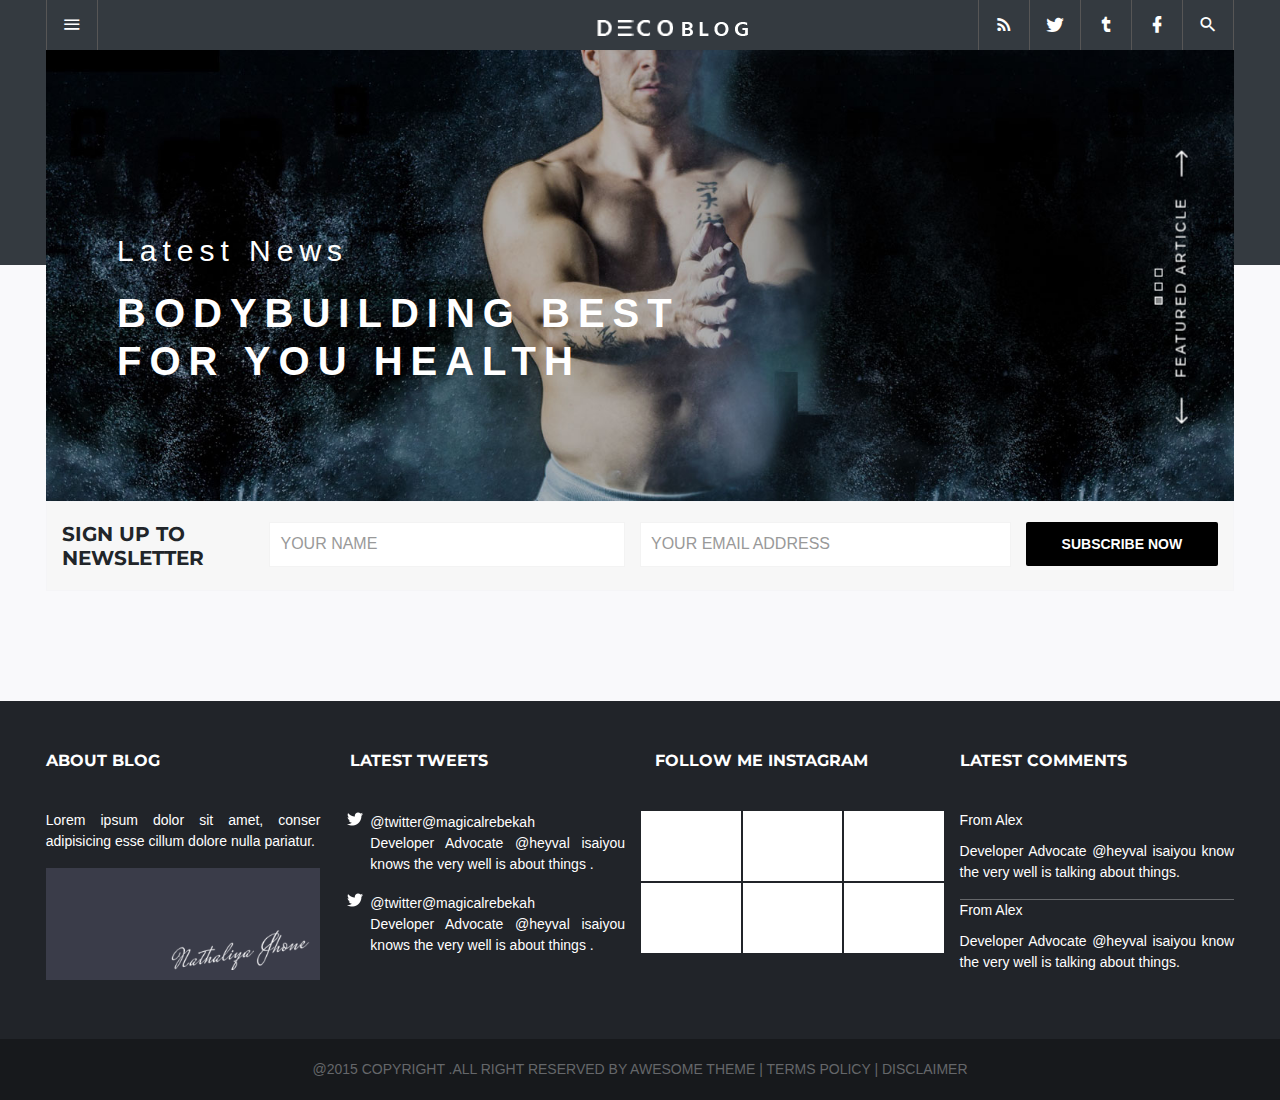
==== index.html @ edc7c09a "Auto-generated commit" ====
<!doctype html>
<html lang="en">
<head>
  <meta charset="utf-8">
  <title>Decoblog</title>
  <base href="https://markalonzo21.github.io/decoblog/">
  <meta name="viewport" content="width=device-width, initial-scale=1">
  <link rel="icon" type="image/x-icon" href="favicon.ico">
  <link href="https://fonts.googleapis.com/css?family=Hind:500|Montserrat:400,700" rel="stylesheet">
    <link href="https://fonts.googleapis.com/css?family=Hind" rel="stylesheet">
  <link rel="stylesheet" href="https://fonts.googleapis.com/icon?family=Material+Icons">
<link rel="stylesheet" href="styles.7036d4e7f2d8ab586c8f.css"></head>
<body id="mainBody" class="animate-bottom">
  <app-root>
    <div id="loader"></div>
  </app-root>
<script src="https://cdnjs.cloudflare.com/ajax/libs/jquery/3.1.0/jquery.js"></script>
<script src="https://cdnjs.cloudflare.com/ajax/libs/popper.js/1.14.3/umd/popper.min.js" integrity="sha384-ZMP7rVo3mIykV+2+9J3UJ46jBk0WLaUAdn689aCwoqbBJiSnjAK/l8WvCWPIPm49" crossorigin="anonymous"></script>
<script src="https://stackpath.bootstrapcdn.com/bootstrap/4.1.3/js/bootstrap.min.js" integrity="sha384-ChfqqxuZUCnJSK3+MXmPNIyE6ZbWh2IMqE241rYiqJxyMiZ6OW/JmZQ5stwEULTy" crossorigin="anonymous"></script>
<script src="/src/assets/myscript/player.js"></script>
<script src="/src/assets/myscript/scripted.js"></script>
<script type="text/javascript" src="runtime.a66f828dca56eeb90e02.js"></script><script type="text/javascript" src="polyfills.14735d4d1cd2aa9a23a5.js"></script><script type="text/javascript" src="main.c12eb0054701c60e790d.js"></script></body>
</html>
---- styles.7036d4e7f2d8ab586c8f.css ----
.mat-elevation-z0{box-shadow:0 0 0 0 rgba(0,0,0,.2),0 0 0 0 rgba(0,0,0,.14),0 0 0 0 rgba(0,0,0,.12)}.mat-elevation-z1{box-shadow:0 2px 1px -1px rgba(0,0,0,.2),0 1px 1px 0 rgba(0,0,0,.14),0 1px 3px 0 rgba(0,0,0,.12)}.mat-elevation-z2{box-shadow:0 3px 1px -2px rgba(0,0,0,.2),0 2px 2px 0 rgba(0,0,0,.14),0 1px 5px 0 rgba(0,0,0,.12)}.mat-elevation-z3{box-shadow:0 3px 3px -2px rgba(0,0,0,.2),0 3px 4px 0 rgba(0,0,0,.14),0 1px 8px 0 rgba(0,0,0,.12)}.mat-elevation-z4{box-shadow:0 2px 4px -1px rgba(0,0,0,.2),0 4px 5px 0 rgba(0,0,0,.14),0 1px 10px 0 rgba(0,0,0,.12)}.mat-elevation-z5{box-shadow:0 3px 5px -1px rgba(0,0,0,.2),0 5px 8px 0 rgba(0,0,0,.14),0 1px 14px 0 rgba(0,0,0,.12)}.mat-elevation-z6{box-shadow:0 3px 5px -1px rgba(0,0,0,.2),0 6px 10px 0 rgba(0,0,0,.14),0 1px 18px 0 rgba(0,0,0,.12)}.mat-elevation-z7{box-shadow:0 4px 5px -2px rgba(0,0,0,.2),0 7px 10px 1px rgba(0,0,0,.14),0 2px 16px 1px rgba(0,0,0,.12)}.mat-elevation-z8{box-shadow:0 5px 5px -3px rgba(0,0,0,.2),0 8px 10px 1px rgba(0,0,0,.14),0 3px 14px 2px rgba(0,0,0,.12)}.mat-elevation-z9{box-shadow:0 5px 6px -3px rgba(0,0,0,.2),0 9px 12px 1px rgba(0,0,0,.14),0 3px 16px 2px rgba(0,0,0,.12)}.mat-elevation-z10{box-shadow:0 6px 6px -3px rgba(0,0,0,.2),0 10px 14px 1px rgba(0,0,0,.14),0 4px 18px 3px rgba(0,0,0,.12)}.mat-elevation-z11{box-shadow:0 6px 7px -4px rgba(0,0,0,.2),0 11px 15px 1px rgba(0,0,0,.14),0 4px 20px 3px rgba(0,0,0,.12)}.mat-elevation-z12{box-shadow:0 7px 8px -4px rgba(0,0,0,.2),0 12px 17px 2px rgba(0,0,0,.14),0 5px 22px 4px rgba(0,0,0,.12)}.mat-elevation-z13{box-shadow:0 7px 8px -4px rgba(0,0,0,.2),0 13px 19px 2px rgba(0,0,0,.14),0 5px 24px 4px rgba(0,0,0,.12)}.mat-elevation-z14{box-shadow:0 7px 9px -4px rgba(0,0,0,.2),0 14px 21px 2px rgba(0,0,0,.14),0 5px 26px 4px rgba(0,0,0,.12)}.mat-elevation-z15{box-shadow:0 8px 9px -5px rgba(0,0,0,.2),0 15px 22px 2px rgba(0,0,0,.14),0 6px 28px 5px rgba(0,0,0,.12)}.mat-elevation-z16{box-shadow:0 8px 10px -5px rgba(0,0,0,.2),0 16px 24px 2px rgba(0,0,0,.14),0 6px 30px 5px rgba(0,0,0,.12)}.mat-elevation-z17{box-shadow:0 8px 11px -5px rgba(0,0,0,.2),0 17px 26px 2px rgba(0,0,0,.14),0 6px 32px 5px rgba(0,0,0,.12)}.mat-elevation-z18{box-shadow:0 9px 11px -5px rgba(0,0,0,.2),0 18px 28px 2px rgba(0,0,0,.14),0 7px 34px 6px rgba(0,0,0,.12)}.mat-elevation-z19{box-shadow:0 9px 12px -6px rgba(0,0,0,.2),0 19px 29px 2px rgba(0,0,0,.14),0 7px 36px 6px rgba(0,0,0,.12)}.mat-elevation-z20{box-shadow:0 10px 13px -6px rgba(0,0,0,.2),0 20px 31px 3px rgba(0,0,0,.14),0 8px 38px 7px rgba(0,0,0,.12)}.mat-elevation-z21{box-shadow:0 10px 13px -6px rgba(0,0,0,.2),0 21px 33px 3px rgba(0,0,0,.14),0 8px 40px 7px rgba(0,0,0,.12)}.mat-elevation-z22{box-shadow:0 10px 14px -6px rgba(0,0,0,.2),0 22px 35px 3px rgba(0,0,0,.14),0 8px 42px 7px rgba(0,0,0,.12)}.mat-elevation-z23{box-shadow:0 11px 14px -7px rgba(0,0,0,.2),0 23px 36px 3px rgba(0,0,0,.14),0 9px 44px 8px rgba(0,0,0,.12)}.mat-elevation-z24{box-shadow:0 11px 15px -7px rgba(0,0,0,.2),0 24px 38px 3px rgba(0,0,0,.14),0 9px 46px 8px rgba(0,0,0,.12)}.mat-badge-content{font-weight:600;font-size:12px;font-family:Roboto,"Helvetica Neue",sans-serif}.mat-badge-small .mat-badge-content{font-size:6px}.mat-badge-large .mat-badge-content{font-size:24px}.mat-h1,.mat-headline,.mat-typography h1{font:400 24px/32px Roboto,"Helvetica Neue",sans-serif;margin:0 0 16px}.mat-h2,.mat-title,.mat-typography h2{font:500 20px/32px Roboto,"Helvetica Neue",sans-serif;margin:0 0 16px}.mat-h3,.mat-subheading-2,.mat-typography h3{font:400 16px/28px Roboto,"Helvetica Neue",sans-serif;margin:0 0 16px}.mat-h4,.mat-subheading-1,.mat-typography h4{font:400 15px/24px Roboto,"Helvetica Neue",sans-serif;margin:0 0 16px}.mat-h5,.mat-typography h5{font:400 11.62px/20px Roboto,"Helvetica Neue",sans-serif;margin:0 0 12px}.mat-h6,.mat-typography h6{font:400 9.38px/20px Roboto,"Helvetica Neue",sans-serif;margin:0 0 12px}.mat-body-2,.mat-body-strong{font:500 14px/24px Roboto,"Helvetica Neue",sans-serif}.mat-body,.mat-body-1,.mat-typography{font:400 14px/20px Roboto,"Helvetica Neue",sans-serif}.mat-body p,.mat-body-1 p,.mat-typography p{margin:0 0 12px}.mat-caption,.mat-small{font:400 12px/20px Roboto,"Helvetica Neue",sans-serif}.mat-display-4,.mat-typography .mat-display-4{font:300 112px/112px Roboto,"Helvetica Neue",sans-serif;margin:0 0 56px;letter-spacing:-.05em}.mat-display-3,.mat-typography .mat-display-3{font:400 56px/56px Roboto,"Helvetica Neue",sans-serif;margin:0 0 64px;letter-spacing:-.02em}.mat-display-2,.mat-typography .mat-display-2{font:400 45px/48px Roboto,"Helvetica Neue",sans-serif;margin:0 0 64px;letter-spacing:-.005em}.mat-display-1,.mat-typography .mat-display-1{font:400 34px/40px Roboto,"Helvetica Neue",sans-serif;margin:0 0 64px}.mat-bottom-sheet-container{font-family:Roboto,"Helvetica Neue",sans-serif;font-size:16px;font-weight:400}.mat-button,.mat-fab,.mat-flat-button,.mat-icon-button,.mat-mini-fab,.mat-raised-button,.mat-stroked-button{font-family:Roboto,"Helvetica Neue",sans-serif;font-size:14px;font-weight:500}.mat-button-toggle,.mat-card{font-family:Roboto,"Helvetica Neue",sans-serif}.mat-card-title{font-size:24px;font-weight:400}.mat-card-content,.mat-card-header .mat-card-title,.mat-card-subtitle{font-size:14px}.mat-checkbox{font-family:Roboto,"Helvetica Neue",sans-serif}.mat-checkbox-layout .mat-checkbox-label{line-height:24px}.mat-chip{font-size:13px;line-height:18px}.mat-chip .mat-chip-remove.mat-icon,.mat-chip .mat-chip-trailing-icon.mat-icon{font-size:18px}.mat-table{font-family:Roboto,"Helvetica Neue",sans-serif}.mat-header-cell{font-size:12px;font-weight:500}.mat-cell,.mat-footer-cell{font-size:14px}.mat-calendar{font-family:Roboto,"Helvetica Neue",sans-serif}.mat-calendar-body{font-size:13px}.mat-calendar-body-label,.mat-calendar-period-button{font-size:14px;font-weight:500}.mat-calendar-table-header th{font-size:11px;font-weight:400}.mat-dialog-title{font:500 20px/32px Roboto,"Helvetica Neue",sans-serif}.mat-expansion-panel-header{font-family:Roboto,"Helvetica Neue",sans-serif;font-size:15px;font-weight:400}.mat-expansion-panel-content{font:400 14px/20px Roboto,"Helvetica Neue",sans-serif}.mat-form-field{font-size:inherit;font-weight:400;line-height:1.125;font-family:Roboto,"Helvetica Neue",sans-serif}.mat-form-field-wrapper{padding-bottom:1.34375em}.mat-form-field-prefix .mat-icon,.mat-form-field-suffix .mat-icon{font-size:150%;line-height:1.125}.mat-form-field-prefix .mat-icon-button,.mat-form-field-suffix .mat-icon-button{height:1.5em;width:1.5em}.mat-form-field-prefix .mat-icon-button .mat-icon,.mat-form-field-suffix .mat-icon-button .mat-icon{height:1.125em;line-height:1.125}.mat-form-field-infix{padding:.5em 0;border-top:.84375em solid transparent}.mat-form-field-can-float .mat-input-server:focus+.mat-form-field-label-wrapper .mat-form-field-label,.mat-form-field-can-float.mat-form-field-should-float .mat-form-field-label{-webkit-transform:translateY(-1.34375em) scale(.75);transform:translateY(-1.34375em) scale(.75);width:133.33333%}.mat-form-field-can-float .mat-input-server[label]:not(:label-shown)+.mat-form-field-label-wrapper .mat-form-field-label{-webkit-transform:translateY(-1.34374em) scale(.75);transform:translateY(-1.34374em) scale(.75);width:133.33334%}.mat-form-field-label-wrapper{top:-.84375em;padding-top:.84375em}.mat-form-field-label{top:1.34375em}.mat-form-field-underline{bottom:1.34375em}.mat-form-field-subscript-wrapper{font-size:75%;margin-top:.66667em;top:calc(100% - 1.79167em)}.mat-form-field-appearance-legacy .mat-form-field-wrapper{padding-bottom:1.25em}.mat-form-field-appearance-legacy .mat-form-field-infix{padding:.4375em 0}.mat-form-field-appearance-legacy.mat-form-field-can-float .mat-input-server:focus+.mat-form-field-label-wrapper .mat-form-field-label,.mat-form-field-appearance-legacy.mat-form-field-can-float.mat-form-field-should-float .mat-form-field-label{-webkit-transform:translateY(-1.28125em) scale(.75) perspective(100px) translateZ(.001px);transform:translateY(-1.28125em) scale(.75) perspective(100px) translateZ(.001px);-ms-transform:translateY(-1.28125em) scale(.75);width:133.33333%}.mat-form-field-appearance-legacy.mat-form-field-can-float .mat-form-field-autofill-control:-webkit-autofill+.mat-form-field-label-wrapper .mat-form-field-label{-webkit-transform:translateY(-1.28125em) scale(.75) perspective(100px) translateZ(.00101px);transform:translateY(-1.28125em) scale(.75) perspective(100px) translateZ(.00101px);-ms-transform:translateY(-1.28124em) scale(.75);width:133.33334%}.mat-form-field-appearance-legacy.mat-form-field-can-float .mat-input-server[label]:not(:label-shown)+.mat-form-field-label-wrapper .mat-form-field-label{-webkit-transform:translateY(-1.28125em) scale(.75) perspective(100px) translateZ(.00102px);transform:translateY(-1.28125em) scale(.75) perspective(100px) translateZ(.00102px);-ms-transform:translateY(-1.28123em) scale(.75);width:133.33335%}.mat-form-field-appearance-legacy .mat-form-field-label{top:1.28125em}.mat-form-field-appearance-legacy .mat-form-field-subscript-wrapper{margin-top:.54167em;top:calc(100% - 1.66667em)}.mat-form-field-appearance-fill .mat-form-field-infix{padding:.25em 0 .75em}.mat-form-field-appearance-fill .mat-form-field-label{top:1.09375em;margin-top:-.5em}.mat-form-field-appearance-fill.mat-form-field-can-float .mat-input-server:focus+.mat-form-field-label-wrapper .mat-form-field-label,.mat-form-field-appearance-fill.mat-form-field-can-float.mat-form-field-should-float .mat-form-field-label{-webkit-transform:translateY(-.59375em) scale(.75);transform:translateY(-.59375em) scale(.75);width:133.33333%}.mat-form-field-appearance-fill.mat-form-field-can-float .mat-input-server[label]:not(:label-shown)+.mat-form-field-label-wrapper .mat-form-field-label{-webkit-transform:translateY(-.59374em) scale(.75);transform:translateY(-.59374em) scale(.75);width:133.33334%}.mat-form-field-appearance-outline .mat-form-field-infix{padding:1em 0}.mat-form-field-appearance-outline .mat-form-field-label{top:1.84375em;margin-top:-.25em}.mat-form-field-appearance-outline.mat-form-field-can-float .mat-input-server:focus+.mat-form-field-label-wrapper .mat-form-field-label,.mat-form-field-appearance-outline.mat-form-field-can-float.mat-form-field-should-float .mat-form-field-label{-webkit-transform:translateY(-1.59375em) scale(.75);transform:translateY(-1.59375em) scale(.75);width:133.33333%}.mat-form-field-appearance-outline.mat-form-field-can-float .mat-input-server[label]:not(:label-shown)+.mat-form-field-label-wrapper .mat-form-field-label{-webkit-transform:translateY(-1.59374em) scale(.75);transform:translateY(-1.59374em) scale(.75);width:133.33334%}.mat-grid-tile-footer,.mat-grid-tile-header{font-size:14px}.mat-grid-tile-footer .mat-line,.mat-grid-tile-header .mat-line{white-space:nowrap;overflow:hidden;text-overflow:ellipsis;display:block;box-sizing:border-box}.mat-grid-tile-footer .mat-line:nth-child(n+2),.mat-grid-tile-header .mat-line:nth-child(n+2){font-size:12px}input.mat-input-element{margin-top:-.0625em}.mat-menu-item{font-family:Roboto,"Helvetica Neue",sans-serif;font-size:16px;font-weight:400}.mat-paginator,.mat-paginator-page-size .mat-select-trigger{font-family:Roboto,"Helvetica Neue",sans-serif;font-size:12px}.mat-radio-button,.mat-select{font-family:Roboto,"Helvetica Neue",sans-serif}.mat-select-trigger{height:1.125em}.mat-slide-toggle-content{font:400 14px/20px Roboto,"Helvetica Neue",sans-serif}.mat-slider-thumb-label-text{font-family:Roboto,"Helvetica Neue",sans-serif;font-size:12px;font-weight:500}.mat-stepper-horizontal,.mat-stepper-vertical{font-family:Roboto,"Helvetica Neue",sans-serif}.mat-step-label{font-size:14px;font-weight:400}.mat-step-label-selected{font-size:14px;font-weight:500}.mat-tab-group{font-family:Roboto,"Helvetica Neue",sans-serif}.mat-tab-label,.mat-tab-link{font-family:Roboto,"Helvetica Neue",sans-serif;font-size:14px;font-weight:500}.mat-toolbar,.mat-toolbar h1,.mat-toolbar h2,.mat-toolbar h3,.mat-toolbar h4,.mat-toolbar h5,.mat-toolbar h6{font:500 20px/32px Roboto,"Helvetica Neue",sans-serif;margin:0}.mat-tooltip{font-family:Roboto,"Helvetica Neue",sans-serif;font-size:10px;padding-top:6px;padding-bottom:6px}.mat-tooltip-handset{font-size:14px;padding-top:9px;padding-bottom:9px}.mat-list-item,.mat-list-option{font-family:Roboto,"Helvetica Neue",sans-serif}.mat-list .mat-list-item,.mat-nav-list .mat-list-item,.mat-selection-list .mat-list-item{font-size:16px}.mat-list .mat-list-item .mat-line,.mat-nav-list .mat-list-item .mat-line,.mat-selection-list .mat-list-item .mat-line{white-space:nowrap;overflow:hidden;text-overflow:ellipsis;display:block;box-sizing:border-box}.mat-list .mat-list-item .mat-line:nth-child(n+2),.mat-nav-list .mat-list-item .mat-line:nth-child(n+2),.mat-selection-list .mat-list-item .mat-line:nth-child(n+2){font-size:14px}.mat-list .mat-list-option,.mat-nav-list .mat-list-option,.mat-selection-list .mat-list-option{font-size:16px}.mat-list .mat-list-option .mat-line,.mat-nav-list .mat-list-option .mat-line,.mat-selection-list .mat-list-option .mat-line{white-space:nowrap;overflow:hidden;text-overflow:ellipsis;display:block;box-sizing:border-box}.mat-list .mat-list-option .mat-line:nth-child(n+2),.mat-nav-list .mat-list-option .mat-line:nth-child(n+2),.mat-selection-list .mat-list-option .mat-line:nth-child(n+2){font-size:14px}.mat-list[dense] .mat-list-item,.mat-nav-list[dense] .mat-list-item,.mat-selection-list[dense] .mat-list-item{font-size:12px}.mat-list[dense] .mat-list-item .mat-line,.mat-nav-list[dense] .mat-list-item .mat-line,.mat-selection-list[dense] .mat-list-item .mat-line{white-space:nowrap;overflow:hidden;text-overflow:ellipsis;display:block;box-sizing:border-box}.mat-list[dense] .mat-list-item .mat-line:nth-child(n+2),.mat-list[dense] .mat-list-option,.mat-nav-list[dense] .mat-list-item .mat-line:nth-child(n+2),.mat-nav-list[dense] .mat-list-option,.mat-selection-list[dense] .mat-list-item .mat-line:nth-child(n+2),.mat-selection-list[dense] .mat-list-option{font-size:12px}.mat-list[dense] .mat-list-option .mat-line,.mat-nav-list[dense] .mat-list-option .mat-line,.mat-selection-list[dense] .mat-list-option .mat-line{white-space:nowrap;overflow:hidden;text-overflow:ellipsis;display:block;box-sizing:border-box}.mat-list[dense] .mat-list-option .mat-line:nth-child(n+2),.mat-nav-list[dense] .mat-list-option .mat-line:nth-child(n+2),.mat-selection-list[dense] .mat-list-option .mat-line:nth-child(n+2){font-size:12px}.mat-list[dense] .mat-subheader,.mat-nav-list[dense] .mat-subheader,.mat-selection-list[dense] .mat-subheader{font-family:Roboto,"Helvetica Neue",sans-serif;font-size:12px;font-weight:500}.mat-option{font-family:Roboto,"Helvetica Neue",sans-serif;font-size:16px;color:#fff}.mat-optgroup-label{font:500 14px/24px Roboto,"Helvetica Neue",sans-serif;color:rgba(255,255,255,.7)}.mat-simple-snackbar{font-family:Roboto,"Helvetica Neue",sans-serif;font-size:14px}.mat-simple-snackbar-action{line-height:1;font-family:inherit;font-size:inherit;font-weight:500}.mat-ripple{overflow:hidden}.mat-ripple.mat-ripple-unbounded{overflow:visible}.mat-ripple-element{position:absolute;border-radius:50%;pointer-events:none;transition:opacity,transform cubic-bezier(0,0,.2,1),-webkit-transform cubic-bezier(0,0,.2,1);-webkit-transform:scale(0);transform:scale(0)}@media screen and (-ms-high-contrast:active){.mat-ripple-element{display:none}}.cdk-visually-hidden{border:0;clip:rect(0 0 0 0);height:1px;margin:-1px;overflow:hidden;padding:0;position:absolute;width:1px;outline:0;-webkit-appearance:none;-moz-appearance:none}.cdk-global-overlay-wrapper,.cdk-overlay-container{pointer-events:none;top:0;left:0;height:100%;width:100%}.cdk-overlay-container{position:fixed;z-index:1000}.cdk-overlay-container:empty{display:none}.cdk-global-overlay-wrapper{display:flex;position:absolute;z-index:1000}.cdk-overlay-pane{position:absolute;pointer-events:auto;box-sizing:border-box;z-index:1000;display:flex;max-width:100%;max-height:100%}.cdk-overlay-backdrop{position:absolute;top:0;bottom:0;left:0;right:0;z-index:1000;pointer-events:auto;-webkit-tap-highlight-color:transparent;transition:opacity .4s cubic-bezier(.25,.8,.25,1);opacity:0}.cdk-overlay-backdrop.cdk-overlay-backdrop-showing{opacity:1}@media screen and (-ms-high-contrast:active){.cdk-overlay-backdrop.cdk-overlay-backdrop-showing{opacity:.6}.mat-badge-small .mat-badge-content{outline:solid 1px;border-radius:0}}.cdk-overlay-dark-backdrop{background:rgba(0,0,0,.288)}.cdk-overlay-transparent-backdrop,.cdk-overlay-transparent-backdrop.cdk-overlay-backdrop-showing{opacity:0}.cdk-overlay-connected-position-bounding-box{position:absolute;z-index:1000;display:flex;flex-direction:column;min-width:1px;min-height:1px}.cdk-global-scrollblock{position:fixed;width:100%;overflow-y:scroll}@-webkit-keyframes cdk-text-field-autofill-start{/*!*/}@keyframes cdk-text-field-autofill-start{/*!*/}@-webkit-keyframes cdk-text-field-autofill-end{/*!*/}@keyframes cdk-text-field-autofill-end{/*!*/}.cdk-text-field-autofill-monitored:-webkit-autofill{-webkit-animation-name:cdk-text-field-autofill-start;animation-name:cdk-text-field-autofill-start}.cdk-text-field-autofill-monitored:not(:-webkit-autofill){-webkit-animation-name:cdk-text-field-autofill-end;animation-name:cdk-text-field-autofill-end}textarea.cdk-textarea-autosize{resize:none}textarea.cdk-textarea-autosize-measuring{height:auto!important;overflow:hidden!important;padding:2px 0!important;box-sizing:content-box!important}.mat-ripple-element{background-color:rgba(255,255,255,.1)}.mat-option.mat-selected:not(.mat-option-multiple):not(.mat-option-disabled),.mat-option:focus:not(.mat-option-disabled),.mat-option:hover:not(.mat-option-disabled){background:rgba(255,255,255,.04)}.mat-option.mat-active{background:rgba(255,255,255,.04);color:#fff}.mat-option.mat-option-disabled{color:rgba(255,255,255,.5)}.mat-primary .mat-option.mat-selected:not(.mat-option-disabled){color:#c2185b}.mat-accent .mat-option.mat-selected:not(.mat-option-disabled){color:#b0bec5}.mat-warn .mat-option.mat-selected:not(.mat-option-disabled){color:#f44336}.mat-optgroup-disabled .mat-optgroup-label{color:rgba(255,255,255,.5)}.mat-pseudo-checkbox{color:rgba(255,255,255,.7)}.mat-pseudo-checkbox::after{color:#303030}.mat-accent .mat-pseudo-checkbox-checked,.mat-accent .mat-pseudo-checkbox-indeterminate,.mat-pseudo-checkbox-checked,.mat-pseudo-checkbox-indeterminate{background:#b0bec5}.mat-primary .mat-pseudo-checkbox-checked,.mat-primary .mat-pseudo-checkbox-indeterminate{background:#c2185b}.mat-warn .mat-pseudo-checkbox-checked,.mat-warn .mat-pseudo-checkbox-indeterminate{background:#f44336}.mat-pseudo-checkbox-checked.mat-pseudo-checkbox-disabled,.mat-pseudo-checkbox-indeterminate.mat-pseudo-checkbox-disabled{background:#686868}.mat-app-background{background-color:#303030;color:#fff}.mat-theme-loaded-marker{display:none}.mat-autocomplete-panel{background:#424242;color:#fff}.mat-autocomplete-panel .mat-option.mat-selected:not(.mat-active):not(:hover){background:#424242}.mat-autocomplete-panel .mat-option.mat-selected:not(.mat-active):not(:hover):not(.mat-option-disabled){color:#fff}.mat-badge-accent .mat-badge-content{background:#b0bec5;color:rgba(0,0,0,.87)}.mat-badge-warn .mat-badge-content{color:#fff;background:#f44336}.mat-badge{position:relative}.mat-badge-hidden .mat-badge-content{display:none}.mat-badge-content{color:#fff;background:#c2185b;position:absolute;text-align:center;display:inline-block;border-radius:50%;transition:transform .2s ease-in-out,-webkit-transform .2s ease-in-out;-webkit-transform:scale(.6);transform:scale(.6);overflow:hidden;white-space:nowrap;text-overflow:ellipsis;pointer-events:none}.mat-badge-content.mat-badge-active{-webkit-transform:none;transform:none}.mat-badge-small .mat-badge-content{width:16px;height:16px;line-height:16px}.mat-badge-small.mat-badge-above .mat-badge-content{top:-8px}.mat-badge-small.mat-badge-below .mat-badge-content{bottom:-8px}.mat-badge-small.mat-badge-before .mat-badge-content{left:-16px}[dir=rtl] .mat-badge-small.mat-badge-before .mat-badge-content{left:auto;right:-16px}.mat-badge-small.mat-badge-after .mat-badge-content{right:-16px}[dir=rtl] .mat-badge-small.mat-badge-after .mat-badge-content{right:auto;left:-16px}.mat-badge-small.mat-badge-overlap.mat-badge-before .mat-badge-content{left:-8px}[dir=rtl] .mat-badge-small.mat-badge-overlap.mat-badge-before .mat-badge-content{left:auto;right:-8px}.mat-badge-small.mat-badge-overlap.mat-badge-after .mat-badge-content{right:-8px}[dir=rtl] .mat-badge-small.mat-badge-overlap.mat-badge-after .mat-badge-content{right:auto;left:-8px}.mat-badge-medium .mat-badge-content{width:22px;height:22px;line-height:22px}.mat-badge-medium.mat-badge-above .mat-badge-content{top:-11px}.mat-badge-medium.mat-badge-below .mat-badge-content{bottom:-11px}.mat-badge-medium.mat-badge-before .mat-badge-content{left:-22px}[dir=rtl] .mat-badge-medium.mat-badge-before .mat-badge-content{left:auto;right:-22px}.mat-badge-medium.mat-badge-after .mat-badge-content{right:-22px}[dir=rtl] .mat-badge-medium.mat-badge-after .mat-badge-content{right:auto;left:-22px}.mat-badge-medium.mat-badge-overlap.mat-badge-before .mat-badge-content{left:-11px}[dir=rtl] .mat-badge-medium.mat-badge-overlap.mat-badge-before .mat-badge-content{left:auto;right:-11px}.mat-badge-medium.mat-badge-overlap.mat-badge-after .mat-badge-content{right:-11px}[dir=rtl] .mat-badge-medium.mat-badge-overlap.mat-badge-after .mat-badge-content{right:auto;left:-11px}.mat-badge-large .mat-badge-content{width:28px;height:28px;line-height:28px}.mat-badge-large.mat-badge-above .mat-badge-content{top:-14px}.mat-badge-large.mat-badge-below .mat-badge-content{bottom:-14px}.mat-badge-large.mat-badge-before .mat-badge-content{left:-28px}[dir=rtl] .mat-badge-large.mat-badge-before .mat-badge-content{left:auto;right:-28px}.mat-badge-large.mat-badge-after .mat-badge-content{right:-28px}[dir=rtl] .mat-badge-large.mat-badge-after .mat-badge-content{right:auto;left:-28px}.mat-badge-large.mat-badge-overlap.mat-badge-before .mat-badge-content{left:-14px}[dir=rtl] .mat-badge-large.mat-badge-overlap.mat-badge-before .mat-badge-content{left:auto;right:-14px}.mat-badge-large.mat-badge-overlap.mat-badge-after .mat-badge-content{right:-14px}[dir=rtl] .mat-badge-large.mat-badge-overlap.mat-badge-after .mat-badge-content{right:auto;left:-14px}.mat-bottom-sheet-container{background:#424242;color:#fff}.mat-button,.mat-icon-button,.mat-stroked-button{color:inherit;background:0 0}.mat-button.mat-primary,.mat-icon-button.mat-primary,.mat-stroked-button.mat-primary{color:#c2185b}.mat-button.mat-accent,.mat-icon-button.mat-accent,.mat-stroked-button.mat-accent{color:#b0bec5}.mat-button.mat-warn,.mat-icon-button.mat-warn,.mat-stroked-button.mat-warn{color:#f44336}.mat-button.mat-accent[disabled],.mat-button.mat-primary[disabled],.mat-button.mat-warn[disabled],.mat-button[disabled][disabled],.mat-icon-button.mat-accent[disabled],.mat-icon-button.mat-primary[disabled],.mat-icon-button.mat-warn[disabled],.mat-icon-button[disabled][disabled],.mat-stroked-button.mat-accent[disabled],.mat-stroked-button.mat-primary[disabled],.mat-stroked-button.mat-warn[disabled],.mat-stroked-button[disabled][disabled]{color:rgba(255,255,255,.3)}.mat-button.mat-primary .mat-button-focus-overlay,.mat-icon-button.mat-primary .mat-button-focus-overlay,.mat-stroked-button.mat-primary .mat-button-focus-overlay{background-color:rgba(194,24,91,.12)}.mat-button.mat-accent .mat-button-focus-overlay,.mat-icon-button.mat-accent .mat-button-focus-overlay,.mat-stroked-button.mat-accent .mat-button-focus-overlay{background-color:rgba(176,190,197,.12)}.mat-button.mat-warn .mat-button-focus-overlay,.mat-icon-button.mat-warn .mat-button-focus-overlay,.mat-stroked-button.mat-warn .mat-button-focus-overlay{background-color:rgba(244,67,54,.12)}.mat-button[disabled] .mat-button-focus-overlay,.mat-icon-button[disabled] .mat-button-focus-overlay,.mat-stroked-button[disabled] .mat-button-focus-overlay{background-color:transparent}.mat-button.mat-primary .mat-ripple-element,.mat-icon-button.mat-primary .mat-ripple-element,.mat-stroked-button.mat-primary .mat-ripple-element{background-color:rgba(194,24,91,.1)}.mat-button.mat-accent .mat-ripple-element,.mat-icon-button.mat-accent .mat-ripple-element,.mat-stroked-button.mat-accent .mat-ripple-element{background-color:rgba(176,190,197,.1)}.mat-button.mat-warn .mat-ripple-element,.mat-icon-button.mat-warn .mat-ripple-element,.mat-stroked-button.mat-warn .mat-ripple-element{background-color:rgba(244,67,54,.1)}.mat-fab,.mat-flat-button,.mat-mini-fab,.mat-raised-button{color:#fff;background-color:#424242}.mat-fab.mat-primary,.mat-flat-button.mat-primary,.mat-mini-fab.mat-primary,.mat-raised-button.mat-primary{color:#fff;background-color:#c2185b}.mat-fab.mat-accent,.mat-flat-button.mat-accent,.mat-mini-fab.mat-accent,.mat-raised-button.mat-accent{color:rgba(0,0,0,.87);background-color:#b0bec5}.mat-fab.mat-warn,.mat-flat-button.mat-warn,.mat-mini-fab.mat-warn,.mat-raised-button.mat-warn{color:#fff;background-color:#f44336}.mat-fab.mat-accent[disabled],.mat-fab.mat-primary[disabled],.mat-fab.mat-warn[disabled],.mat-fab[disabled][disabled],.mat-flat-button.mat-accent[disabled],.mat-flat-button.mat-primary[disabled],.mat-flat-button.mat-warn[disabled],.mat-flat-button[disabled][disabled],.mat-mini-fab.mat-accent[disabled],.mat-mini-fab.mat-primary[disabled],.mat-mini-fab.mat-warn[disabled],.mat-mini-fab[disabled][disabled],.mat-raised-button.mat-accent[disabled],.mat-raised-button.mat-primary[disabled],.mat-raised-button.mat-warn[disabled],.mat-raised-button[disabled][disabled]{color:rgba(255,255,255,.3);background-color:rgba(255,255,255,.12)}.mat-fab.mat-primary .mat-ripple-element,.mat-flat-button.mat-primary .mat-ripple-element,.mat-mini-fab.mat-primary .mat-ripple-element,.mat-raised-button.mat-primary .mat-ripple-element{background-color:rgba(255,255,255,.1)}.mat-fab.mat-accent .mat-ripple-element,.mat-flat-button.mat-accent .mat-ripple-element,.mat-mini-fab.mat-accent .mat-ripple-element,.mat-raised-button.mat-accent .mat-ripple-element{background-color:rgba(0,0,0,.1)}.mat-fab.mat-warn .mat-ripple-element,.mat-flat-button.mat-warn .mat-ripple-element,.mat-mini-fab.mat-warn .mat-ripple-element,.mat-raised-button.mat-warn .mat-ripple-element{background-color:rgba(255,255,255,.1)}.mat-icon-button.mat-primary .mat-ripple-element{background-color:rgba(194,24,91,.2)}.mat-icon-button.mat-accent .mat-ripple-element{background-color:rgba(176,190,197,.2)}.mat-icon-button.mat-warn .mat-ripple-element{background-color:rgba(244,67,54,.2)}.mat-button-toggle{color:rgba(255,255,255,.5)}.mat-button-toggle .mat-button-toggle-focus-overlay{background-color:rgba(255,255,255,.12)}.mat-button-toggle-checked{background-color:#212121;color:rgba(255,255,255,.7)}.mat-button-toggle-disabled{background-color:#000;color:rgba(255,255,255,.3)}.mat-button-toggle-disabled.mat-button-toggle-checked{background-color:#424242}.mat-card{background:#424242;color:#fff}.mat-card-subtitle{color:rgba(255,255,255,.7)}.mat-checkbox-frame{border-color:rgba(255,255,255,.7)}.mat-checkbox-checkmark{fill:#303030}.mat-checkbox-checkmark-path{stroke:#303030!important}@media screen and (-ms-high-contrast:black-on-white){.mat-checkbox-checkmark-path{stroke:#000!important}}.mat-checkbox-mixedmark{background-color:#303030}.mat-checkbox-checked.mat-primary .mat-checkbox-background,.mat-checkbox-indeterminate.mat-primary .mat-checkbox-background{background-color:#c2185b}.mat-checkbox-checked.mat-accent .mat-checkbox-background,.mat-checkbox-indeterminate.mat-accent .mat-checkbox-background{background-color:#b0bec5}.mat-checkbox-checked.mat-warn .mat-checkbox-background,.mat-checkbox-indeterminate.mat-warn .mat-checkbox-background{background-color:#f44336}.mat-checkbox-disabled.mat-checkbox-checked .mat-checkbox-background,.mat-checkbox-disabled.mat-checkbox-indeterminate .mat-checkbox-background{background-color:#686868}.mat-checkbox-disabled:not(.mat-checkbox-checked) .mat-checkbox-frame{border-color:#686868}.mat-checkbox-disabled .mat-checkbox-label{color:#686868}@media screen and (-ms-high-contrast:active){.mat-badge-large .mat-badge-content,.mat-badge-medium .mat-badge-content{outline:solid 1px;border-radius:0}.mat-checkbox-disabled{opacity:.5}.mat-checkbox-background{background:0 0}}.mat-checkbox:not(.mat-checkbox-disabled).mat-primary .mat-checkbox-ripple .mat-ripple-element{background-color:rgba(194,24,91,.26)}.mat-checkbox:not(.mat-checkbox-disabled).mat-accent .mat-checkbox-ripple .mat-ripple-element{background-color:rgba(176,190,197,.26)}.mat-checkbox:not(.mat-checkbox-disabled).mat-warn .mat-checkbox-ripple .mat-ripple-element{background-color:rgba(244,67,54,.26)}.mat-chip.mat-standard-chip{background-color:#616161;color:#fff}.mat-chip.mat-standard-chip .mat-chip-remove{color:#fff;opacity:.4}.mat-chip.mat-standard-chip .mat-chip-remove:hover{opacity:.54}.mat-chip.mat-standard-chip.mat-chip-selected.mat-primary{background-color:#c2185b;color:#fff}.mat-chip.mat-standard-chip.mat-chip-selected.mat-primary .mat-chip-remove{color:#fff;opacity:.4}.mat-chip.mat-standard-chip.mat-chip-selected.mat-primary .mat-chip-remove:hover{opacity:.54}.mat-chip.mat-standard-chip.mat-chip-selected.mat-warn{background-color:#f44336;color:#fff}.mat-chip.mat-standard-chip.mat-chip-selected.mat-warn .mat-chip-remove{color:#fff;opacity:.4}.mat-chip.mat-standard-chip.mat-chip-selected.mat-warn .mat-chip-remove:hover{opacity:.54}.mat-chip.mat-standard-chip.mat-chip-selected.mat-accent{background-color:#b0bec5;color:rgba(0,0,0,.87)}.mat-chip.mat-standard-chip.mat-chip-selected.mat-accent .mat-chip-remove{color:rgba(0,0,0,.87);opacity:.4}.mat-chip.mat-standard-chip.mat-chip-selected.mat-accent .mat-chip-remove:hover{opacity:.54}.mat-table{background:#424242}.mat-table tbody,.mat-table tfoot,.mat-table thead,.mat-table-sticky,[mat-footer-row],[mat-header-row],[mat-row],mat-footer-row,mat-header-row,mat-row{background:inherit}mat-footer-row,mat-header-row,mat-row,td.mat-cell,td.mat-footer-cell,th.mat-header-cell{border-bottom-color:rgba(255,255,255,.12)}.mat-header-cell{color:rgba(255,255,255,.7)}.mat-cell,.mat-footer-cell{color:#fff}.mat-calendar-arrow{border-top-color:#fff}.mat-datepicker-content .mat-calendar-next-button,.mat-datepicker-content .mat-calendar-previous-button,.mat-datepicker-toggle{color:#fff}.mat-calendar-table-header{color:rgba(255,255,255,.5)}.mat-calendar-table-header-divider::after{background:rgba(255,255,255,.12)}.mat-calendar-body-label{color:rgba(255,255,255,.7)}.mat-calendar-body-cell-content{color:#fff;border-color:transparent}.mat-calendar-body-disabled>.mat-calendar-body-cell-content:not(.mat-calendar-body-selected){color:rgba(255,255,255,.5)}.cdk-keyboard-focused .mat-calendar-body-active>.mat-calendar-body-cell-content:not(.mat-calendar-body-selected),.cdk-program-focused .mat-calendar-body-active>.mat-calendar-body-cell-content:not(.mat-calendar-body-selected),.mat-calendar-body-cell:not(.mat-calendar-body-disabled):hover>.mat-calendar-body-cell-content:not(.mat-calendar-body-selected){background-color:rgba(255,255,255,.04)}.mat-calendar-body-today:not(.mat-calendar-body-selected){border-color:rgba(255,255,255,.5)}.mat-calendar-body-disabled>.mat-calendar-body-today:not(.mat-calendar-body-selected){border-color:rgba(255,255,255,.3)}.mat-calendar-body-selected{background-color:#c2185b;color:#fff}.mat-calendar-body-disabled>.mat-calendar-body-selected{background-color:rgba(194,24,91,.4)}.mat-calendar-body-today.mat-calendar-body-selected{box-shadow:inset 0 0 0 1px #fff}.mat-datepicker-content{background-color:#424242;color:#fff}.mat-datepicker-content.mat-accent .mat-calendar-body-selected{background-color:#b0bec5;color:rgba(0,0,0,.87)}.mat-datepicker-content.mat-accent .mat-calendar-body-disabled>.mat-calendar-body-selected{background-color:rgba(176,190,197,.4)}.mat-datepicker-content.mat-accent .mat-calendar-body-today.mat-calendar-body-selected{box-shadow:inset 0 0 0 1px rgba(0,0,0,.87)}.mat-datepicker-content.mat-warn .mat-calendar-body-selected{background-color:#f44336;color:#fff}.mat-datepicker-content.mat-warn .mat-calendar-body-disabled>.mat-calendar-body-selected{background-color:rgba(244,67,54,.4)}.mat-datepicker-content.mat-warn .mat-calendar-body-today.mat-calendar-body-selected{box-shadow:inset 0 0 0 1px #fff}.mat-datepicker-toggle-active{color:#c2185b}.mat-datepicker-toggle-active.mat-accent{color:#b0bec5}.mat-datepicker-toggle-active.mat-warn{color:#f44336}.mat-dialog-container{background:#424242;color:#fff}.mat-divider{border-top-color:rgba(255,255,255,.12)}.mat-divider-vertical{border-right-color:rgba(255,255,255,.12)}.mat-expansion-panel{background:#424242;color:#fff}.mat-action-row{border-top-color:rgba(255,255,255,.12)}.mat-expansion-panel:not(.mat-expanded) .mat-expansion-panel-header:not([aria-disabled=true]).cdk-keyboard-focused,.mat-expansion-panel:not(.mat-expanded) .mat-expansion-panel-header:not([aria-disabled=true]).cdk-program-focused,.mat-expansion-panel:not(.mat-expanded) .mat-expansion-panel-header:not([aria-disabled=true]):hover{background:rgba(255,255,255,.04)}@media (hover:none){.mat-expansion-panel:not(.mat-expanded):not([aria-disabled=true]) .mat-expansion-panel-header:hover{background:#424242}}.mat-expansion-panel-header-title{color:#fff}.mat-expansion-indicator::after,.mat-expansion-panel-header-description{color:rgba(255,255,255,.7)}.mat-expansion-panel-header[aria-disabled=true]{color:rgba(255,255,255,.3)}.mat-expansion-panel-header[aria-disabled=true] .mat-expansion-panel-header-description,.mat-expansion-panel-header[aria-disabled=true] .mat-expansion-panel-header-title{color:inherit}.mat-form-field-label,.mat-hint{color:rgba(255,255,255,.7)}.mat-form-field.mat-focused .mat-form-field-label{color:#c2185b}.mat-form-field.mat-focused .mat-form-field-label.mat-accent{color:#b0bec5}.mat-form-field.mat-focused .mat-form-field-label.mat-warn{color:#f44336}.mat-focused .mat-form-field-required-marker{color:#b0bec5}.mat-form-field-ripple{background-color:#fff}.mat-form-field.mat-focused .mat-form-field-ripple{background-color:#c2185b}.mat-form-field.mat-focused .mat-form-field-ripple.mat-accent{background-color:#b0bec5}.mat-form-field.mat-focused .mat-form-field-ripple.mat-warn{background-color:#f44336}.mat-form-field.mat-form-field-invalid .mat-form-field-label,.mat-form-field.mat-form-field-invalid .mat-form-field-label .mat-form-field-required-marker,.mat-form-field.mat-form-field-invalid .mat-form-field-label.mat-accent{color:#f44336}.mat-form-field.mat-form-field-invalid .mat-form-field-ripple,.mat-form-field.mat-form-field-invalid .mat-form-field-ripple.mat-accent{background-color:#f44336}.mat-error{color:#f44336}.mat-form-field-appearance-legacy .mat-form-field-label,.mat-form-field-appearance-legacy .mat-hint{color:rgba(255,255,255,.7)}.mat-form-field-appearance-legacy .mat-form-field-underline{bottom:1.25em;background-color:rgba(255,255,255,.7)}.mat-form-field-appearance-legacy.mat-form-field-disabled .mat-form-field-underline{background-image:linear-gradient(to right,rgba(255,255,255,.7) 0,rgba(255,255,255,.7) 33%,transparent 0);background-size:4px 100%;background-repeat:repeat-x}.mat-form-field-appearance-standard .mat-form-field-underline{background-color:rgba(255,255,255,.7)}.mat-form-field-appearance-standard.mat-form-field-disabled .mat-form-field-underline{background-image:linear-gradient(to right,rgba(255,255,255,.7) 0,rgba(255,255,255,.7) 33%,transparent 0);background-size:4px 100%;background-repeat:repeat-x}.mat-form-field-appearance-fill .mat-form-field-flex{background-color:rgba(255,255,255,.1)}.mat-form-field-appearance-fill.mat-form-field-disabled .mat-form-field-flex{background-color:rgba(255,255,255,.05)}.mat-form-field-appearance-fill .mat-form-field-underline::before{background-color:rgba(255,255,255,.5)}.mat-form-field-appearance-fill.mat-form-field-disabled .mat-form-field-label{color:rgba(255,255,255,.5)}.mat-form-field-appearance-fill.mat-form-field-disabled .mat-form-field-underline::before{background-color:transparent}.mat-form-field-appearance-outline .mat-form-field-outline{color:rgba(255,255,255,.3)}.mat-form-field-appearance-outline .mat-form-field-outline-thick{color:#fff}.mat-form-field-appearance-outline.mat-focused .mat-form-field-outline-thick{color:#c2185b}.mat-form-field-appearance-outline.mat-focused.mat-accent .mat-form-field-outline-thick{color:#b0bec5}.mat-form-field-appearance-outline.mat-focused.mat-warn .mat-form-field-outline-thick,.mat-form-field-appearance-outline.mat-form-field-invalid.mat-form-field-invalid .mat-form-field-outline-thick{color:#f44336}.mat-form-field-appearance-outline.mat-form-field-disabled .mat-form-field-label{color:rgba(255,255,255,.5)}.mat-form-field-appearance-outline.mat-form-field-disabled .mat-form-field-outline{color:rgba(255,255,255,.15)}.mat-icon.mat-primary{color:#c2185b}.mat-icon.mat-accent{color:#b0bec5}.mat-icon.mat-warn{color:#f44336}.mat-input-element:disabled{color:rgba(255,255,255,.5)}.mat-input-element{caret-color:#c2185b}.mat-input-element::-ms-input-placeholder{color:rgba(255,255,255,.5)}.mat-input-element::placeholder{color:rgba(255,255,255,.5)}.mat-input-element::-moz-placeholder{color:rgba(255,255,255,.5)}.mat-input-element::-webkit-input-placeholder{color:rgba(255,255,255,.5)}.mat-input-element:-ms-input-placeholder{color:rgba(255,255,255,.5)}.mat-accent .mat-input-element{caret-color:#b0bec5}.mat-form-field-invalid .mat-input-element,.mat-warn .mat-input-element{caret-color:#f44336}.mat-list .mat-list-item,.mat-list .mat-list-option,.mat-nav-list .mat-list-item,.mat-nav-list .mat-list-option,.mat-selection-list .mat-list-item,.mat-selection-list .mat-list-option{color:#fff}.mat-list .mat-subheader,.mat-nav-list .mat-subheader,.mat-selection-list .mat-subheader{font-family:Roboto,"Helvetica Neue",sans-serif;font-size:14px;font-weight:500;color:rgba(255,255,255,.7)}.mat-list-item-disabled{background-color:#000}.mat-list-option.mat-list-item-focus,.mat-list-option:hover,.mat-nav-list .mat-list-item.mat-list-item-focus,.mat-nav-list .mat-list-item:hover{background:rgba(255,255,255,.04)}.mat-menu-panel{background:#424242}.mat-menu-item{background:0 0;color:#fff}.mat-menu-item[disabled],.mat-menu-item[disabled]::after{color:rgba(255,255,255,.5)}.mat-menu-item .mat-icon:not([color]),.mat-menu-item-submenu-trigger::after{color:#fff}.mat-menu-item-highlighted:not([disabled]),.mat-menu-item.cdk-keyboard-focused:not([disabled]),.mat-menu-item.cdk-program-focused:not([disabled]),.mat-menu-item:hover:not([disabled]){background:rgba(255,255,255,.04)}.mat-paginator{background:#424242}.mat-paginator,.mat-paginator-page-size .mat-select-trigger{color:rgba(255,255,255,.7)}.mat-paginator-decrement,.mat-paginator-increment{border-top:2px solid #fff;border-right:2px solid #fff}.mat-paginator-first,.mat-paginator-last{border-top:2px solid #fff}.mat-icon-button[disabled] .mat-paginator-decrement,.mat-icon-button[disabled] .mat-paginator-first,.mat-icon-button[disabled] .mat-paginator-increment,.mat-icon-button[disabled] .mat-paginator-last{border-color:rgba(255,255,255,.5)}.mat-progress-bar-background{fill:#e91e63}.mat-progress-bar-buffer{background-color:#e91e63}.mat-progress-bar-fill::after{background-color:#c2185b}.mat-progress-bar.mat-accent .mat-progress-bar-background{fill:#cfd8dc}.mat-progress-bar.mat-accent .mat-progress-bar-buffer{background-color:#cfd8dc}.mat-progress-bar.mat-accent .mat-progress-bar-fill::after{background-color:#b0bec5}.mat-progress-bar.mat-warn .mat-progress-bar-background{fill:#ffcdd2}.mat-progress-bar.mat-warn .mat-progress-bar-buffer{background-color:#ffcdd2}.mat-progress-bar.mat-warn .mat-progress-bar-fill::after{background-color:#f44336}.mat-progress-spinner circle,.mat-spinner circle{stroke:#c2185b}.mat-progress-spinner.mat-accent circle,.mat-spinner.mat-accent circle{stroke:#b0bec5}.mat-progress-spinner.mat-warn circle,.mat-spinner.mat-warn circle{stroke:#f44336}.mat-radio-outer-circle{border-color:rgba(255,255,255,.7)}.mat-radio-button.mat-primary.mat-radio-checked .mat-radio-outer-circle{border-color:#c2185b}.mat-radio-button.mat-primary .mat-radio-inner-circle{background-color:#c2185b}.mat-radio-button.mat-primary .mat-radio-ripple .mat-ripple-element{background-color:rgba(194,24,91,.26)}.mat-radio-button.mat-accent.mat-radio-checked .mat-radio-outer-circle{border-color:#b0bec5}.mat-radio-button.mat-accent .mat-radio-inner-circle{background-color:#b0bec5}.mat-radio-button.mat-accent .mat-radio-ripple .mat-ripple-element{background-color:rgba(176,190,197,.26)}.mat-radio-button.mat-warn.mat-radio-checked .mat-radio-outer-circle{border-color:#f44336}.mat-radio-button.mat-warn .mat-radio-inner-circle{background-color:#f44336}.mat-radio-button.mat-warn .mat-radio-ripple .mat-ripple-element{background-color:rgba(244,67,54,.26)}.mat-radio-button.mat-radio-disabled .mat-radio-outer-circle,.mat-radio-button.mat-radio-disabled.mat-radio-checked .mat-radio-outer-circle{border-color:rgba(255,255,255,.5)}.mat-radio-button.mat-radio-disabled .mat-radio-inner-circle,.mat-radio-button.mat-radio-disabled .mat-radio-ripple .mat-ripple-element{background-color:rgba(255,255,255,.5)}.mat-radio-button.mat-radio-disabled .mat-radio-label-content{color:rgba(255,255,255,.5)}.mat-select-content,.mat-select-panel-done-animating{background:#424242}.mat-select-value{color:#fff}.mat-select-disabled .mat-select-value,.mat-select-placeholder{color:rgba(255,255,255,.5)}.mat-select-arrow{color:rgba(255,255,255,.7)}.mat-select-panel .mat-option.mat-selected:not(.mat-option-multiple){background:rgba(255,255,255,.12)}.mat-form-field.mat-focused.mat-primary .mat-select-arrow{color:#c2185b}.mat-form-field.mat-focused.mat-accent .mat-select-arrow{color:#b0bec5}.mat-form-field .mat-select.mat-select-invalid .mat-select-arrow,.mat-form-field.mat-focused.mat-warn .mat-select-arrow{color:#f44336}.mat-form-field .mat-select.mat-select-disabled .mat-select-arrow{color:rgba(255,255,255,.5)}.mat-drawer-container{background-color:#303030;color:#fff}.mat-drawer{background-color:#424242;color:#fff}.mat-drawer.mat-drawer-push{background-color:#424242}.mat-drawer-backdrop.mat-drawer-shown{background-color:rgba(189,189,189,.6)}.mat-slide-toggle.mat-checked:not(.mat-disabled) .mat-slide-toggle-thumb{background-color:#b0bec5}.mat-slide-toggle.mat-checked:not(.mat-disabled) .mat-slide-toggle-bar{background-color:rgba(176,190,197,.5)}.mat-slide-toggle:not(.mat-checked) .mat-ripple-element{background-color:rgba(255,255,255,.12)}.mat-slide-toggle .mat-ripple-element{background-color:rgba(176,190,197,.12)}.mat-slide-toggle.mat-primary.mat-checked:not(.mat-disabled) .mat-slide-toggle-thumb{background-color:#f48fb1}.mat-slide-toggle.mat-primary.mat-checked:not(.mat-disabled) .mat-slide-toggle-bar{background-color:rgba(244,143,177,.5)}.mat-slide-toggle.mat-primary:not(.mat-checked) .mat-ripple-element{background-color:rgba(255,255,255,.12)}.mat-slide-toggle.mat-primary .mat-ripple-element{background-color:rgba(244,143,177,.12)}.mat-slide-toggle.mat-warn.mat-checked:not(.mat-disabled) .mat-slide-toggle-thumb{background-color:#ef9a9a}.mat-slide-toggle.mat-warn.mat-checked:not(.mat-disabled) .mat-slide-toggle-bar{background-color:rgba(239,154,154,.5)}.mat-slide-toggle.mat-warn:not(.mat-checked) .mat-ripple-element{background-color:rgba(255,255,255,.12)}.mat-slide-toggle.mat-warn .mat-ripple-element{background-color:rgba(239,154,154,.12)}.mat-disabled .mat-slide-toggle-thumb{background-color:#424242}.mat-disabled .mat-slide-toggle-bar{background-color:rgba(255,255,255,.12)}.mat-slide-toggle-thumb{background-color:#bdbdbd}.mat-slide-toggle-bar{background-color:rgba(255,255,255,.5)}.mat-slider-track-background{background-color:rgba(255,255,255,.3)}.mat-primary .mat-slider-thumb,.mat-primary .mat-slider-thumb-label,.mat-primary .mat-slider-track-fill{background-color:#c2185b}.mat-primary .mat-slider-thumb-label-text{color:#fff}.mat-accent .mat-slider-thumb,.mat-accent .mat-slider-thumb-label,.mat-accent .mat-slider-track-fill{background-color:#b0bec5}.mat-accent .mat-slider-thumb-label-text{color:rgba(0,0,0,.87)}.mat-warn .mat-slider-thumb,.mat-warn .mat-slider-thumb-label,.mat-warn .mat-slider-track-fill{background-color:#f44336}.mat-warn .mat-slider-thumb-label-text{color:#fff}.mat-slider-focus-ring{background-color:rgba(176,190,197,.2)}.cdk-focused .mat-slider-track-background,.mat-slider-disabled .mat-slider-thumb,.mat-slider-disabled .mat-slider-track-background,.mat-slider-disabled .mat-slider-track-fill,.mat-slider-disabled:hover .mat-slider-track-background,.mat-slider:hover .mat-slider-track-background{background-color:rgba(255,255,255,.3)}.mat-slider-min-value .mat-slider-focus-ring{background-color:rgba(255,255,255,.12)}.mat-slider-min-value.mat-slider-thumb-label-showing .mat-slider-thumb,.mat-slider-min-value.mat-slider-thumb-label-showing .mat-slider-thumb-label{background-color:#fff}.mat-slider-min-value.mat-slider-thumb-label-showing.cdk-focused .mat-slider-thumb,.mat-slider-min-value.mat-slider-thumb-label-showing.cdk-focused .mat-slider-thumb-label{background-color:rgba(255,255,255,.3)}.mat-slider-min-value:not(.mat-slider-thumb-label-showing) .mat-slider-thumb{border-color:rgba(255,255,255,.3);background-color:transparent}.mat-slider-min-value:not(.mat-slider-thumb-label-showing).cdk-focused .mat-slider-thumb,.mat-slider-min-value:not(.mat-slider-thumb-label-showing):hover .mat-slider-thumb{border-color:rgba(255,255,255,.3)}.mat-slider-min-value:not(.mat-slider-thumb-label-showing).cdk-focused.mat-slider-disabled .mat-slider-thumb,.mat-slider-min-value:not(.mat-slider-thumb-label-showing):hover.mat-slider-disabled .mat-slider-thumb{border-color:rgba(255,255,255,.3)}.mat-slider-has-ticks .mat-slider-wrapper::after{border-color:rgba(255,255,255,.7)}.mat-slider-horizontal .mat-slider-ticks{background-image:repeating-linear-gradient(to right,rgba(255,255,255,.7),rgba(255,255,255,.7) 2px,transparent 0,transparent);background-image:-moz-repeating-linear-gradient(.0001deg,rgba(255,255,255,.7),rgba(255,255,255,.7) 2px,transparent 0,transparent)}.mat-slider-vertical .mat-slider-ticks{background-image:repeating-linear-gradient(to bottom,rgba(255,255,255,.7),rgba(255,255,255,.7) 2px,transparent 0,transparent)}.mat-step-header.cdk-keyboard-focused,.mat-step-header.cdk-program-focused,.mat-step-header:hover{background-color:rgba(255,255,255,.04)}.mat-step-header .mat-step-label,.mat-step-header .mat-step-optional{color:rgba(255,255,255,.5)}.mat-step-header .mat-step-icon{background-color:#c2185b;color:#fff}.mat-step-header .mat-step-icon-not-touched{background-color:rgba(255,255,255,.5);color:#fff}.mat-step-header .mat-step-label.mat-step-label-active{color:#fff}.mat-stepper-horizontal,.mat-stepper-vertical{background-color:#424242}.mat-stepper-vertical-line::before{border-left-color:rgba(255,255,255,.12)}.mat-stepper-horizontal-line{border-top-color:rgba(255,255,255,.12)}.mat-sort-header-arrow{color:#c6c6c6}.mat-tab-header,.mat-tab-nav-bar{border-bottom:1px solid rgba(255,255,255,.12)}.mat-tab-group-inverted-header .mat-tab-header,.mat-tab-group-inverted-header .mat-tab-nav-bar{border-top:1px solid rgba(255,255,255,.12);border-bottom:none}.mat-tab-label,.mat-tab-link{color:#fff}.mat-tab-label.mat-tab-disabled,.mat-tab-link.mat-tab-disabled{color:rgba(255,255,255,.5)}.mat-tab-header-pagination-chevron{border-color:#fff}.mat-tab-header-pagination-disabled .mat-tab-header-pagination-chevron{border-color:rgba(255,255,255,.5)}.mat-tab-group[class*=mat-background-] .mat-tab-header,.mat-tab-nav-bar[class*=mat-background-]{border-bottom:none;border-top:none}.mat-tab-group.mat-primary .mat-tab-label.cdk-keyboard-focused:not(.mat-tab-disabled),.mat-tab-group.mat-primary .mat-tab-label.cdk-program-focused:not(.mat-tab-disabled),.mat-tab-group.mat-primary .mat-tab-link.cdk-keyboard-focused:not(.mat-tab-disabled),.mat-tab-group.mat-primary .mat-tab-link.cdk-program-focused:not(.mat-tab-disabled),.mat-tab-nav-bar.mat-primary .mat-tab-label.cdk-keyboard-focused:not(.mat-tab-disabled),.mat-tab-nav-bar.mat-primary .mat-tab-label.cdk-program-focused:not(.mat-tab-disabled),.mat-tab-nav-bar.mat-primary .mat-tab-link.cdk-keyboard-focused:not(.mat-tab-disabled),.mat-tab-nav-bar.mat-primary .mat-tab-link.cdk-program-focused:not(.mat-tab-disabled){background-color:rgba(233,30,99,.3)}.mat-tab-group.mat-primary .mat-ink-bar,.mat-tab-nav-bar.mat-primary .mat-ink-bar{background-color:#c2185b}.mat-tab-group.mat-primary.mat-background-primary .mat-ink-bar,.mat-tab-nav-bar.mat-primary.mat-background-primary .mat-ink-bar{background-color:#fff}.mat-tab-group.mat-accent .mat-tab-label.cdk-keyboard-focused:not(.mat-tab-disabled),.mat-tab-group.mat-accent .mat-tab-label.cdk-program-focused:not(.mat-tab-disabled),.mat-tab-group.mat-accent .mat-tab-link.cdk-keyboard-focused:not(.mat-tab-disabled),.mat-tab-group.mat-accent .mat-tab-link.cdk-program-focused:not(.mat-tab-disabled),.mat-tab-nav-bar.mat-accent .mat-tab-label.cdk-keyboard-focused:not(.mat-tab-disabled),.mat-tab-nav-bar.mat-accent .mat-tab-label.cdk-program-focused:not(.mat-tab-disabled),.mat-tab-nav-bar.mat-accent .mat-tab-link.cdk-keyboard-focused:not(.mat-tab-disabled),.mat-tab-nav-bar.mat-accent .mat-tab-link.cdk-program-focused:not(.mat-tab-disabled){background-color:rgba(207,216,220,.3)}.mat-tab-group.mat-accent .mat-ink-bar,.mat-tab-nav-bar.mat-accent .mat-ink-bar{background-color:#b0bec5}.mat-tab-group.mat-accent.mat-background-accent .mat-ink-bar,.mat-tab-nav-bar.mat-accent.mat-background-accent .mat-ink-bar{background-color:rgba(0,0,0,.87)}.mat-tab-group.mat-warn .mat-tab-label.cdk-keyboard-focused:not(.mat-tab-disabled),.mat-tab-group.mat-warn .mat-tab-label.cdk-program-focused:not(.mat-tab-disabled),.mat-tab-group.mat-warn .mat-tab-link.cdk-keyboard-focused:not(.mat-tab-disabled),.mat-tab-group.mat-warn .mat-tab-link.cdk-program-focused:not(.mat-tab-disabled),.mat-tab-nav-bar.mat-warn .mat-tab-label.cdk-keyboard-focused:not(.mat-tab-disabled),.mat-tab-nav-bar.mat-warn .mat-tab-label.cdk-program-focused:not(.mat-tab-disabled),.mat-tab-nav-bar.mat-warn .mat-tab-link.cdk-keyboard-focused:not(.mat-tab-disabled),.mat-tab-nav-bar.mat-warn .mat-tab-link.cdk-program-focused:not(.mat-tab-disabled){background-color:rgba(255,205,210,.3)}.mat-tab-group.mat-warn .mat-ink-bar,.mat-tab-nav-bar.mat-warn .mat-ink-bar{background-color:#f44336}.mat-tab-group.mat-warn.mat-background-warn .mat-ink-bar,.mat-tab-nav-bar.mat-warn.mat-background-warn .mat-ink-bar{background-color:#fff}.mat-tab-group.mat-background-primary .mat-tab-label.cdk-keyboard-focused:not(.mat-tab-disabled),.mat-tab-group.mat-background-primary .mat-tab-label.cdk-program-focused:not(.mat-tab-disabled),.mat-tab-group.mat-background-primary .mat-tab-link.cdk-keyboard-focused:not(.mat-tab-disabled),.mat-tab-group.mat-background-primary .mat-tab-link.cdk-program-focused:not(.mat-tab-disabled),.mat-tab-nav-bar.mat-background-primary .mat-tab-label.cdk-keyboard-focused:not(.mat-tab-disabled),.mat-tab-nav-bar.mat-background-primary .mat-tab-label.cdk-program-focused:not(.mat-tab-disabled),.mat-tab-nav-bar.mat-background-primary .mat-tab-link.cdk-keyboard-focused:not(.mat-tab-disabled),.mat-tab-nav-bar.mat-background-primary .mat-tab-link.cdk-program-focused:not(.mat-tab-disabled){background-color:rgba(233,30,99,.3)}.mat-tab-group.mat-background-primary .mat-tab-header,.mat-tab-group.mat-background-primary .mat-tab-links,.mat-tab-nav-bar.mat-background-primary .mat-tab-header,.mat-tab-nav-bar.mat-background-primary .mat-tab-links{background-color:#c2185b}.mat-tab-group.mat-background-primary .mat-tab-label,.mat-tab-group.mat-background-primary .mat-tab-link,.mat-tab-nav-bar.mat-background-primary .mat-tab-label,.mat-tab-nav-bar.mat-background-primary .mat-tab-link{color:#fff}.mat-tab-group.mat-background-primary .mat-tab-label.mat-tab-disabled,.mat-tab-group.mat-background-primary .mat-tab-link.mat-tab-disabled,.mat-tab-nav-bar.mat-background-primary .mat-tab-label.mat-tab-disabled,.mat-tab-nav-bar.mat-background-primary .mat-tab-link.mat-tab-disabled{color:rgba(255,255,255,.4)}.mat-tab-group.mat-background-primary .mat-tab-header-pagination-chevron,.mat-tab-nav-bar.mat-background-primary .mat-tab-header-pagination-chevron{border-color:#fff}.mat-tab-group.mat-background-primary .mat-tab-header-pagination-disabled .mat-tab-header-pagination-chevron,.mat-tab-nav-bar.mat-background-primary .mat-tab-header-pagination-disabled .mat-tab-header-pagination-chevron{border-color:rgba(255,255,255,.4)}.mat-tab-group.mat-background-primary .mat-ripple-element,.mat-tab-nav-bar.mat-background-primary .mat-ripple-element{background-color:rgba(255,255,255,.12)}.mat-tab-group.mat-background-accent .mat-tab-label.cdk-keyboard-focused:not(.mat-tab-disabled),.mat-tab-group.mat-background-accent .mat-tab-label.cdk-program-focused:not(.mat-tab-disabled),.mat-tab-group.mat-background-accent .mat-tab-link.cdk-keyboard-focused:not(.mat-tab-disabled),.mat-tab-group.mat-background-accent .mat-tab-link.cdk-program-focused:not(.mat-tab-disabled),.mat-tab-nav-bar.mat-background-accent .mat-tab-label.cdk-keyboard-focused:not(.mat-tab-disabled),.mat-tab-nav-bar.mat-background-accent .mat-tab-label.cdk-program-focused:not(.mat-tab-disabled),.mat-tab-nav-bar.mat-background-accent .mat-tab-link.cdk-keyboard-focused:not(.mat-tab-disabled),.mat-tab-nav-bar.mat-background-accent .mat-tab-link.cdk-program-focused:not(.mat-tab-disabled){background-color:rgba(207,216,220,.3)}.mat-tab-group.mat-background-accent .mat-tab-header,.mat-tab-group.mat-background-accent .mat-tab-links,.mat-tab-nav-bar.mat-background-accent .mat-tab-header,.mat-tab-nav-bar.mat-background-accent .mat-tab-links{background-color:#b0bec5}.mat-tab-group.mat-background-accent .mat-tab-label,.mat-tab-group.mat-background-accent .mat-tab-link,.mat-tab-nav-bar.mat-background-accent .mat-tab-label,.mat-tab-nav-bar.mat-background-accent .mat-tab-link{color:rgba(0,0,0,.87)}.mat-tab-group.mat-background-accent .mat-tab-label.mat-tab-disabled,.mat-tab-group.mat-background-accent .mat-tab-link.mat-tab-disabled,.mat-tab-nav-bar.mat-background-accent .mat-tab-label.mat-tab-disabled,.mat-tab-nav-bar.mat-background-accent .mat-tab-link.mat-tab-disabled{color:rgba(0,0,0,.4)}.mat-tab-group.mat-background-accent .mat-tab-header-pagination-chevron,.mat-tab-nav-bar.mat-background-accent .mat-tab-header-pagination-chevron{border-color:rgba(0,0,0,.87)}.mat-tab-group.mat-background-accent .mat-tab-header-pagination-disabled .mat-tab-header-pagination-chevron,.mat-tab-nav-bar.mat-background-accent .mat-tab-header-pagination-disabled .mat-tab-header-pagination-chevron{border-color:rgba(0,0,0,.4)}.mat-tab-group.mat-background-accent .mat-ripple-element,.mat-tab-nav-bar.mat-background-accent .mat-ripple-element{background-color:rgba(0,0,0,.12)}.mat-tab-group.mat-background-warn .mat-tab-label.cdk-keyboard-focused:not(.mat-tab-disabled),.mat-tab-group.mat-background-warn .mat-tab-label.cdk-program-focused:not(.mat-tab-disabled),.mat-tab-group.mat-background-warn .mat-tab-link.cdk-keyboard-focused:not(.mat-tab-disabled),.mat-tab-group.mat-background-warn .mat-tab-link.cdk-program-focused:not(.mat-tab-disabled),.mat-tab-nav-bar.mat-background-warn .mat-tab-label.cdk-keyboard-focused:not(.mat-tab-disabled),.mat-tab-nav-bar.mat-background-warn .mat-tab-label.cdk-program-focused:not(.mat-tab-disabled),.mat-tab-nav-bar.mat-background-warn .mat-tab-link.cdk-keyboard-focused:not(.mat-tab-disabled),.mat-tab-nav-bar.mat-background-warn .mat-tab-link.cdk-program-focused:not(.mat-tab-disabled){background-color:rgba(255,205,210,.3)}.mat-tab-group.mat-background-warn .mat-tab-header,.mat-tab-group.mat-background-warn .mat-tab-links,.mat-tab-nav-bar.mat-background-warn .mat-tab-header,.mat-tab-nav-bar.mat-background-warn .mat-tab-links{background-color:#f44336}.mat-tab-group.mat-background-warn .mat-tab-label,.mat-tab-group.mat-background-warn .mat-tab-link,.mat-tab-nav-bar.mat-background-warn .mat-tab-label,.mat-tab-nav-bar.mat-background-warn .mat-tab-link{color:#fff}.mat-tab-group.mat-background-warn .mat-tab-label.mat-tab-disabled,.mat-tab-group.mat-background-warn .mat-tab-link.mat-tab-disabled,.mat-tab-nav-bar.mat-background-warn .mat-tab-label.mat-tab-disabled,.mat-tab-nav-bar.mat-background-warn .mat-tab-link.mat-tab-disabled{color:rgba(255,255,255,.4)}.mat-tab-group.mat-background-warn .mat-tab-header-pagination-chevron,.mat-tab-nav-bar.mat-background-warn .mat-tab-header-pagination-chevron{border-color:#fff}.mat-tab-group.mat-background-warn .mat-tab-header-pagination-disabled .mat-tab-header-pagination-chevron,.mat-tab-nav-bar.mat-background-warn .mat-tab-header-pagination-disabled .mat-tab-header-pagination-chevron{border-color:rgba(255,255,255,.4)}.mat-tab-group.mat-background-warn .mat-ripple-element,.mat-tab-nav-bar.mat-background-warn .mat-ripple-element{background-color:rgba(255,255,255,.12)}.mat-toolbar{background:#212121;color:#fff}.mat-toolbar.mat-primary{background:#c2185b;color:#fff}.mat-toolbar.mat-accent{background:#b0bec5;color:rgba(0,0,0,.87)}.mat-toolbar.mat-warn{background:#f44336;color:#fff}.mat-toolbar .mat-focused .mat-form-field-ripple,.mat-toolbar .mat-form-field-ripple,.mat-toolbar .mat-form-field-underline{background-color:currentColor}.mat-toolbar .mat-focused .mat-form-field-label,.mat-toolbar .mat-form-field-label,.mat-toolbar .mat-form-field.mat-focused .mat-select-arrow,.mat-toolbar .mat-select-arrow,.mat-toolbar .mat-select-value{color:inherit}.mat-toolbar .mat-input-element{caret-color:currentColor}.mat-tooltip{background:rgba(97,97,97,.9)}.mat-tree{font-family:Roboto,"Helvetica Neue",sans-serif;background:#424242}.mat-tree-node{font-weight:400;font-size:14px;color:#fff}.mat-snack-bar-container{background:#fafafa;color:rgba(0,0,0,.87)}.mat-simple-snackbar-action{color:inherit}/*!
 * Bootstrap v4.1.3 (https://getbootstrap.com/)
 * Copyright 2011-2018 The Bootstrap Authors
 * Copyright 2011-2018 Twitter, Inc.
 * Licensed under MIT (https://github.com/twbs/bootstrap/blob/master/LICENSE)
 */:root{--blue:#007bff;--indigo:#6610f2;--purple:#6f42c1;--pink:#e83e8c;--red:#dc3545;--orange:#fd7e14;--yellow:#ffc107;--green:#28a745;--teal:#20c997;--cyan:#17a2b8;--white:#fff;--gray:#6c757d;--gray-dark:#343a40;--primary:#007bff;--secondary:#6c757d;--success:#28a745;--info:#17a2b8;--warning:#ffc107;--danger:#dc3545;--light:#f8f9fa;--dark:#343a40;--breakpoint-xs:0;--breakpoint-sm:576px;--breakpoint-md:768px;--breakpoint-lg:992px;--breakpoint-xl:1200px;--font-family-sans-serif:-apple-system,BlinkMacSystemFont,"Segoe UI",Roboto,"Helvetica Neue",Arial,sans-serif,"Apple Color Emoji","Segoe UI Emoji","Segoe UI Symbol","Noto Color Emoji";--font-family-monospace:SFMono-Regular,Menlo,Monaco,Consolas,"Liberation Mono","Courier New",monospace}*,::after,::before{box-sizing:border-box}html{font-family:sans-serif;line-height:1.15;-webkit-text-size-adjust:100%;-ms-text-size-adjust:100%;-ms-overflow-style:scrollbar;-webkit-tap-highlight-color:transparent}@-ms-viewport{width:device-width}article,aside,figcaption,figure,footer,header,hgroup,main,nav,section{display:block}body{font-family:-apple-system,BlinkMacSystemFont,"Segoe UI",Roboto,"Helvetica Neue",Arial,sans-serif,"Apple Color Emoji","Segoe UI Emoji","Segoe UI Symbol","Noto Color Emoji";font-size:1rem;font-weight:400;line-height:1.5;color:#212529;text-align:left}[tabindex="-1"]:focus{outline:0!important}h1,h2,h3,h4,h5,h6{margin-top:0}dl,ol,p,ul{margin-top:0;margin-bottom:1rem}abbr[data-original-title],abbr[title]{text-decoration:underline;-webkit-text-decoration:underline dotted;text-decoration:underline dotted;cursor:help;border-bottom:0}address{margin-bottom:1rem;font-style:normal;line-height:inherit}ol ol,ol ul,ul ol,ul ul{margin-bottom:0}dt{font-weight:700}dd{margin-bottom:.5rem;margin-left:0}blockquote,figure{margin:0 0 1rem}dfn{font-style:italic}b,strong{font-weight:bolder}sub,sup{position:relative;font-size:75%;line-height:0;vertical-align:baseline}sub{bottom:-.25em}sup{top:-.5em}a{color:#007bff;text-decoration:none;background-color:transparent;-webkit-text-decoration-skip:objects}a:hover{color:#0056b3;text-decoration:underline}a:not([href]):not([tabindex]),a:not([href]):not([tabindex]):focus,a:not([href]):not([tabindex]):hover{color:inherit;text-decoration:none}a:not([href]):not([tabindex]):focus{outline:0}code,kbd,pre,samp{font-family:SFMono-Regular,Menlo,Monaco,Consolas,"Liberation Mono","Courier New",monospace;font-size:1em}pre{margin-top:0;margin-bottom:1rem;overflow:auto;-ms-overflow-style:scrollbar}img{vertical-align:middle;border-style:none}svg{overflow:hidden;vertical-align:middle}table{border-collapse:collapse}caption{padding-top:.75rem;padding-bottom:.75rem;color:#6c757d;text-align:left;caption-side:bottom}th{text-align:inherit}label{display:inline-block;margin-bottom:.5rem}button{border-radius:0}button:focus{outline:dotted 1px;outline:-webkit-focus-ring-color auto 5px}button,input,optgroup,select,textarea{margin:0;font-family:inherit;font-size:inherit;line-height:inherit}button,input{overflow:visible}button,select{text-transform:none}[type=reset],[type=submit],button,html [type=button]{-webkit-appearance:button}[type=button]::-moz-focus-inner,[type=reset]::-moz-focus-inner,[type=submit]::-moz-focus-inner,button::-moz-focus-inner{padding:0;border-style:none}input[type=checkbox],input[type=radio]{box-sizing:border-box;padding:0}input[type=date],input[type=datetime-local],input[type=month],input[type=time]{-webkit-appearance:listbox}textarea{overflow:auto;resize:vertical}fieldset{min-width:0;padding:0;margin:0;border:0}legend{display:block;width:100%;max-width:100%;padding:0;margin-bottom:.5rem;font-size:1.5rem;line-height:inherit;color:inherit;white-space:normal}progress{vertical-align:baseline}[type=number]::-webkit-inner-spin-button,[type=number]::-webkit-outer-spin-button{height:auto}[type=search]{outline-offset:-2px;-webkit-appearance:none}[type=search]::-webkit-search-cancel-button,[type=search]::-webkit-search-decoration{-webkit-appearance:none}::-webkit-file-upload-button{font:inherit;-webkit-appearance:button}output{display:inline-block}summary{display:list-item;cursor:pointer}template{display:none}[hidden]{display:none!important}.h1,.h2,.h3,.h4,.h5,.h6,h1,h2,h3,h4,h5,h6{margin-bottom:.5rem;font-family:inherit;font-weight:500;line-height:1.2;color:inherit}.h1,h1{font-size:2.5rem}.h2,h2{font-size:2rem}.h3,h3{font-size:1.75rem}.h4,h4{font-size:1.5rem}.h5,h5{font-size:1.25rem}.h6,h6{font-size:1rem}.lead{font-size:1.25rem;font-weight:300}.display-1{font-size:6rem;font-weight:300;line-height:1.2}.display-2{font-size:5.5rem;font-weight:300;line-height:1.2}.display-3{font-size:4.5rem;font-weight:300;line-height:1.2}.display-4{font-size:3.5rem;font-weight:300;line-height:1.2}hr{box-sizing:content-box;height:0;overflow:visible;margin-top:1rem;margin-bottom:1rem;border:0;border-top:1px solid rgba(0,0,0,.1)}.small,small{font-size:80%;font-weight:400}.mark,mark{padding:.2em;background-color:#fcf8e3}.list-inline,.list-unstyled{padding-left:0;list-style:none}.list-inline-item{display:inline-block}.list-inline-item:not(:last-child){margin-right:.5rem}.initialism{font-size:90%;text-transform:uppercase}.blockquote{margin-bottom:1rem;font-size:1.25rem}.blockquote-footer{display:block;font-size:80%;color:#6c757d}.blockquote-footer::before{content:"\2014 \00A0"}.img-fluid{max-width:100%;height:auto}.img-thumbnail{padding:.25rem;background-color:#fff;border:1px solid #dee2e6;border-radius:.25rem;max-width:100%;height:auto}.figure{display:inline-block}.figure-img{margin-bottom:.5rem;line-height:1}.figure-caption{font-size:90%;color:#6c757d}code{font-size:87.5%;color:#e83e8c;word-break:break-word}a>code{color:inherit}kbd{padding:.2rem .4rem;font-size:87.5%;color:#fff;background-color:#212529;border-radius:.2rem}kbd kbd{padding:0;font-size:100%;font-weight:700}pre{display:block;font-size:87.5%;color:#212529}pre code{font-size:inherit;color:inherit;word-break:normal}.pre-scrollable{max-height:340px;overflow-y:scroll}.container{padding-right:15px;padding-left:15px;margin-right:auto;margin-left:auto}@media (min-width:576px){.container{max-width:540px}}@media (min-width:768px){.container{max-width:720px}}@media (min-width:992px){.container{max-width:960px}}@media (min-width:1200px){.container{max-width:1140px}}.container-fluid{width:100%;padding-right:15px;padding-left:15px;margin-right:auto;margin-left:auto}.row{display:flex;flex-wrap:wrap;margin-right:-15px;margin-left:-15px}.no-gutters{margin-right:0;margin-left:0}.no-gutters>.col,.no-gutters>[class*=col-]{padding-right:0;padding-left:0}.col,.col-1,.col-10,.col-11,.col-12,.col-2,.col-3,.col-4,.col-5,.col-6,.col-7,.col-8,.col-9,.col-auto,.col-lg,.col-lg-1,.col-lg-10,.col-lg-11,.col-lg-12,.col-lg-2,.col-lg-3,.col-lg-4,.col-lg-5,.col-lg-6,.col-lg-7,.col-lg-8,.col-lg-9,.col-lg-auto,.col-md,.col-md-1,.col-md-10,.col-md-11,.col-md-12,.col-md-2,.col-md-3,.col-md-4,.col-md-5,.col-md-6,.col-md-7,.col-md-8,.col-md-9,.col-md-auto,.col-sm,.col-sm-1,.col-sm-10,.col-sm-11,.col-sm-12,.col-sm-2,.col-sm-3,.col-sm-4,.col-sm-5,.col-sm-6,.col-sm-7,.col-sm-8,.col-sm-9,.col-sm-auto,.col-xl,.col-xl-1,.col-xl-10,.col-xl-11,.col-xl-12,.col-xl-2,.col-xl-3,.col-xl-4,.col-xl-5,.col-xl-6,.col-xl-7,.col-xl-8,.col-xl-9,.col-xl-auto{position:relative;width:100%;min-height:1px;padding-right:15px;padding-left:15px}.col{flex-basis:0;flex-grow:1;max-width:100%}.col-auto{flex:0 0 auto;width:auto;max-width:none}.col-1{flex:0 0 8.333333%;max-width:8.333333%}.col-2{flex:0 0 16.666667%;max-width:16.666667%}.col-3{flex:0 0 25%;max-width:25%}.col-4{flex:0 0 33.333333%;max-width:33.333333%}.col-5{flex:0 0 41.666667%;max-width:41.666667%}.col-6{flex:0 0 50%;max-width:50%}.col-7{flex:0 0 58.333333%;max-width:58.333333%}.col-8{flex:0 0 66.666667%;max-width:66.666667%}.col-9{flex:0 0 75%;max-width:75%}.col-10{flex:0 0 83.333333%;max-width:83.333333%}.col-11{flex:0 0 91.666667%;max-width:91.666667%}.col-12{flex:0 0 100%;max-width:100%}.order-first{order:-1}.order-last{order:13}.order-0{order:0}.order-1{order:1}.order-2{order:2}.order-3{order:3}.order-4{order:4}.order-5{order:5}.order-6{order:6}.order-7{order:7}.order-8{order:8}.order-9{order:9}.order-10{order:10}.order-11{order:11}.order-12{order:12}.offset-1{margin-left:8.333333%}.offset-2{margin-left:16.666667%}.offset-3{margin-left:25%}.offset-4{margin-left:33.333333%}.offset-5{margin-left:41.666667%}.offset-6{margin-left:50%}.offset-7{margin-left:58.333333%}.offset-8{margin-left:66.666667%}.offset-9{margin-left:75%}.offset-10{margin-left:83.333333%}.offset-11{margin-left:91.666667%}@media (min-width:576px){.col-sm{flex-basis:0;flex-grow:1;max-width:100%}.col-sm-auto{flex:0 0 auto;width:auto;max-width:none}.col-sm-1{flex:0 0 8.333333%;max-width:8.333333%}.col-sm-2{flex:0 0 16.666667%;max-width:16.666667%}.col-sm-3{flex:0 0 25%;max-width:25%}.col-sm-4{flex:0 0 33.333333%;max-width:33.333333%}.col-sm-5{flex:0 0 41.666667%;max-width:41.666667%}.col-sm-6{flex:0 0 50%;max-width:50%}.col-sm-7{flex:0 0 58.333333%;max-width:58.333333%}.col-sm-8{flex:0 0 66.666667%;max-width:66.666667%}.col-sm-9{flex:0 0 75%;max-width:75%}.col-sm-10{flex:0 0 83.333333%;max-width:83.333333%}.col-sm-11{flex:0 0 91.666667%;max-width:91.666667%}.col-sm-12{flex:0 0 100%;max-width:100%}.order-sm-first{order:-1}.order-sm-last{order:13}.order-sm-0{order:0}.order-sm-1{order:1}.order-sm-2{order:2}.order-sm-3{order:3}.order-sm-4{order:4}.order-sm-5{order:5}.order-sm-6{order:6}.order-sm-7{order:7}.order-sm-8{order:8}.order-sm-9{order:9}.order-sm-10{order:10}.order-sm-11{order:11}.order-sm-12{order:12}.offset-sm-0{margin-left:0}.offset-sm-1{margin-left:8.333333%}.offset-sm-2{margin-left:16.666667%}.offset-sm-3{margin-left:25%}.offset-sm-4{margin-left:33.333333%}.offset-sm-5{margin-left:41.666667%}.offset-sm-6{margin-left:50%}.offset-sm-7{margin-left:58.333333%}.offset-sm-8{margin-left:66.666667%}.offset-sm-9{margin-left:75%}.offset-sm-10{margin-left:83.333333%}.offset-sm-11{margin-left:91.666667%}}@media (min-width:768px){.col-md{flex-basis:0;flex-grow:1;max-width:100%}.col-md-auto{flex:0 0 auto;width:auto;max-width:none}.col-md-1{flex:0 0 8.333333%;max-width:8.333333%}.col-md-2{flex:0 0 16.666667%;max-width:16.666667%}.col-md-3{flex:0 0 25%;max-width:25%}.col-md-4{flex:0 0 33.333333%;max-width:33.333333%}.col-md-5{flex:0 0 41.666667%;max-width:41.666667%}.col-md-6{flex:0 0 50%;max-width:50%}.col-md-7{flex:0 0 58.333333%;max-width:58.333333%}.col-md-8{flex:0 0 66.666667%;max-width:66.666667%}.col-md-9{flex:0 0 75%;max-width:75%}.col-md-10{flex:0 0 83.333333%;max-width:83.333333%}.col-md-11{flex:0 0 91.666667%;max-width:91.666667%}.col-md-12{flex:0 0 100%;max-width:100%}.order-md-first{order:-1}.order-md-last{order:13}.order-md-0{order:0}.order-md-1{order:1}.order-md-2{order:2}.order-md-3{order:3}.order-md-4{order:4}.order-md-5{order:5}.order-md-6{order:6}.order-md-7{order:7}.order-md-8{order:8}.order-md-9{order:9}.order-md-10{order:10}.order-md-11{order:11}.order-md-12{order:12}.offset-md-0{margin-left:0}.offset-md-1{margin-left:8.333333%}.offset-md-2{margin-left:16.666667%}.offset-md-3{margin-left:25%}.offset-md-4{margin-left:33.333333%}.offset-md-5{margin-left:41.666667%}.offset-md-6{margin-left:50%}.offset-md-7{margin-left:58.333333%}.offset-md-8{margin-left:66.666667%}.offset-md-9{margin-left:75%}.offset-md-10{margin-left:83.333333%}.offset-md-11{margin-left:91.666667%}}@media (min-width:992px){.col-lg{flex-basis:0;flex-grow:1;max-width:100%}.col-lg-auto{flex:0 0 auto;width:auto;max-width:none}.col-lg-1{flex:0 0 8.333333%;max-width:8.333333%}.col-lg-2{flex:0 0 16.666667%;max-width:16.666667%}.col-lg-3{flex:0 0 25%;max-width:25%}.col-lg-4{flex:0 0 33.333333%;max-width:33.333333%}.col-lg-5{flex:0 0 41.666667%;max-width:41.666667%}.col-lg-6{flex:0 0 50%;max-width:50%}.col-lg-7{flex:0 0 58.333333%;max-width:58.333333%}.col-lg-8{flex:0 0 66.666667%;max-width:66.666667%}.col-lg-9{flex:0 0 75%;max-width:75%}.col-lg-10{flex:0 0 83.333333%;max-width:83.333333%}.col-lg-11{flex:0 0 91.666667%;max-width:91.666667%}.col-lg-12{flex:0 0 100%;max-width:100%}.order-lg-first{order:-1}.order-lg-last{order:13}.order-lg-0{order:0}.order-lg-1{order:1}.order-lg-2{order:2}.order-lg-3{order:3}.order-lg-4{order:4}.order-lg-5{order:5}.order-lg-6{order:6}.order-lg-7{order:7}.order-lg-8{order:8}.order-lg-9{order:9}.order-lg-10{order:10}.order-lg-11{order:11}.order-lg-12{order:12}.offset-lg-0{margin-left:0}.offset-lg-1{margin-left:8.333333%}.offset-lg-2{margin-left:16.666667%}.offset-lg-3{margin-left:25%}.offset-lg-4{margin-left:33.333333%}.offset-lg-5{margin-left:41.666667%}.offset-lg-6{margin-left:50%}.offset-lg-7{margin-left:58.333333%}.offset-lg-8{margin-left:66.666667%}.offset-lg-9{margin-left:75%}.offset-lg-10{margin-left:83.333333%}.offset-lg-11{margin-left:91.666667%}}@media (min-width:1200px){.col-xl{flex-basis:0;flex-grow:1;max-width:100%}.col-xl-auto{flex:0 0 auto;width:auto;max-width:none}.col-xl-1{flex:0 0 8.333333%;max-width:8.333333%}.col-xl-2{flex:0 0 16.666667%;max-width:16.666667%}.col-xl-3{flex:0 0 25%;max-width:25%}.col-xl-4{flex:0 0 33.333333%;max-width:33.333333%}.col-xl-5{flex:0 0 41.666667%;max-width:41.666667%}.col-xl-6{flex:0 0 50%;max-width:50%}.col-xl-7{flex:0 0 58.333333%;max-width:58.333333%}.col-xl-8{flex:0 0 66.666667%;max-width:66.666667%}.col-xl-9{flex:0 0 75%;max-width:75%}.col-xl-10{flex:0 0 83.333333%;max-width:83.333333%}.col-xl-11{flex:0 0 91.666667%;max-width:91.666667%}.col-xl-12{flex:0 0 100%;max-width:100%}.order-xl-first{order:-1}.order-xl-last{order:13}.order-xl-0{order:0}.order-xl-1{order:1}.order-xl-2{order:2}.order-xl-3{order:3}.order-xl-4{order:4}.order-xl-5{order:5}.order-xl-6{order:6}.order-xl-7{order:7}.order-xl-8{order:8}.order-xl-9{order:9}.order-xl-10{order:10}.order-xl-11{order:11}.order-xl-12{order:12}.offset-xl-0{margin-left:0}.offset-xl-1{margin-left:8.333333%}.offset-xl-2{margin-left:16.666667%}.offset-xl-3{margin-left:25%}.offset-xl-4{margin-left:33.333333%}.offset-xl-5{margin-left:41.666667%}.offset-xl-6{margin-left:50%}.offset-xl-7{margin-left:58.333333%}.offset-xl-8{margin-left:66.666667%}.offset-xl-9{margin-left:75%}.offset-xl-10{margin-left:83.333333%}.offset-xl-11{margin-left:91.666667%}}.table{width:100%;margin-bottom:1rem;background-color:transparent}.table td,.table th{padding:.75rem;vertical-align:top;border-top:1px solid #dee2e6}.table thead th{vertical-align:bottom;border-bottom:2px solid #dee2e6}.table tbody+tbody{border-top:2px solid #dee2e6}.table .table{background-color:#fff}.table-sm td,.table-sm th{padding:.3rem}.table-bordered,.table-bordered td,.table-bordered th{border:1px solid #dee2e6}.table-bordered thead td,.table-bordered thead th{border-bottom-width:2px}.table-borderless tbody+tbody,.table-borderless td,.table-borderless th,.table-borderless thead th{border:0}.table-striped tbody tr:nth-of-type(odd){background-color:rgba(0,0,0,.05)}.table-hover tbody tr:hover{background-color:rgba(0,0,0,.075)}.table-primary,.table-primary>td,.table-primary>th{background-color:#b8daff}.table-hover .table-primary:hover,.table-hover .table-primary:hover>td,.table-hover .table-primary:hover>th{background-color:#9fcdff}.table-secondary,.table-secondary>td,.table-secondary>th{background-color:#d6d8db}.table-hover .table-secondary:hover,.table-hover .table-secondary:hover>td,.table-hover .table-secondary:hover>th{background-color:#c8cbcf}.table-success,.table-success>td,.table-success>th{background-color:#c3e6cb}.table-hover .table-success:hover,.table-hover .table-success:hover>td,.table-hover .table-success:hover>th{background-color:#b1dfbb}.table-info,.table-info>td,.table-info>th{background-color:#bee5eb}.table-hover .table-info:hover,.table-hover .table-info:hover>td,.table-hover .table-info:hover>th{background-color:#abdde5}.table-warning,.table-warning>td,.table-warning>th{background-color:#ffeeba}.table-hover .table-warning:hover,.table-hover .table-warning:hover>td,.table-hover .table-warning:hover>th{background-color:#ffe8a1}.table-danger,.table-danger>td,.table-danger>th{background-color:#f5c6cb}.table-hover .table-danger:hover,.table-hover .table-danger:hover>td,.table-hover .table-danger:hover>th{background-color:#f1b0b7}.table-light,.table-light>td,.table-light>th{background-color:#fdfdfe}.table-hover .table-light:hover,.table-hover .table-light:hover>td,.table-hover .table-light:hover>th{background-color:#ececf6}.table-dark,.table-dark>td,.table-dark>th{background-color:#c6c8ca}.table-hover .table-dark:hover,.table-hover .table-dark:hover>td,.table-hover .table-dark:hover>th{background-color:#b9bbbe}.table-active,.table-active>td,.table-active>th,.table-hover .table-active:hover,.table-hover .table-active:hover>td,.table-hover .table-active:hover>th{background-color:rgba(0,0,0,.075)}.table .thead-dark th{color:#fff;background-color:#212529;border-color:#32383e}.table .thead-light th{color:#495057;background-color:#e9ecef;border-color:#dee2e6}.table-dark{color:#fff;background-color:#212529}.table-dark td,.table-dark th,.table-dark thead th{border-color:#32383e}.table-dark.table-bordered{border:0}.table-dark.table-striped tbody tr:nth-of-type(odd){background-color:rgba(255,255,255,.05)}.table-dark.table-hover tbody tr:hover{background-color:rgba(255,255,255,.075)}@media (max-width:575.98px){.table-responsive-sm{display:block;width:100%;overflow-x:auto;-webkit-overflow-scrolling:touch;-ms-overflow-style:-ms-autohiding-scrollbar}.table-responsive-sm>.table-bordered{border:0}}@media (max-width:767.98px){.table-responsive-md{display:block;width:100%;overflow-x:auto;-webkit-overflow-scrolling:touch;-ms-overflow-style:-ms-autohiding-scrollbar}.table-responsive-md>.table-bordered{border:0}}@media (max-width:991.98px){.table-responsive-lg{display:block;width:100%;overflow-x:auto;-webkit-overflow-scrolling:touch;-ms-overflow-style:-ms-autohiding-scrollbar}.table-responsive-lg>.table-bordered{border:0}}@media (max-width:1199.98px){.table-responsive-xl{display:block;width:100%;overflow-x:auto;-webkit-overflow-scrolling:touch;-ms-overflow-style:-ms-autohiding-scrollbar}.table-responsive-xl>.table-bordered{border:0}}.table-responsive{display:block;width:100%;overflow-x:auto;-webkit-overflow-scrolling:touch;-ms-overflow-style:-ms-autohiding-scrollbar}.table-responsive>.table-bordered{border:0}.form-control{display:block;width:100%;height:calc(2.25rem + 2px);padding:.375rem .75rem;font-size:1rem;line-height:1.5;color:#495057;background-color:#fff;background-clip:padding-box;border:1px solid #ced4da;border-radius:.25rem;transition:border-color .15s ease-in-out,box-shadow .15s ease-in-out}@media screen and (prefers-reduced-motion:reduce){.form-control{transition:none}}.form-control::-ms-expand{background-color:transparent;border:0}.form-control:focus{color:#495057;background-color:#fff;border-color:#80bdff;outline:0;box-shadow:0 0 0 .2rem rgba(0,123,255,.25)}.form-control::-webkit-input-placeholder{color:#6c757d;opacity:1}.form-control::-ms-input-placeholder{color:#6c757d;opacity:1}.form-control::placeholder{color:#6c757d;opacity:1}.form-control:disabled,.form-control[readonly]{background-color:#e9ecef;opacity:1}select.form-control:focus::-ms-value{color:#495057;background-color:#fff}.form-control-file,.form-control-range{display:block;width:100%}.col-form-label{padding-top:calc(.375rem + 1px);padding-bottom:calc(.375rem + 1px);margin-bottom:0;font-size:inherit;line-height:1.5}.col-form-label-lg{padding-top:calc(.5rem + 1px);padding-bottom:calc(.5rem + 1px);font-size:1.25rem;line-height:1.5}.col-form-label-sm{padding-top:calc(.25rem + 1px);padding-bottom:calc(.25rem + 1px);font-size:.875rem;line-height:1.5}.form-control-plaintext{display:block;width:100%;padding-top:.375rem;padding-bottom:.375rem;margin-bottom:0;line-height:1.5;color:#212529;background-color:transparent;border:solid transparent;border-width:1px 0}.form-control-plaintext.form-control-lg,.form-control-plaintext.form-control-sm{padding-right:0;padding-left:0}.form-control-sm{height:calc(1.8125rem + 2px);padding:.25rem .5rem;font-size:.875rem;line-height:1.5;border-radius:.2rem}.form-control-lg{height:calc(2.875rem + 2px);padding:.5rem 1rem;font-size:1.25rem;line-height:1.5;border-radius:.3rem}select.form-control[multiple],select.form-control[size],textarea.form-control{height:auto}.form-group{margin-bottom:1rem}.form-text{display:block;margin-top:.25rem}.form-row{display:flex;flex-wrap:wrap;margin-right:-5px;margin-left:-5px}.form-row>.col,.form-row>[class*=col-]{padding-right:5px;padding-left:5px}.form-check{position:relative;display:block;padding-left:1.25rem}.form-check-input{position:absolute;margin-top:.3rem;margin-left:-1.25rem}.form-check-input:disabled~.form-check-label{color:#6c757d}.form-check-label{margin-bottom:0}.form-check-inline{display:inline-flex;align-items:center;padding-left:0;margin-right:.75rem}.form-check-inline .form-check-input{position:static;margin-top:0;margin-right:.3125rem;margin-left:0}.valid-feedback{display:none;width:100%;margin-top:.25rem;font-size:80%;color:#28a745}.valid-tooltip{position:absolute;top:100%;z-index:5;display:none;max-width:100%;padding:.25rem .5rem;margin-top:.1rem;font-size:.875rem;line-height:1.5;color:#fff;background-color:rgba(40,167,69,.9);border-radius:.25rem}.custom-select.is-valid,.form-control.is-valid,.was-validated .custom-select:valid,.was-validated .form-control:valid{border-color:#28a745}.custom-select.is-valid:focus,.form-control.is-valid:focus,.was-validated .custom-select:valid:focus,.was-validated .form-control:valid:focus{border-color:#28a745;box-shadow:0 0 0 .2rem rgba(40,167,69,.25)}.custom-select.is-valid~.valid-feedback,.custom-select.is-valid~.valid-tooltip,.form-control.is-valid~.valid-feedback,.form-control.is-valid~.valid-tooltip,.was-validated .custom-select:valid~.valid-feedback,.was-validated .custom-select:valid~.valid-tooltip,.was-validated .form-control:valid~.valid-feedback,.was-validated .form-control:valid~.valid-tooltip{display:block}.form-control-file.is-valid~.valid-feedback,.form-control-file.is-valid~.valid-tooltip,.was-validated .form-control-file:valid~.valid-feedback,.was-validated .form-control-file:valid~.valid-tooltip{display:block}.form-check-input.is-valid~.form-check-label,.was-validated .form-check-input:valid~.form-check-label{color:#28a745}.form-check-input.is-valid~.valid-feedback,.form-check-input.is-valid~.valid-tooltip,.was-validated .form-check-input:valid~.valid-feedback,.was-validated .form-check-input:valid~.valid-tooltip{display:block}.custom-control-input.is-valid~.custom-control-label,.was-validated .custom-control-input:valid~.custom-control-label{color:#28a745}.custom-control-input.is-valid~.custom-control-label::before,.was-validated .custom-control-input:valid~.custom-control-label::before{background-color:#71dd8a}.custom-control-input.is-valid~.valid-feedback,.custom-control-input.is-valid~.valid-tooltip,.was-validated .custom-control-input:valid~.valid-feedback,.was-validated .custom-control-input:valid~.valid-tooltip{display:block}.custom-control-input.is-valid:checked~.custom-control-label::before,.was-validated .custom-control-input:valid:checked~.custom-control-label::before{background-color:#34ce57}.custom-control-input.is-valid:focus~.custom-control-label::before,.was-validated .custom-control-input:valid:focus~.custom-control-label::before{box-shadow:0 0 0 1px #fff,0 0 0 .2rem rgba(40,167,69,.25)}.custom-file-input.is-valid~.custom-file-label,.was-validated .custom-file-input:valid~.custom-file-label{border-color:#28a745}.custom-file-input.is-valid~.custom-file-label::after,.was-validated .custom-file-input:valid~.custom-file-label::after{border-color:inherit}.custom-file-input.is-valid~.valid-feedback,.custom-file-input.is-valid~.valid-tooltip,.was-validated .custom-file-input:valid~.valid-feedback,.was-validated .custom-file-input:valid~.valid-tooltip{display:block}.custom-file-input.is-valid:focus~.custom-file-label,.was-validated .custom-file-input:valid:focus~.custom-file-label{box-shadow:0 0 0 .2rem rgba(40,167,69,.25)}.invalid-feedback{display:none;width:100%;margin-top:.25rem;font-size:80%;color:#dc3545}.invalid-tooltip{position:absolute;top:100%;z-index:5;display:none;max-width:100%;padding:.25rem .5rem;margin-top:.1rem;font-size:.875rem;line-height:1.5;color:#fff;background-color:rgba(220,53,69,.9);border-radius:.25rem}.custom-select.is-invalid,.form-control.is-invalid,.was-validated .custom-select:invalid,.was-validated .form-control:invalid{border-color:#dc3545}.custom-select.is-invalid:focus,.form-control.is-invalid:focus,.was-validated .custom-select:invalid:focus,.was-validated .form-control:invalid:focus{border-color:#dc3545;box-shadow:0 0 0 .2rem rgba(220,53,69,.25)}.custom-select.is-invalid~.invalid-feedback,.custom-select.is-invalid~.invalid-tooltip,.form-control.is-invalid~.invalid-feedback,.form-control.is-invalid~.invalid-tooltip,.was-validated .custom-select:invalid~.invalid-feedback,.was-validated .custom-select:invalid~.invalid-tooltip,.was-validated .form-control:invalid~.invalid-feedback,.was-validated .form-control:invalid~.invalid-tooltip{display:block}.form-control-file.is-invalid~.invalid-feedback,.form-control-file.is-invalid~.invalid-tooltip,.was-validated .form-control-file:invalid~.invalid-feedback,.was-validated .form-control-file:invalid~.invalid-tooltip{display:block}.form-check-input.is-invalid~.form-check-label,.was-validated .form-check-input:invalid~.form-check-label{color:#dc3545}.form-check-input.is-invalid~.invalid-feedback,.form-check-input.is-invalid~.invalid-tooltip,.was-validated .form-check-input:invalid~.invalid-feedback,.was-validated .form-check-input:invalid~.invalid-tooltip{display:block}.custom-control-input.is-invalid~.custom-control-label,.was-validated .custom-control-input:invalid~.custom-control-label{color:#dc3545}.custom-control-input.is-invalid~.custom-control-label::before,.was-validated .custom-control-input:invalid~.custom-control-label::before{background-color:#efa2a9}.custom-control-input.is-invalid~.invalid-feedback,.custom-control-input.is-invalid~.invalid-tooltip,.was-validated .custom-control-input:invalid~.invalid-feedback,.was-validated .custom-control-input:invalid~.invalid-tooltip{display:block}.custom-control-input.is-invalid:checked~.custom-control-label::before,.was-validated .custom-control-input:invalid:checked~.custom-control-label::before{background-color:#e4606d}.custom-control-input.is-invalid:focus~.custom-control-label::before,.was-validated .custom-control-input:invalid:focus~.custom-control-label::before{box-shadow:0 0 0 1px #fff,0 0 0 .2rem rgba(220,53,69,.25)}.custom-file-input.is-invalid~.custom-file-label,.was-validated .custom-file-input:invalid~.custom-file-label{border-color:#dc3545}.custom-file-input.is-invalid~.custom-file-label::after,.was-validated .custom-file-input:invalid~.custom-file-label::after{border-color:inherit}.custom-file-input.is-invalid~.invalid-feedback,.custom-file-input.is-invalid~.invalid-tooltip,.was-validated .custom-file-input:invalid~.invalid-feedback,.was-validated .custom-file-input:invalid~.invalid-tooltip{display:block}.custom-file-input.is-invalid:focus~.custom-file-label,.was-validated .custom-file-input:invalid:focus~.custom-file-label{box-shadow:0 0 0 .2rem rgba(220,53,69,.25)}.form-inline{display:flex;flex-flow:row wrap;align-items:center}.form-inline .form-check{width:100%}@media (min-width:576px){.form-inline label{display:flex;align-items:center;justify-content:center;margin-bottom:0}.form-inline .form-group{display:flex;flex:0 0 auto;flex-flow:row wrap;align-items:center;margin-bottom:0}.form-inline .form-control{display:inline-block;width:auto;vertical-align:middle}.form-inline .form-control-plaintext{display:inline-block}.form-inline .custom-select,.form-inline .input-group{width:auto}.form-inline .form-check{display:flex;align-items:center;justify-content:center;width:auto;padding-left:0}.form-inline .form-check-input{position:relative;margin-top:0;margin-right:.25rem;margin-left:0}.form-inline .custom-control{align-items:center;justify-content:center}.form-inline .custom-control-label{margin-bottom:0}}.btn{display:inline-block;font-weight:400;text-align:center;white-space:nowrap;vertical-align:middle;-webkit-user-select:none;-moz-user-select:none;-ms-user-select:none;user-select:none;border:1px solid transparent;padding:.375rem .75rem;font-size:1rem;line-height:1.5;border-radius:.25rem;transition:color .15s ease-in-out,background-color .15s ease-in-out,border-color .15s ease-in-out,box-shadow .15s ease-in-out}@media screen and (prefers-reduced-motion:reduce){.btn{transition:none}}.btn:focus,.btn:hover{text-decoration:none}.btn.focus,.btn:focus{outline:0;box-shadow:0 0 0 .2rem rgba(0,123,255,.25)}.btn.disabled,.btn:disabled{opacity:.65}.btn:not(:disabled):not(.disabled){cursor:pointer}a.btn.disabled,fieldset:disabled a.btn{pointer-events:none}.btn-primary{color:#fff;background-color:#007bff;border-color:#007bff}.btn-primary:hover{color:#fff;background-color:#0069d9;border-color:#0062cc}.btn-primary.focus,.btn-primary:focus{box-shadow:0 0 0 .2rem rgba(0,123,255,.5)}.btn-primary.disabled,.btn-primary:disabled{color:#fff;background-color:#007bff;border-color:#007bff}.btn-primary:not(:disabled):not(.disabled).active,.btn-primary:not(:disabled):not(.disabled):active,.show>.btn-primary.dropdown-toggle{color:#fff;background-color:#0062cc;border-color:#005cbf}.btn-primary:not(:disabled):not(.disabled).active:focus,.btn-primary:not(:disabled):not(.disabled):active:focus,.show>.btn-primary.dropdown-toggle:focus{box-shadow:0 0 0 .2rem rgba(0,123,255,.5)}.btn-secondary{color:#fff;background-color:#6c757d;border-color:#6c757d}.btn-secondary:hover{color:#fff;background-color:#5a6268;border-color:#545b62}.btn-secondary.focus,.btn-secondary:focus{box-shadow:0 0 0 .2rem rgba(108,117,125,.5)}.btn-secondary.disabled,.btn-secondary:disabled{color:#fff;background-color:#6c757d;border-color:#6c757d}.btn-secondary:not(:disabled):not(.disabled).active,.btn-secondary:not(:disabled):not(.disabled):active,.show>.btn-secondary.dropdown-toggle{color:#fff;background-color:#545b62;border-color:#4e555b}.btn-secondary:not(:disabled):not(.disabled).active:focus,.btn-secondary:not(:disabled):not(.disabled):active:focus,.show>.btn-secondary.dropdown-toggle:focus{box-shadow:0 0 0 .2rem rgba(108,117,125,.5)}.btn-success{color:#fff;background-color:#28a745;border-color:#28a745}.btn-success:hover{color:#fff;background-color:#218838;border-color:#1e7e34}.btn-success.focus,.btn-success:focus{box-shadow:0 0 0 .2rem rgba(40,167,69,.5)}.btn-success.disabled,.btn-success:disabled{color:#fff;background-color:#28a745;border-color:#28a745}.btn-success:not(:disabled):not(.disabled).active,.btn-success:not(:disabled):not(.disabled):active,.show>.btn-success.dropdown-toggle{color:#fff;background-color:#1e7e34;border-color:#1c7430}.btn-success:not(:disabled):not(.disabled).active:focus,.btn-success:not(:disabled):not(.disabled):active:focus,.show>.btn-success.dropdown-toggle:focus{box-shadow:0 0 0 .2rem rgba(40,167,69,.5)}.btn-info{color:#fff;background-color:#17a2b8;border-color:#17a2b8}.btn-info:hover{color:#fff;background-color:#138496;border-color:#117a8b}.btn-info.focus,.btn-info:focus{box-shadow:0 0 0 .2rem rgba(23,162,184,.5)}.btn-info.disabled,.btn-info:disabled{color:#fff;background-color:#17a2b8;border-color:#17a2b8}.btn-info:not(:disabled):not(.disabled).active,.btn-info:not(:disabled):not(.disabled):active,.show>.btn-info.dropdown-toggle{color:#fff;background-color:#117a8b;border-color:#10707f}.btn-info:not(:disabled):not(.disabled).active:focus,.btn-info:not(:disabled):not(.disabled):active:focus,.show>.btn-info.dropdown-toggle:focus{box-shadow:0 0 0 .2rem rgba(23,162,184,.5)}.btn-warning{color:#212529;background-color:#ffc107;border-color:#ffc107}.btn-warning:hover{color:#212529;background-color:#e0a800;border-color:#d39e00}.btn-warning.focus,.btn-warning:focus{box-shadow:0 0 0 .2rem rgba(255,193,7,.5)}.btn-warning.disabled,.btn-warning:disabled{color:#212529;background-color:#ffc107;border-color:#ffc107}.btn-warning:not(:disabled):not(.disabled).active,.btn-warning:not(:disabled):not(.disabled):active,.show>.btn-warning.dropdown-toggle{color:#212529;background-color:#d39e00;border-color:#c69500}.btn-warning:not(:disabled):not(.disabled).active:focus,.btn-warning:not(:disabled):not(.disabled):active:focus,.show>.btn-warning.dropdown-toggle:focus{box-shadow:0 0 0 .2rem rgba(255,193,7,.5)}.btn-danger{color:#fff;background-color:#dc3545;border-color:#dc3545}.btn-danger:hover{color:#fff;background-color:#c82333;border-color:#bd2130}.btn-danger.focus,.btn-danger:focus{box-shadow:0 0 0 .2rem rgba(220,53,69,.5)}.btn-danger.disabled,.btn-danger:disabled{color:#fff;background-color:#dc3545;border-color:#dc3545}.btn-danger:not(:disabled):not(.disabled).active,.btn-danger:not(:disabled):not(.disabled):active,.show>.btn-danger.dropdown-toggle{color:#fff;background-color:#bd2130;border-color:#b21f2d}.btn-danger:not(:disabled):not(.disabled).active:focus,.btn-danger:not(:disabled):not(.disabled):active:focus,.show>.btn-danger.dropdown-toggle:focus{box-shadow:0 0 0 .2rem rgba(220,53,69,.5)}.btn-light{color:#212529;background-color:#f8f9fa;border-color:#f8f9fa}.btn-light:hover{color:#212529;background-color:#e2e6ea;border-color:#dae0e5}.btn-light.focus,.btn-light:focus{box-shadow:0 0 0 .2rem rgba(248,249,250,.5)}.btn-light.disabled,.btn-light:disabled{color:#212529;background-color:#f8f9fa;border-color:#f8f9fa}.btn-light:not(:disabled):not(.disabled).active,.btn-light:not(:disabled):not(.disabled):active,.show>.btn-light.dropdown-toggle{color:#212529;background-color:#dae0e5;border-color:#d3d9df}.btn-light:not(:disabled):not(.disabled).active:focus,.btn-light:not(:disabled):not(.disabled):active:focus,.show>.btn-light.dropdown-toggle:focus{box-shadow:0 0 0 .2rem rgba(248,249,250,.5)}.btn-dark{color:#fff;background-color:#343a40;border-color:#343a40}.btn-dark:hover{color:#fff;background-color:#23272b;border-color:#1d2124}.btn-dark.focus,.btn-dark:focus{box-shadow:0 0 0 .2rem rgba(52,58,64,.5)}.btn-dark.disabled,.btn-dark:disabled{color:#fff;background-color:#343a40;border-color:#343a40}.btn-dark:not(:disabled):not(.disabled).active,.btn-dark:not(:disabled):not(.disabled):active,.show>.btn-dark.dropdown-toggle{color:#fff;background-color:#1d2124;border-color:#171a1d}.btn-dark:not(:disabled):not(.disabled).active:focus,.btn-dark:not(:disabled):not(.disabled):active:focus,.show>.btn-dark.dropdown-toggle:focus{box-shadow:0 0 0 .2rem rgba(52,58,64,.5)}.btn-outline-primary{color:#007bff;background-color:transparent;background-image:none;border-color:#007bff}.btn-outline-primary:hover{color:#fff;background-color:#007bff;border-color:#007bff}.btn-outline-primary.focus,.btn-outline-primary:focus{box-shadow:0 0 0 .2rem rgba(0,123,255,.5)}.btn-outline-primary.disabled,.btn-outline-primary:disabled{color:#007bff;background-color:transparent}.btn-outline-primary:not(:disabled):not(.disabled).active,.btn-outline-primary:not(:disabled):not(.disabled):active,.show>.btn-outline-primary.dropdown-toggle{color:#fff;background-color:#007bff;border-color:#007bff}.btn-outline-primary:not(:disabled):not(.disabled).active:focus,.btn-outline-primary:not(:disabled):not(.disabled):active:focus,.show>.btn-outline-primary.dropdown-toggle:focus{box-shadow:0 0 0 .2rem rgba(0,123,255,.5)}.btn-outline-secondary{color:#6c757d;background-color:transparent;background-image:none;border-color:#6c757d}.btn-outline-secondary:hover{color:#fff;background-color:#6c757d;border-color:#6c757d}.btn-outline-secondary.focus,.btn-outline-secondary:focus{box-shadow:0 0 0 .2rem rgba(108,117,125,.5)}.btn-outline-secondary.disabled,.btn-outline-secondary:disabled{color:#6c757d;background-color:transparent}.btn-outline-secondary:not(:disabled):not(.disabled).active,.btn-outline-secondary:not(:disabled):not(.disabled):active,.show>.btn-outline-secondary.dropdown-toggle{color:#fff;background-color:#6c757d;border-color:#6c757d}.btn-outline-secondary:not(:disabled):not(.disabled).active:focus,.btn-outline-secondary:not(:disabled):not(.disabled):active:focus,.show>.btn-outline-secondary.dropdown-toggle:focus{box-shadow:0 0 0 .2rem rgba(108,117,125,.5)}.btn-outline-success{color:#28a745;background-color:transparent;background-image:none;border-color:#28a745}.btn-outline-success:hover{color:#fff;background-color:#28a745;border-color:#28a745}.btn-outline-success.focus,.btn-outline-success:focus{box-shadow:0 0 0 .2rem rgba(40,167,69,.5)}.btn-outline-success.disabled,.btn-outline-success:disabled{color:#28a745;background-color:transparent}.btn-outline-success:not(:disabled):not(.disabled).active,.btn-outline-success:not(:disabled):not(.disabled):active,.show>.btn-outline-success.dropdown-toggle{color:#fff;background-color:#28a745;border-color:#28a745}.btn-outline-success:not(:disabled):not(.disabled).active:focus,.btn-outline-success:not(:disabled):not(.disabled):active:focus,.show>.btn-outline-success.dropdown-toggle:focus{box-shadow:0 0 0 .2rem rgba(40,167,69,.5)}.btn-outline-info{color:#17a2b8;background-color:transparent;background-image:none;border-color:#17a2b8}.btn-outline-info:hover{color:#fff;background-color:#17a2b8;border-color:#17a2b8}.btn-outline-info.focus,.btn-outline-info:focus{box-shadow:0 0 0 .2rem rgba(23,162,184,.5)}.btn-outline-info.disabled,.btn-outline-info:disabled{color:#17a2b8;background-color:transparent}.btn-outline-info:not(:disabled):not(.disabled).active,.btn-outline-info:not(:disabled):not(.disabled):active,.show>.btn-outline-info.dropdown-toggle{color:#fff;background-color:#17a2b8;border-color:#17a2b8}.btn-outline-info:not(:disabled):not(.disabled).active:focus,.btn-outline-info:not(:disabled):not(.disabled):active:focus,.show>.btn-outline-info.dropdown-toggle:focus{box-shadow:0 0 0 .2rem rgba(23,162,184,.5)}.btn-outline-warning{color:#ffc107;background-color:transparent;background-image:none;border-color:#ffc107}.btn-outline-warning:hover{color:#212529;background-color:#ffc107;border-color:#ffc107}.btn-outline-warning.focus,.btn-outline-warning:focus{box-shadow:0 0 0 .2rem rgba(255,193,7,.5)}.btn-outline-warning.disabled,.btn-outline-warning:disabled{color:#ffc107;background-color:transparent}.btn-outline-warning:not(:disabled):not(.disabled).active,.btn-outline-warning:not(:disabled):not(.disabled):active,.show>.btn-outline-warning.dropdown-toggle{color:#212529;background-color:#ffc107;border-color:#ffc107}.btn-outline-warning:not(:disabled):not(.disabled).active:focus,.btn-outline-warning:not(:disabled):not(.disabled):active:focus,.show>.btn-outline-warning.dropdown-toggle:focus{box-shadow:0 0 0 .2rem rgba(255,193,7,.5)}.btn-outline-danger{color:#dc3545;background-color:transparent;background-image:none;border-color:#dc3545}.btn-outline-danger:hover{color:#fff;background-color:#dc3545;border-color:#dc3545}.btn-outline-danger.focus,.btn-outline-danger:focus{box-shadow:0 0 0 .2rem rgba(220,53,69,.5)}.btn-outline-danger.disabled,.btn-outline-danger:disabled{color:#dc3545;background-color:transparent}.btn-outline-danger:not(:disabled):not(.disabled).active,.btn-outline-danger:not(:disabled):not(.disabled):active,.show>.btn-outline-danger.dropdown-toggle{color:#fff;background-color:#dc3545;border-color:#dc3545}.btn-outline-danger:not(:disabled):not(.disabled).active:focus,.btn-outline-danger:not(:disabled):not(.disabled):active:focus,.show>.btn-outline-danger.dropdown-toggle:focus{box-shadow:0 0 0 .2rem rgba(220,53,69,.5)}.btn-outline-light{color:#f8f9fa;background-color:transparent;background-image:none;border-color:#f8f9fa}.btn-outline-light:hover{color:#212529;background-color:#f8f9fa;border-color:#f8f9fa}.btn-outline-light.focus,.btn-outline-light:focus{box-shadow:0 0 0 .2rem rgba(248,249,250,.5)}.btn-outline-light.disabled,.btn-outline-light:disabled{color:#f8f9fa;background-color:transparent}.btn-outline-light:not(:disabled):not(.disabled).active,.btn-outline-light:not(:disabled):not(.disabled):active,.show>.btn-outline-light.dropdown-toggle{color:#212529;background-color:#f8f9fa;border-color:#f8f9fa}.btn-outline-light:not(:disabled):not(.disabled).active:focus,.btn-outline-light:not(:disabled):not(.disabled):active:focus,.show>.btn-outline-light.dropdown-toggle:focus{box-shadow:0 0 0 .2rem rgba(248,249,250,.5)}.btn-outline-dark{color:#343a40;background-color:transparent;background-image:none;border-color:#343a40}.btn-outline-dark:hover{color:#fff;background-color:#343a40;border-color:#343a40}.btn-outline-dark.focus,.btn-outline-dark:focus{box-shadow:0 0 0 .2rem rgba(52,58,64,.5)}.btn-outline-dark.disabled,.btn-outline-dark:disabled{color:#343a40;background-color:transparent}.btn-outline-dark:not(:disabled):not(.disabled).active,.btn-outline-dark:not(:disabled):not(.disabled):active,.show>.btn-outline-dark.dropdown-toggle{color:#fff;background-color:#343a40;border-color:#343a40}.btn-outline-dark:not(:disabled):not(.disabled).active:focus,.btn-outline-dark:not(:disabled):not(.disabled):active:focus,.show>.btn-outline-dark.dropdown-toggle:focus{box-shadow:0 0 0 .2rem rgba(52,58,64,.5)}.btn-link{font-weight:400;color:#007bff;background-color:transparent}.btn-link:hover{color:#0056b3;text-decoration:underline;background-color:transparent;border-color:transparent}.btn-link.focus,.btn-link:focus{text-decoration:underline;border-color:transparent;box-shadow:none}.btn-link.disabled,.btn-link:disabled{color:#6c757d;pointer-events:none}.btn-group-lg>.btn,.btn-lg{padding:.5rem 1rem;font-size:1.25rem;line-height:1.5;border-radius:.3rem}.btn-group-sm>.btn,.btn-sm{padding:.25rem .5rem;font-size:.875rem;line-height:1.5;border-radius:.2rem}.btn-block{display:block;width:100%}.btn-block+.btn-block{margin-top:.5rem}input[type=button].btn-block,input[type=reset].btn-block,input[type=submit].btn-block{width:100%}.fade{transition:opacity .15s linear}@media screen and (prefers-reduced-motion:reduce){.fade{transition:none}}.fade:not(.show){opacity:0}.collapse:not(.show){display:none}.collapsing{position:relative;height:0;overflow:hidden;transition:height .35s}.dropdown,.dropleft,.dropright,.dropup{position:relative}.dropdown-toggle::after{display:inline-block;width:0;height:0;margin-left:.255em;vertical-align:.255em;content:"";border-top:.3em solid;border-right:.3em solid transparent;border-bottom:0;border-left:.3em solid transparent}.dropdown-toggle:empty::after{margin-left:0}.dropdown-menu{position:absolute;top:100%;left:0;z-index:1000;display:none;float:left;min-width:10rem;padding:.5rem 0;margin:.125rem 0 0;font-size:1rem;color:#212529;text-align:left;list-style:none;background-color:#fff;background-clip:padding-box;border:1px solid rgba(0,0,0,.15);border-radius:.25rem}.dropdown-menu-right{right:0;left:auto}.dropup .dropdown-menu{top:auto;bottom:100%;margin-top:0;margin-bottom:.125rem}.dropup .dropdown-toggle::after{display:inline-block;width:0;height:0;margin-left:.255em;vertical-align:.255em;content:"";border-top:0;border-right:.3em solid transparent;border-bottom:.3em solid;border-left:.3em solid transparent}.dropup .dropdown-toggle:empty::after{margin-left:0}.dropright .dropdown-menu{top:0;right:auto;left:100%;margin-top:0;margin-left:.125rem}.dropright .dropdown-toggle::after{display:inline-block;width:0;height:0;margin-left:.255em;content:"";border-top:.3em solid transparent;border-right:0;border-bottom:.3em solid transparent;border-left:.3em solid;vertical-align:0}.dropright .dropdown-toggle:empty::after{margin-left:0}.dropleft .dropdown-menu{top:0;right:100%;left:auto;margin-top:0;margin-right:.125rem}.dropleft .dropdown-toggle::after{width:0;height:0;margin-left:.255em;vertical-align:.255em;content:"";display:none}.dropleft .dropdown-toggle::before{display:inline-block;width:0;height:0;margin-right:.255em;content:"";border-top:.3em solid transparent;border-right:.3em solid;border-bottom:.3em solid transparent;vertical-align:0}.dropleft .dropdown-toggle:empty::after{margin-left:0}.dropdown-menu[x-placement^=bottom],.dropdown-menu[x-placement^=left],.dropdown-menu[x-placement^=right],.dropdown-menu[x-placement^=top]{right:auto;bottom:auto}.dropdown-divider{height:0;margin:.5rem 0;overflow:hidden;border-top:1px solid #e9ecef}.dropdown-item{display:block;width:100%;padding:.25rem 1.5rem;clear:both;font-weight:400;color:#212529;text-align:inherit;white-space:nowrap;background-color:transparent;border:0}.dropdown-item:focus,.dropdown-item:hover{color:#16181b;text-decoration:none;background-color:#f8f9fa}.dropdown-item.active,.dropdown-item:active{color:#fff;text-decoration:none;background-color:#007bff}.dropdown-item.disabled,.dropdown-item:disabled{color:#6c757d;background-color:transparent}.dropdown-menu.show{display:block}.dropdown-header{display:block;padding:.5rem 1.5rem;margin-bottom:0;font-size:.875rem;color:#6c757d;white-space:nowrap}.dropdown-item-text{display:block;padding:.25rem 1.5rem;color:#212529}.btn-group,.btn-group-vertical{position:relative;display:inline-flex;vertical-align:middle}.btn-group-vertical>.btn,.btn-group>.btn{position:relative;flex:0 1 auto}.btn-group-vertical>.btn.active,.btn-group-vertical>.btn:active,.btn-group-vertical>.btn:focus,.btn-group-vertical>.btn:hover,.btn-group>.btn.active,.btn-group>.btn:active,.btn-group>.btn:focus,.btn-group>.btn:hover{z-index:1}.btn-group .btn+.btn,.btn-group .btn+.btn-group,.btn-group .btn-group+.btn,.btn-group .btn-group+.btn-group,.btn-group-vertical .btn+.btn,.btn-group-vertical .btn+.btn-group,.btn-group-vertical .btn-group+.btn,.btn-group-vertical .btn-group+.btn-group{margin-left:-1px}.btn-toolbar{display:flex;flex-wrap:wrap;justify-content:flex-start}.btn-toolbar .input-group{width:auto}.btn-group>.btn:first-child{margin-left:0}.btn-group>.btn-group:not(:last-child)>.btn,.btn-group>.btn:not(:last-child):not(.dropdown-toggle){border-top-right-radius:0;border-bottom-right-radius:0}.btn-group>.btn-group:not(:first-child)>.btn,.btn-group>.btn:not(:first-child){border-top-left-radius:0;border-bottom-left-radius:0}.dropdown-toggle-split{padding-right:.5625rem;padding-left:.5625rem}.dropdown-toggle-split::after,.dropright .dropdown-toggle-split::after,.dropup .dropdown-toggle-split::after{margin-left:0}.dropleft .dropdown-toggle-split::before{margin-right:0}.btn-group-sm>.btn+.dropdown-toggle-split,.btn-sm+.dropdown-toggle-split{padding-right:.375rem;padding-left:.375rem}.btn-group-lg>.btn+.dropdown-toggle-split,.btn-lg+.dropdown-toggle-split{padding-right:.75rem;padding-left:.75rem}.btn-group-vertical{flex-direction:column;align-items:flex-start;justify-content:center}.btn-group-vertical .btn,.btn-group-vertical .btn-group{width:100%}.btn-group-vertical>.btn+.btn,.btn-group-vertical>.btn+.btn-group,.btn-group-vertical>.btn-group+.btn,.btn-group-vertical>.btn-group+.btn-group{margin-top:-1px;margin-left:0}.btn-group-vertical>.btn-group:not(:last-child)>.btn,.btn-group-vertical>.btn:not(:last-child):not(.dropdown-toggle){border-bottom-right-radius:0;border-bottom-left-radius:0}.btn-group-vertical>.btn-group:not(:first-child)>.btn,.btn-group-vertical>.btn:not(:first-child){border-top-left-radius:0;border-top-right-radius:0}.btn-group-toggle>.btn,.btn-group-toggle>.btn-group>.btn{margin-bottom:0}.btn-group-toggle>.btn input[type=checkbox],.btn-group-toggle>.btn input[type=radio],.btn-group-toggle>.btn-group>.btn input[type=checkbox],.btn-group-toggle>.btn-group>.btn input[type=radio]{position:absolute;clip:rect(0,0,0,0);pointer-events:none}.input-group{position:relative;display:flex;flex-wrap:wrap;align-items:stretch;width:100%}.input-group>.custom-file,.input-group>.custom-select,.input-group>.form-control{position:relative;flex:1 1 auto;width:1%;margin-bottom:0}.input-group>.custom-file+.custom-file,.input-group>.custom-file+.custom-select,.input-group>.custom-file+.form-control,.input-group>.custom-select+.custom-file,.input-group>.custom-select+.custom-select,.input-group>.custom-select+.form-control,.input-group>.form-control+.custom-file,.input-group>.form-control+.custom-select,.input-group>.form-control+.form-control{margin-left:-1px}.input-group>.custom-file .custom-file-input:focus~.custom-file-label,.input-group>.custom-select:focus,.input-group>.form-control:focus{z-index:3}.input-group>.custom-file .custom-file-input:focus{z-index:4}.input-group>.custom-select:not(:last-child),.input-group>.form-control:not(:last-child){border-top-right-radius:0;border-bottom-right-radius:0}.input-group>.custom-select:not(:first-child),.input-group>.form-control:not(:first-child){border-top-left-radius:0;border-bottom-left-radius:0}.input-group>.custom-file{display:flex;align-items:center}.input-group>.custom-file:not(:last-child) .custom-file-label,.input-group>.custom-file:not(:last-child) .custom-file-label::after{border-top-right-radius:0;border-bottom-right-radius:0}.input-group>.custom-file:not(:first-child) .custom-file-label{border-top-left-radius:0;border-bottom-left-radius:0}.input-group-append,.input-group-prepend{display:flex}.input-group-append .btn,.input-group-prepend .btn{position:relative;z-index:2}.input-group-append .btn+.btn,.input-group-append .btn+.input-group-text,.input-group-append .input-group-text+.btn,.input-group-append .input-group-text+.input-group-text,.input-group-prepend .btn+.btn,.input-group-prepend .btn+.input-group-text,.input-group-prepend .input-group-text+.btn,.input-group-prepend .input-group-text+.input-group-text{margin-left:-1px}.input-group-prepend{margin-right:-1px}.input-group-append{margin-left:-1px}.input-group-text{display:flex;align-items:center;padding:.375rem .75rem;margin-bottom:0;font-size:1rem;font-weight:400;line-height:1.5;color:#495057;text-align:center;white-space:nowrap;background-color:#e9ecef;border:1px solid #ced4da;border-radius:.25rem}.input-group-text input[type=checkbox],.input-group-text input[type=radio]{margin-top:0}.input-group-lg>.form-control,.input-group-lg>.input-group-append>.btn,.input-group-lg>.input-group-append>.input-group-text,.input-group-lg>.input-group-prepend>.btn,.input-group-lg>.input-group-prepend>.input-group-text{height:calc(2.875rem + 2px);padding:.5rem 1rem;font-size:1.25rem;line-height:1.5;border-radius:.3rem}.input-group-sm>.form-control,.input-group-sm>.input-group-append>.btn,.input-group-sm>.input-group-append>.input-group-text,.input-group-sm>.input-group-prepend>.btn,.input-group-sm>.input-group-prepend>.input-group-text{height:calc(1.8125rem + 2px);padding:.25rem .5rem;font-size:.875rem;line-height:1.5;border-radius:.2rem}.input-group>.input-group-append:last-child>.btn:not(:last-child):not(.dropdown-toggle),.input-group>.input-group-append:last-child>.input-group-text:not(:last-child),.input-group>.input-group-append:not(:last-child)>.btn,.input-group>.input-group-append:not(:last-child)>.input-group-text,.input-group>.input-group-prepend>.btn,.input-group>.input-group-prepend>.input-group-text{border-top-right-radius:0;border-bottom-right-radius:0}.input-group>.input-group-append>.btn,.input-group>.input-group-append>.input-group-text,.input-group>.input-group-prepend:first-child>.btn:not(:first-child),.input-group>.input-group-prepend:first-child>.input-group-text:not(:first-child),.input-group>.input-group-prepend:not(:first-child)>.btn,.input-group>.input-group-prepend:not(:first-child)>.input-group-text{border-top-left-radius:0;border-bottom-left-radius:0}.custom-control{position:relative;display:block;min-height:1.5rem;padding-left:1.5rem}.custom-control-inline{display:inline-flex;margin-right:1rem}.custom-control-input{position:absolute;z-index:-1;opacity:0}.custom-control-input:checked~.custom-control-label::before{color:#fff;background-color:#007bff}.custom-control-input:focus~.custom-control-label::before{box-shadow:0 0 0 1px #fff,0 0 0 .2rem rgba(0,123,255,.25)}.custom-control-input:active~.custom-control-label::before{color:#fff;background-color:#b3d7ff}.custom-control-input:disabled~.custom-control-label{color:#6c757d}.custom-control-input:disabled~.custom-control-label::before{background-color:#e9ecef}.custom-control-label{position:relative;margin-bottom:0}.custom-control-label::before{position:absolute;top:.25rem;left:-1.5rem;display:block;width:1rem;height:1rem;pointer-events:none;content:"";-webkit-user-select:none;-moz-user-select:none;-ms-user-select:none;user-select:none;background-color:#dee2e6}.custom-control-label::after{position:absolute;top:.25rem;left:-1.5rem;display:block;width:1rem;height:1rem;content:"";background-repeat:no-repeat;background-position:center center;background-size:50% 50%}.custom-checkbox .custom-control-label::before{border-radius:.25rem}.custom-checkbox .custom-control-input:checked~.custom-control-label::before{background-color:#007bff}.custom-checkbox .custom-control-input:checked~.custom-control-label::after{background-image:url("data:image/svg+xml;charset=utf8,%3Csvg xmlns='http://www.w3.org/2000/svg' viewBox='0 0 8 8'%3E%3Cpath fill='%23fff' d='M6.564.75l-3.59 3.612-1.538-1.55L0 4.26 2.974 7.25 8 2.193z'/%3E%3C/svg%3E")}.custom-checkbox .custom-control-input:indeterminate~.custom-control-label::before{background-color:#007bff}.custom-checkbox .custom-control-input:indeterminate~.custom-control-label::after{background-image:url("data:image/svg+xml;charset=utf8,%3Csvg xmlns='http://www.w3.org/2000/svg' viewBox='0 0 4 4'%3E%3Cpath stroke='%23fff' d='M0 2h4'/%3E%3C/svg%3E")}.custom-checkbox .custom-control-input:disabled:checked~.custom-control-label::before{background-color:rgba(0,123,255,.5)}.custom-checkbox .custom-control-input:disabled:indeterminate~.custom-control-label::before{background-color:rgba(0,123,255,.5)}.custom-radio .custom-control-label::before{border-radius:50%}.custom-radio .custom-control-input:checked~.custom-control-label::before{background-color:#007bff}.custom-radio .custom-control-input:checked~.custom-control-label::after{background-image:url("data:image/svg+xml;charset=utf8,%3Csvg xmlns='http://www.w3.org/2000/svg' viewBox='-4 -4 8 8'%3E%3Ccircle r='3' fill='%23fff'/%3E%3C/svg%3E")}.custom-radio .custom-control-input:disabled:checked~.custom-control-label::before{background-color:rgba(0,123,255,.5)}.custom-select{display:inline-block;width:100%;height:calc(2.25rem + 2px);padding:.375rem 1.75rem .375rem .75rem;line-height:1.5;color:#495057;vertical-align:middle;background:url("data:image/svg+xml;charset=utf8,%3Csvg xmlns='http://www.w3.org/2000/svg' viewBox='0 0 4 5'%3E%3Cpath fill='%23343a40' d='M2 0L0 2h4zm0 5L0 3h4z'/%3E%3C/svg%3E") right .75rem center/8px 10px no-repeat #fff;border:1px solid #ced4da;border-radius:.25rem;-webkit-appearance:none;-moz-appearance:none;appearance:none}.custom-select:focus{border-color:#80bdff;outline:0;box-shadow:0 0 0 .2rem rgba(128,189,255,.5)}.custom-select:focus::-ms-value{color:#495057;background-color:#fff}.custom-select[multiple],.custom-select[size]:not([size="1"]){height:auto;padding-right:.75rem;background-image:none}.custom-select:disabled{color:#6c757d;background-color:#e9ecef}.custom-select::-ms-expand{opacity:0}.custom-select-sm{height:calc(1.8125rem + 2px);padding-top:.375rem;padding-bottom:.375rem;font-size:75%}.custom-select-lg{height:calc(2.875rem + 2px);padding-top:.375rem;padding-bottom:.375rem;font-size:125%}.custom-file{position:relative;display:inline-block;width:100%;height:calc(2.25rem + 2px);margin-bottom:0}.custom-file-input{position:relative;z-index:2;width:100%;height:calc(2.25rem + 2px);margin:0;opacity:0}.custom-file-input:focus~.custom-file-label{border-color:#80bdff;box-shadow:0 0 0 .2rem rgba(0,123,255,.25)}.custom-file-input:focus~.custom-file-label::after{border-color:#80bdff}.custom-file-input:disabled~.custom-file-label{background-color:#e9ecef}.custom-file-input:lang(en)~.custom-file-label::after{content:"Browse"}.custom-file-label{position:absolute;top:0;right:0;left:0;z-index:1;height:calc(2.25rem + 2px);padding:.375rem .75rem;line-height:1.5;color:#495057;background-color:#fff;border:1px solid #ced4da;border-radius:.25rem}.custom-file-label::after{position:absolute;top:0;right:0;bottom:0;z-index:3;display:block;height:2.25rem;padding:.375rem .75rem;line-height:1.5;color:#495057;content:"Browse";background-color:#e9ecef;border-left:1px solid #ced4da;border-radius:0 .25rem .25rem 0}.custom-range{width:100%;padding-left:0;background-color:transparent;-webkit-appearance:none;-moz-appearance:none;appearance:none}.custom-range:focus{outline:0}.custom-range:focus::-webkit-slider-thumb{box-shadow:0 0 0 1px #fff,0 0 0 .2rem rgba(0,123,255,.25)}.custom-range:focus::-moz-range-thumb{box-shadow:0 0 0 1px #fff,0 0 0 .2rem rgba(0,123,255,.25)}.custom-range:focus::-ms-thumb{box-shadow:0 0 0 1px #fff,0 0 0 .2rem rgba(0,123,255,.25)}.custom-range::-moz-focus-outer{border:0}.custom-range::-webkit-slider-thumb{width:1rem;height:1rem;margin-top:-.25rem;background-color:#007bff;border:0;border-radius:1rem;transition:background-color .15s ease-in-out,border-color .15s ease-in-out,box-shadow .15s ease-in-out;-webkit-appearance:none;appearance:none}@media screen and (prefers-reduced-motion:reduce){.collapsing{transition:none}.custom-range::-webkit-slider-thumb{transition:none}}.custom-range::-webkit-slider-thumb:active{background-color:#b3d7ff}.custom-range::-webkit-slider-runnable-track{width:100%;height:.5rem;color:transparent;cursor:pointer;background-color:#dee2e6;border-color:transparent;border-radius:1rem}.custom-range::-moz-range-thumb{width:1rem;height:1rem;background-color:#007bff;border:0;border-radius:1rem;transition:background-color .15s ease-in-out,border-color .15s ease-in-out,box-shadow .15s ease-in-out;-moz-appearance:none;appearance:none}@media screen and (prefers-reduced-motion:reduce){.custom-range::-moz-range-thumb{transition:none}}.custom-range::-moz-range-thumb:active{background-color:#b3d7ff}.custom-range::-moz-range-track{width:100%;height:.5rem;color:transparent;cursor:pointer;background-color:#dee2e6;border-color:transparent;border-radius:1rem}.custom-range::-ms-thumb{width:1rem;height:1rem;margin-top:0;margin-right:.2rem;margin-left:.2rem;background-color:#007bff;border:0;border-radius:1rem;transition:background-color .15s ease-in-out,border-color .15s ease-in-out,box-shadow .15s ease-in-out;appearance:none}@media screen and (prefers-reduced-motion:reduce){.custom-range::-ms-thumb{transition:none}}.custom-range::-ms-thumb:active{background-color:#b3d7ff}.custom-range::-ms-track{width:100%;height:.5rem;color:transparent;cursor:pointer;background-color:transparent;border-color:transparent;border-width:.5rem}.custom-range::-ms-fill-lower{background-color:#dee2e6;border-radius:1rem}.custom-range::-ms-fill-upper{margin-right:15px;background-color:#dee2e6;border-radius:1rem}.custom-control-label::before,.custom-file-label,.custom-select{transition:background-color .15s ease-in-out,border-color .15s ease-in-out,box-shadow .15s ease-in-out}@media screen and (prefers-reduced-motion:reduce){.custom-control-label::before,.custom-file-label,.custom-select{transition:none}}.nav{display:flex;flex-wrap:wrap;padding-left:0;margin-bottom:0;list-style:none}.nav-link{display:block;padding:.5rem 1rem}.nav-link:focus,.nav-link:hover{text-decoration:none}.nav-link.disabled{color:#6c757d}.nav-tabs{border-bottom:1px solid #dee2e6}.nav-tabs .nav-item{margin-bottom:-1px}.nav-tabs .nav-link{border:1px solid transparent;border-top-left-radius:.25rem;border-top-right-radius:.25rem}.nav-tabs .nav-link:focus,.nav-tabs .nav-link:hover{border-color:#e9ecef #e9ecef #dee2e6}.nav-tabs .nav-link.disabled{color:#6c757d;background-color:transparent;border-color:transparent}.nav-tabs .nav-item.show .nav-link,.nav-tabs .nav-link.active{color:#495057;background-color:#fff;border-color:#dee2e6 #dee2e6 #fff}.nav-tabs .dropdown-menu{margin-top:-1px;border-top-left-radius:0;border-top-right-radius:0}.nav-pills .nav-link{border-radius:.25rem}.nav-pills .nav-link.active,.nav-pills .show>.nav-link{color:#fff;background-color:#007bff}.nav-fill .nav-item{flex:1 1 auto;text-align:center}.nav-justified .nav-item{flex-basis:0;flex-grow:1;text-align:center}.tab-content>.tab-pane{display:none}.tab-content>.active{display:block}.navbar{position:relative;display:flex;flex-wrap:wrap;align-items:center;justify-content:space-between;padding:.5rem 1rem}.navbar>.container,.navbar>.container-fluid{display:flex;flex-wrap:wrap;align-items:center;justify-content:space-between}.navbar-brand{display:inline-block;padding-top:.3125rem;padding-bottom:.3125rem;margin-right:1rem;font-size:1.25rem;line-height:inherit;white-space:nowrap}.navbar-brand:focus,.navbar-brand:hover{text-decoration:none}.navbar-nav{display:flex;flex-direction:column;padding-left:0;margin-bottom:0;list-style:none}.navbar-nav .nav-link{padding-right:0;padding-left:0}.navbar-nav .dropdown-menu{position:static;float:none}.navbar-text{display:inline-block;padding-top:.5rem;padding-bottom:.5rem}.navbar-collapse{flex-basis:100%;flex-grow:1;align-items:center}.navbar-toggler{padding:.25rem .75rem;font-size:1.25rem;line-height:1;background-color:transparent;border:1px solid transparent;border-radius:.25rem}.navbar-toggler:focus,.navbar-toggler:hover{text-decoration:none}.navbar-toggler:not(:disabled):not(.disabled){cursor:pointer}.navbar-toggler-icon{display:inline-block;width:1.5em;height:1.5em;vertical-align:middle;content:"";background:center center/100% 100% no-repeat}@media (max-width:575.98px){.navbar-expand-sm>.container,.navbar-expand-sm>.container-fluid{padding-right:0;padding-left:0}}@media (min-width:576px){.navbar-expand-sm{flex-flow:row nowrap;justify-content:flex-start}.navbar-expand-sm .navbar-nav{flex-direction:row}.navbar-expand-sm .navbar-nav .dropdown-menu{position:absolute}.navbar-expand-sm .navbar-nav .nav-link{padding-right:.5rem;padding-left:.5rem}.navbar-expand-sm>.container,.navbar-expand-sm>.container-fluid{flex-wrap:nowrap}.navbar-expand-sm .navbar-collapse{display:flex!important;flex-basis:auto}.navbar-expand-sm .navbar-toggler{display:none}}@media (max-width:767.98px){.navbar-expand-md>.container,.navbar-expand-md>.container-fluid{padding-right:0;padding-left:0}}@media (min-width:768px){.navbar-expand-md{flex-flow:row nowrap;justify-content:flex-start}.navbar-expand-md .navbar-nav{flex-direction:row}.navbar-expand-md .navbar-nav .dropdown-menu{position:absolute}.navbar-expand-md .navbar-nav .nav-link{padding-right:.5rem;padding-left:.5rem}.navbar-expand-md>.container,.navbar-expand-md>.container-fluid{flex-wrap:nowrap}.navbar-expand-md .navbar-collapse{display:flex!important;flex-basis:auto}.navbar-expand-md .navbar-toggler{display:none}}@media (max-width:991.98px){.navbar-expand-lg>.container,.navbar-expand-lg>.container-fluid{padding-right:0;padding-left:0}}@media (min-width:992px){.navbar-expand-lg{flex-flow:row nowrap;justify-content:flex-start}.navbar-expand-lg .navbar-nav{flex-direction:row}.navbar-expand-lg .navbar-nav .dropdown-menu{position:absolute}.navbar-expand-lg .navbar-nav .nav-link{padding-right:.5rem;padding-left:.5rem}.navbar-expand-lg>.container,.navbar-expand-lg>.container-fluid{flex-wrap:nowrap}.navbar-expand-lg .navbar-collapse{display:flex!important;flex-basis:auto}.navbar-expand-lg .navbar-toggler{display:none}}@media (max-width:1199.98px){.navbar-expand-xl>.container,.navbar-expand-xl>.container-fluid{padding-right:0;padding-left:0}}@media (min-width:1200px){.navbar-expand-xl{flex-flow:row nowrap;justify-content:flex-start}.navbar-expand-xl .navbar-nav{flex-direction:row}.navbar-expand-xl .navbar-nav .dropdown-menu{position:absolute}.navbar-expand-xl .navbar-nav .nav-link{padding-right:.5rem;padding-left:.5rem}.navbar-expand-xl>.container,.navbar-expand-xl>.container-fluid{flex-wrap:nowrap}.navbar-expand-xl .navbar-collapse{display:flex!important;flex-basis:auto}.navbar-expand-xl .navbar-toggler{display:none}}.navbar-expand{flex-flow:row nowrap;justify-content:flex-start}.navbar-expand .navbar-nav{flex-direction:row}.navbar-expand .navbar-nav .dropdown-menu{position:absolute}.navbar-expand .navbar-nav .nav-link{padding-right:.5rem;padding-left:.5rem}.navbar-expand>.container,.navbar-expand>.container-fluid{padding-right:0;padding-left:0;flex-wrap:nowrap}.navbar-expand .navbar-collapse{display:flex!important;flex-basis:auto}.navbar-expand .navbar-toggler{display:none}.navbar-light .navbar-brand,.navbar-light .navbar-brand:focus,.navbar-light .navbar-brand:hover{color:rgba(0,0,0,.9)}.navbar-light .navbar-nav .nav-link{color:rgba(0,0,0,.5)}.navbar-light .navbar-nav .nav-link:focus,.navbar-light .navbar-nav .nav-link:hover{color:rgba(0,0,0,.7)}.navbar-light .navbar-nav .nav-link.disabled{color:rgba(0,0,0,.3)}.navbar-light .navbar-nav .active>.nav-link,.navbar-light .navbar-nav .nav-link.active,.navbar-light .navbar-nav .nav-link.show,.navbar-light .navbar-nav .show>.nav-link{color:rgba(0,0,0,.9)}.navbar-light .navbar-toggler{color:rgba(0,0,0,.5);border-color:rgba(0,0,0,.1)}.navbar-light .navbar-toggler-icon{background-image:url("data:image/svg+xml;charset=utf8,%3Csvg viewBox='0 0 30 30' xmlns='http://www.w3.org/2000/svg'%3E%3Cpath stroke='rgba(0, 0, 0, 0.5)' stroke-width='2' stroke-linecap='round' stroke-miterlimit='10' d='M4 7h22M4 15h22M4 23h22'/%3E%3C/svg%3E")}.navbar-light .navbar-text{color:rgba(0,0,0,.5)}.navbar-light .navbar-text a,.navbar-light .navbar-text a:focus,.navbar-light .navbar-text a:hover{color:rgba(0,0,0,.9)}.navbar-dark .navbar-brand,.navbar-dark .navbar-brand:focus,.navbar-dark .navbar-brand:hover{color:#fff}.navbar-dark .navbar-nav .nav-link{color:rgba(255,255,255,.5)}.navbar-dark .navbar-nav .nav-link:focus,.navbar-dark .navbar-nav .nav-link:hover{color:rgba(255,255,255,.75)}.navbar-dark .navbar-nav .nav-link.disabled{color:rgba(255,255,255,.25)}.navbar-dark .navbar-nav .active>.nav-link,.navbar-dark .navbar-nav .nav-link.active,.navbar-dark .navbar-nav .nav-link.show,.navbar-dark .navbar-nav .show>.nav-link{color:#fff}.navbar-dark .navbar-toggler{color:rgba(255,255,255,.5);border-color:rgba(255,255,255,.1)}.navbar-dark .navbar-toggler-icon{background-image:url("data:image/svg+xml;charset=utf8,%3Csvg viewBox='0 0 30 30' xmlns='http://www.w3.org/2000/svg'%3E%3Cpath stroke='rgba(255, 255, 255, 0.5)' stroke-width='2' stroke-linecap='round' stroke-miterlimit='10' d='M4 7h22M4 15h22M4 23h22'/%3E%3C/svg%3E")}.navbar-dark .navbar-text{color:rgba(255,255,255,.5)}.navbar-dark .navbar-text a,.navbar-dark .navbar-text a:focus,.navbar-dark .navbar-text a:hover{color:#fff}.card{position:relative;display:flex;flex-direction:column;min-width:0;word-wrap:break-word;background-color:#fff;background-clip:border-box;border:1px solid rgba(0,0,0,.125);border-radius:.25rem}.card>hr{margin-right:0;margin-left:0}.card>.list-group:first-child .list-group-item:first-child{border-top-left-radius:.25rem;border-top-right-radius:.25rem}.card>.list-group:last-child .list-group-item:last-child{border-bottom-right-radius:.25rem;border-bottom-left-radius:.25rem}.card-body{flex:1 1 auto;padding:1.25rem}.card-title{margin-bottom:.75rem}.card-subtitle{margin-top:-.375rem;margin-bottom:0}.card-text:last-child{margin-bottom:0}.card-link:hover{text-decoration:none}.card-link+.card-link{margin-left:1.25rem}.card-header{padding:.75rem 1.25rem;margin-bottom:0;background-color:rgba(0,0,0,.03);border-bottom:1px solid rgba(0,0,0,.125)}.card-header:first-child{border-radius:calc(.25rem - 1px) calc(.25rem - 1px) 0 0}.card-header+.list-group .list-group-item:first-child{border-top:0}.card-footer{padding:.75rem 1.25rem;background-color:rgba(0,0,0,.03);border-top:1px solid rgba(0,0,0,.125)}.card-footer:last-child{border-radius:0 0 calc(.25rem - 1px) calc(.25rem - 1px)}.card-header-tabs{margin-right:-.625rem;margin-bottom:-.75rem;margin-left:-.625rem;border-bottom:0}.card-header-pills{margin-right:-.625rem;margin-left:-.625rem}.card-img-overlay{position:absolute;top:0;right:0;bottom:0;left:0;padding:1.25rem}.card-img{width:100%;border-radius:calc(.25rem - 1px)}.card-img-top{width:100%;border-top-left-radius:calc(.25rem - 1px);border-top-right-radius:calc(.25rem - 1px)}.card-img-bottom{width:100%;border-bottom-right-radius:calc(.25rem - 1px);border-bottom-left-radius:calc(.25rem - 1px)}.card-deck{display:flex;flex-direction:column}.card-deck .card{margin-bottom:15px}@media (min-width:576px){.card-deck{flex-flow:row wrap;margin-right:-15px;margin-left:-15px}.card-deck .card{display:flex;flex:1 0 0%;flex-direction:column;margin-right:15px;margin-bottom:0;margin-left:15px}}.card-group{display:flex;flex-direction:column}.card-group>.card{margin-bottom:15px}@media (min-width:576px){.card-group{flex-flow:row wrap}.card-group>.card{flex:1 0 0%;margin-bottom:0}.card-group>.card+.card{margin-left:0;border-left:0}.card-group>.card:first-child{border-top-right-radius:0;border-bottom-right-radius:0}.card-group>.card:first-child .card-header,.card-group>.card:first-child .card-img-top{border-top-right-radius:0}.card-group>.card:first-child .card-footer,.card-group>.card:first-child .card-img-bottom{border-bottom-right-radius:0}.card-group>.card:last-child{border-top-left-radius:0;border-bottom-left-radius:0}.card-group>.card:last-child .card-header,.card-group>.card:last-child .card-img-top{border-top-left-radius:0}.card-group>.card:last-child .card-footer,.card-group>.card:last-child .card-img-bottom{border-bottom-left-radius:0}.card-group>.card:only-child{border-radius:.25rem}.card-group>.card:only-child .card-header,.card-group>.card:only-child .card-img-top{border-top-left-radius:.25rem;border-top-right-radius:.25rem}.card-group>.card:only-child .card-footer,.card-group>.card:only-child .card-img-bottom{border-bottom-right-radius:.25rem;border-bottom-left-radius:.25rem}.card-group>.card:not(:first-child):not(:last-child):not(:only-child),.card-group>.card:not(:first-child):not(:last-child):not(:only-child) .card-footer,.card-group>.card:not(:first-child):not(:last-child):not(:only-child) .card-header,.card-group>.card:not(:first-child):not(:last-child):not(:only-child) .card-img-bottom,.card-group>.card:not(:first-child):not(:last-child):not(:only-child) .card-img-top{border-radius:0}.card-columns{-webkit-column-count:3;column-count:3;-webkit-column-gap:1.25rem;column-gap:1.25rem;orphans:1;widows:1}.card-columns .card{display:inline-block;width:100%}}.card-columns .card{margin-bottom:.75rem}.accordion .card:not(:first-of-type):not(:last-of-type){border-bottom:0;border-radius:0}.accordion .card:not(:first-of-type) .card-header:first-child{border-radius:0}.accordion .card:first-of-type{border-bottom:0;border-bottom-right-radius:0;border-bottom-left-radius:0}.accordion .card:last-of-type{border-top-left-radius:0;border-top-right-radius:0}.breadcrumb{display:flex;flex-wrap:wrap;padding:.75rem 1rem;margin-bottom:1rem;list-style:none;background-color:#e9ecef;border-radius:.25rem}.breadcrumb-item+.breadcrumb-item{padding-left:.5rem}.breadcrumb-item+.breadcrumb-item::before{display:inline-block;padding-right:.5rem;color:#6c757d;content:"/"}.breadcrumb-item+.breadcrumb-item:hover::before{text-decoration:none}.breadcrumb-item.active{color:#6c757d}.pagination{display:flex;padding-left:0;list-style:none;border-radius:.25rem}.page-link{position:relative;display:block;padding:.5rem .75rem;margin-left:-1px;line-height:1.25;color:#007bff;background-color:#fff;border:1px solid #dee2e6}.page-link:hover{z-index:2;color:#0056b3;text-decoration:none;background-color:#e9ecef;border-color:#dee2e6}.page-link:focus{z-index:2;outline:0;box-shadow:0 0 0 .2rem rgba(0,123,255,.25)}.page-link:not(:disabled):not(.disabled){cursor:pointer}.page-item:first-child .page-link{margin-left:0;border-top-left-radius:.25rem;border-bottom-left-radius:.25rem}.page-item:last-child .page-link{border-top-right-radius:.25rem;border-bottom-right-radius:.25rem}.page-item.active .page-link{z-index:1;color:#fff;background-color:#007bff;border-color:#007bff}.page-item.disabled .page-link{color:#6c757d;pointer-events:none;cursor:auto;background-color:#fff;border-color:#dee2e6}.pagination-lg .page-link{padding:.75rem 1.5rem;font-size:1.25rem;line-height:1.5}.pagination-lg .page-item:first-child .page-link{border-top-left-radius:.3rem;border-bottom-left-radius:.3rem}.pagination-lg .page-item:last-child .page-link{border-top-right-radius:.3rem;border-bottom-right-radius:.3rem}.pagination-sm .page-link{padding:.25rem .5rem;font-size:.875rem;line-height:1.5}.pagination-sm .page-item:first-child .page-link{border-top-left-radius:.2rem;border-bottom-left-radius:.2rem}.pagination-sm .page-item:last-child .page-link{border-top-right-radius:.2rem;border-bottom-right-radius:.2rem}.badge{display:inline-block;padding:.25em .4em;font-size:75%;font-weight:700;line-height:1;text-align:center;white-space:nowrap;vertical-align:baseline;border-radius:.25rem}.badge:empty{display:none}.btn .badge{position:relative;top:-1px}.badge-pill{padding-right:.6em;padding-left:.6em;border-radius:10rem}.badge-primary{color:#fff;background-color:#007bff}.badge-primary[href]:focus,.badge-primary[href]:hover{color:#fff;text-decoration:none;background-color:#0062cc}.badge-secondary{color:#fff;background-color:#6c757d}.badge-secondary[href]:focus,.badge-secondary[href]:hover{color:#fff;text-decoration:none;background-color:#545b62}.badge-success{color:#fff;background-color:#28a745}.badge-success[href]:focus,.badge-success[href]:hover{color:#fff;text-decoration:none;background-color:#1e7e34}.badge-info{color:#fff;background-color:#17a2b8}.badge-info[href]:focus,.badge-info[href]:hover{color:#fff;text-decoration:none;background-color:#117a8b}.badge-warning{color:#212529;background-color:#ffc107}.badge-warning[href]:focus,.badge-warning[href]:hover{color:#212529;text-decoration:none;background-color:#d39e00}.badge-danger{color:#fff;background-color:#dc3545}.badge-danger[href]:focus,.badge-danger[href]:hover{color:#fff;text-decoration:none;background-color:#bd2130}.badge-light{color:#212529;background-color:#f8f9fa}.badge-light[href]:focus,.badge-light[href]:hover{color:#212529;text-decoration:none;background-color:#dae0e5}.badge-dark{color:#fff;background-color:#343a40}.badge-dark[href]:focus,.badge-dark[href]:hover{color:#fff;text-decoration:none;background-color:#1d2124}.jumbotron{padding:2rem 1rem;margin-bottom:2rem;background-color:#e9ecef;border-radius:.3rem}@media (min-width:576px){.jumbotron{padding:4rem 2rem}}.jumbotron-fluid{padding-right:0;padding-left:0;border-radius:0}.alert{position:relative;padding:.75rem 1.25rem;margin-bottom:1rem;border:1px solid transparent;border-radius:.25rem}.alert-heading{color:inherit}.alert-link{font-weight:700}.alert-dismissible{padding-right:4rem}.alert-dismissible .close{position:absolute;top:0;right:0;padding:.75rem 1.25rem;color:inherit}.alert-primary{color:#004085;background-color:#cce5ff;border-color:#b8daff}.alert-primary hr{border-top-color:#9fcdff}.alert-primary .alert-link{color:#002752}.alert-secondary{color:#383d41;background-color:#e2e3e5;border-color:#d6d8db}.alert-secondary hr{border-top-color:#c8cbcf}.alert-secondary .alert-link{color:#202326}.alert-success{color:#155724;background-color:#d4edda;border-color:#c3e6cb}.alert-success hr{border-top-color:#b1dfbb}.alert-success .alert-link{color:#0b2e13}.alert-info{color:#0c5460;background-color:#d1ecf1;border-color:#bee5eb}.alert-info hr{border-top-color:#abdde5}.alert-info .alert-link{color:#062c33}.alert-warning{color:#856404;background-color:#fff3cd;border-color:#ffeeba}.alert-warning hr{border-top-color:#ffe8a1}.alert-warning .alert-link{color:#533f03}.alert-danger{color:#721c24;background-color:#f8d7da;border-color:#f5c6cb}.alert-danger hr{border-top-color:#f1b0b7}.alert-danger .alert-link{color:#491217}.alert-light{color:#818182;background-color:#fefefe;border-color:#fdfdfe}.alert-light hr{border-top-color:#ececf6}.alert-light .alert-link{color:#686868}.alert-dark{color:#1b1e21;background-color:#d6d8d9;border-color:#c6c8ca}.alert-dark hr{border-top-color:#b9bbbe}.alert-dark .alert-link{color:#040505}@-webkit-keyframes progress-bar-stripes{from{background-position:1rem 0}to{background-position:0 0}}@keyframes progress-bar-stripes{from{background-position:1rem 0}to{background-position:0 0}}.progress{display:flex;height:1rem;overflow:hidden;font-size:.75rem;background-color:#e9ecef;border-radius:.25rem}.progress-bar{display:flex;flex-direction:column;justify-content:center;color:#fff;text-align:center;white-space:nowrap;background-color:#007bff;transition:width .6s}.progress-bar-striped{background-image:linear-gradient(45deg,rgba(255,255,255,.15) 25%,transparent 25%,transparent 50%,rgba(255,255,255,.15) 50%,rgba(255,255,255,.15) 75%,transparent 75%,transparent);background-size:1rem 1rem}.progress-bar-animated{-webkit-animation:1s linear infinite progress-bar-stripes;animation:1s linear infinite progress-bar-stripes}.media{display:flex;align-items:flex-start}.media-body{flex:1}.list-group{display:flex;flex-direction:column;padding-left:0;margin-bottom:0}.list-group-item-action{width:100%;color:#495057;text-align:inherit}.list-group-item-action:focus,.list-group-item-action:hover{color:#495057;text-decoration:none;background-color:#f8f9fa}.list-group-item-action:active{color:#212529;background-color:#e9ecef}.list-group-item{position:relative;display:block;padding:.75rem 1.25rem;margin-bottom:-1px;background-color:#fff;border:1px solid rgba(0,0,0,.125)}.list-group-item:first-child{border-top-left-radius:.25rem;border-top-right-radius:.25rem}.list-group-item:last-child{margin-bottom:0;border-bottom-right-radius:.25rem;border-bottom-left-radius:.25rem}.list-group-item:focus,.list-group-item:hover{z-index:1;text-decoration:none}.list-group-item.disabled,.list-group-item:disabled{color:#6c757d;background-color:#fff}.list-group-item.active{z-index:2;color:#fff;background-color:#007bff;border-color:#007bff}.list-group-flush .list-group-item{border-right:0;border-left:0;border-radius:0}.list-group-flush:first-child .list-group-item:first-child{border-top:0}.list-group-flush:last-child .list-group-item:last-child{border-bottom:0}.list-group-item-primary{color:#004085;background-color:#b8daff}.list-group-item-primary.list-group-item-action:focus,.list-group-item-primary.list-group-item-action:hover{color:#004085;background-color:#9fcdff}.list-group-item-primary.list-group-item-action.active{color:#fff;background-color:#004085;border-color:#004085}.list-group-item-secondary{color:#383d41;background-color:#d6d8db}.list-group-item-secondary.list-group-item-action:focus,.list-group-item-secondary.list-group-item-action:hover{color:#383d41;background-color:#c8cbcf}.list-group-item-secondary.list-group-item-action.active{color:#fff;background-color:#383d41;border-color:#383d41}.list-group-item-success{color:#155724;background-color:#c3e6cb}.list-group-item-success.list-group-item-action:focus,.list-group-item-success.list-group-item-action:hover{color:#155724;background-color:#b1dfbb}.list-group-item-success.list-group-item-action.active{color:#fff;background-color:#155724;border-color:#155724}.list-group-item-info{color:#0c5460;background-color:#bee5eb}.list-group-item-info.list-group-item-action:focus,.list-group-item-info.list-group-item-action:hover{color:#0c5460;background-color:#abdde5}.list-group-item-info.list-group-item-action.active{color:#fff;background-color:#0c5460;border-color:#0c5460}.list-group-item-warning{color:#856404;background-color:#ffeeba}.list-group-item-warning.list-group-item-action:focus,.list-group-item-warning.list-group-item-action:hover{color:#856404;background-color:#ffe8a1}.list-group-item-warning.list-group-item-action.active{color:#fff;background-color:#856404;border-color:#856404}.list-group-item-danger{color:#721c24;background-color:#f5c6cb}.list-group-item-danger.list-group-item-action:focus,.list-group-item-danger.list-group-item-action:hover{color:#721c24;background-color:#f1b0b7}.list-group-item-danger.list-group-item-action.active{color:#fff;background-color:#721c24;border-color:#721c24}.list-group-item-light{color:#818182;background-color:#fdfdfe}.list-group-item-light.list-group-item-action:focus,.list-group-item-light.list-group-item-action:hover{color:#818182;background-color:#ececf6}.list-group-item-light.list-group-item-action.active{color:#fff;background-color:#818182;border-color:#818182}.list-group-item-dark{color:#1b1e21;background-color:#c6c8ca}.list-group-item-dark.list-group-item-action:focus,.list-group-item-dark.list-group-item-action:hover{color:#1b1e21;background-color:#b9bbbe}.list-group-item-dark.list-group-item-action.active{color:#fff;background-color:#1b1e21;border-color:#1b1e21}.close{float:right;font-size:1.5rem;font-weight:700;line-height:1;color:#000;text-shadow:0 1px 0 #fff;opacity:.5}.close:not(:disabled):not(.disabled){cursor:pointer}.close:not(:disabled):not(.disabled):focus,.close:not(:disabled):not(.disabled):hover{color:#000;text-decoration:none;opacity:.75}button.close{padding:0;background-color:transparent;border:0;-webkit-appearance:none}.modal-open{overflow:hidden}.modal-open .modal{overflow-x:hidden;overflow-y:auto}.modal{position:fixed;top:0;right:0;bottom:0;left:0;z-index:1050;display:none;overflow:hidden;outline:0}.modal-dialog{position:relative;width:auto;margin:.5rem;pointer-events:none}.modal.fade .modal-dialog{transition:transform .3s ease-out;transition:transform .3s ease-out,-webkit-transform .3s ease-out;-webkit-transform:translate(0,-25%);transform:translate(0,-25%)}@media screen and (prefers-reduced-motion:reduce){.modal.fade .modal-dialog,.progress-bar{transition:none}}.modal.show .modal-dialog{-webkit-transform:translate(0,0);transform:translate(0,0)}.modal-dialog-centered{display:flex;align-items:center;min-height:calc(100% - (.5rem * 2))}.modal-dialog-centered::before{display:block;height:calc(100vh - (.5rem * 2));content:""}.modal-content{position:relative;display:flex;flex-direction:column;width:100%;pointer-events:auto;background-color:#fff;background-clip:padding-box;border:1px solid rgba(0,0,0,.2);border-radius:.3rem;outline:0}.modal-backdrop{position:fixed;top:0;right:0;bottom:0;left:0;z-index:1040;background-color:#000}.modal-backdrop.fade{opacity:0}.modal-backdrop.show{opacity:.5}.modal-header{display:flex;align-items:flex-start;justify-content:space-between;padding:1rem;border-bottom:1px solid #e9ecef;border-top-left-radius:.3rem;border-top-right-radius:.3rem}.modal-header .close{padding:1rem;margin:-1rem -1rem -1rem auto}.modal-title{margin-bottom:0;line-height:1.5}.modal-body{position:relative;flex:1 1 auto;padding:1rem}.modal-footer{display:flex;align-items:center;justify-content:flex-end;padding:1rem;border-top:1px solid #e9ecef}.modal-footer>:not(:first-child){margin-left:.25rem}.modal-footer>:not(:last-child){margin-right:.25rem}.modal-scrollbar-measure{position:absolute;top:-9999px;width:50px;height:50px;overflow:scroll}@media (min-width:576px){.modal-dialog{max-width:500px;margin:1.75rem auto}.modal-dialog-centered{min-height:calc(100% - (1.75rem * 2))}.modal-dialog-centered::before{height:calc(100vh - (1.75rem * 2))}.modal-sm{max-width:300px}}@media (min-width:992px){.modal-lg{max-width:800px}}.tooltip{position:absolute;z-index:1070;display:block;margin:0;font-family:-apple-system,BlinkMacSystemFont,"Segoe UI",Roboto,"Helvetica Neue",Arial,sans-serif,"Apple Color Emoji","Segoe UI Emoji","Segoe UI Symbol","Noto Color Emoji";font-style:normal;font-weight:400;line-height:1.5;text-align:left;text-align:start;text-decoration:none;text-shadow:none;text-transform:none;letter-spacing:normal;word-break:normal;word-spacing:normal;white-space:normal;line-break:auto;font-size:.875rem;word-wrap:break-word;opacity:0}.tooltip.show{opacity:.9}.tooltip .arrow{position:absolute;display:block;width:.8rem;height:.4rem}.tooltip .arrow::before{position:absolute;content:"";border-color:transparent;border-style:solid}.bs-tooltip-auto[x-placement^=top],.bs-tooltip-top{padding:.4rem 0}.bs-tooltip-auto[x-placement^=top] .arrow,.bs-tooltip-top .arrow{bottom:0}.bs-tooltip-auto[x-placement^=top] .arrow::before,.bs-tooltip-top .arrow::before{top:0;border-width:.4rem .4rem 0;border-top-color:#000}.bs-tooltip-auto[x-placement^=right],.bs-tooltip-right{padding:0 .4rem}.bs-tooltip-auto[x-placement^=right] .arrow,.bs-tooltip-right .arrow{left:0;width:.4rem;height:.8rem}.bs-tooltip-auto[x-placement^=right] .arrow::before,.bs-tooltip-right .arrow::before{right:0;border-width:.4rem .4rem .4rem 0;border-right-color:#000}.bs-tooltip-auto[x-placement^=bottom],.bs-tooltip-bottom{padding:.4rem 0}.bs-tooltip-auto[x-placement^=bottom] .arrow,.bs-tooltip-bottom .arrow{top:0}.bs-tooltip-auto[x-placement^=bottom] .arrow::before,.bs-tooltip-bottom .arrow::before{bottom:0;border-width:0 .4rem .4rem;border-bottom-color:#000}.bs-tooltip-auto[x-placement^=left],.bs-tooltip-left{padding:0 .4rem}.bs-tooltip-auto[x-placement^=left] .arrow,.bs-tooltip-left .arrow{right:0;width:.4rem;height:.8rem}.bs-tooltip-auto[x-placement^=left] .arrow::before,.bs-tooltip-left .arrow::before{left:0;border-width:.4rem 0 .4rem .4rem;border-left-color:#000}.tooltip-inner{max-width:200px;padding:.25rem .5rem;color:#fff;text-align:center;background-color:#000;border-radius:.25rem}.popover{position:absolute;top:0;left:0;z-index:1060;display:block;max-width:276px;font-family:-apple-system,BlinkMacSystemFont,"Segoe UI",Roboto,"Helvetica Neue",Arial,sans-serif,"Apple Color Emoji","Segoe UI Emoji","Segoe UI Symbol","Noto Color Emoji";font-style:normal;font-weight:400;line-height:1.5;text-align:left;text-align:start;text-decoration:none;text-shadow:none;text-transform:none;letter-spacing:normal;word-break:normal;word-spacing:normal;white-space:normal;line-break:auto;font-size:.875rem;word-wrap:break-word;background-color:#fff;background-clip:padding-box;border:1px solid rgba(0,0,0,.2);border-radius:.3rem}.popover .arrow{position:absolute;display:block;width:1rem;height:.5rem;margin:0 .3rem}.popover .arrow::after,.popover .arrow::before{position:absolute;display:block;content:"";border-color:transparent;border-style:solid}.bs-popover-auto[x-placement^=top],.bs-popover-top{margin-bottom:.5rem}.bs-popover-auto[x-placement^=top] .arrow,.bs-popover-top .arrow{bottom:calc((.5rem + 1px) * -1)}.bs-popover-auto[x-placement^=top] .arrow::after,.bs-popover-auto[x-placement^=top] .arrow::before,.bs-popover-top .arrow::after,.bs-popover-top .arrow::before{border-width:.5rem .5rem 0}.bs-popover-auto[x-placement^=top] .arrow::before,.bs-popover-top .arrow::before{bottom:0;border-top-color:rgba(0,0,0,.25)}.bs-popover-auto[x-placement^=top] .arrow::after,.bs-popover-top .arrow::after{bottom:1px;border-top-color:#fff}.bs-popover-auto[x-placement^=right],.bs-popover-right{margin-left:.5rem}.bs-popover-auto[x-placement^=right] .arrow,.bs-popover-right .arrow{left:calc((.5rem + 1px) * -1);width:.5rem;height:1rem;margin:.3rem 0}.bs-popover-auto[x-placement^=right] .arrow::after,.bs-popover-auto[x-placement^=right] .arrow::before,.bs-popover-right .arrow::after,.bs-popover-right .arrow::before{border-width:.5rem .5rem .5rem 0}.bs-popover-auto[x-placement^=right] .arrow::before,.bs-popover-right .arrow::before{left:0;border-right-color:rgba(0,0,0,.25)}.bs-popover-auto[x-placement^=right] .arrow::after,.bs-popover-right .arrow::after{left:1px;border-right-color:#fff}.bs-popover-auto[x-placement^=bottom],.bs-popover-bottom{margin-top:.5rem}.bs-popover-auto[x-placement^=bottom] .arrow,.bs-popover-bottom .arrow{top:calc((.5rem + 1px) * -1)}.bs-popover-auto[x-placement^=bottom] .arrow::after,.bs-popover-auto[x-placement^=bottom] .arrow::before,.bs-popover-bottom .arrow::after,.bs-popover-bottom .arrow::before{border-width:0 .5rem .5rem}.bs-popover-auto[x-placement^=bottom] .arrow::before,.bs-popover-bottom .arrow::before{top:0;border-bottom-color:rgba(0,0,0,.25)}.bs-popover-auto[x-placement^=bottom] .arrow::after,.bs-popover-bottom .arrow::after{top:1px;border-bottom-color:#fff}.bs-popover-auto[x-placement^=bottom] .popover-header::before,.bs-popover-bottom .popover-header::before{position:absolute;top:0;left:50%;display:block;width:1rem;margin-left:-.5rem;content:"";border-bottom:1px solid #f7f7f7}.bs-popover-auto[x-placement^=left],.bs-popover-left{margin-right:.5rem}.bs-popover-auto[x-placement^=left] .arrow,.bs-popover-left .arrow{right:calc((.5rem + 1px) * -1);width:.5rem;height:1rem;margin:.3rem 0}.bs-popover-auto[x-placement^=left] .arrow::after,.bs-popover-auto[x-placement^=left] .arrow::before,.bs-popover-left .arrow::after,.bs-popover-left .arrow::before{border-width:.5rem 0 .5rem .5rem}.bs-popover-auto[x-placement^=left] .arrow::before,.bs-popover-left .arrow::before{right:0;border-left-color:rgba(0,0,0,.25)}.bs-popover-auto[x-placement^=left] .arrow::after,.bs-popover-left .arrow::after{right:1px;border-left-color:#fff}.popover-header{padding:.5rem .75rem;margin-bottom:0;font-size:1rem;color:inherit;background-color:#f7f7f7;border-bottom:1px solid #ebebeb;border-top-left-radius:calc(.3rem - 1px);border-top-right-radius:calc(.3rem - 1px)}.popover-header:empty{display:none}.popover-body{padding:.5rem .75rem;color:#212529}.carousel{position:relative}.carousel-inner{position:relative;width:100%;overflow:hidden}.carousel-item{position:relative;display:none;align-items:center;width:100%;-webkit-backface-visibility:hidden;backface-visibility:hidden;-webkit-perspective:1000px;perspective:1000px}.carousel-item-next,.carousel-item-prev,.carousel-item.active{display:block;transition:transform .6s;transition:transform .6s,-webkit-transform .6s}@media screen and (prefers-reduced-motion:reduce){.carousel-item-next,.carousel-item-prev,.carousel-item.active{transition:none}}.carousel-item-next,.carousel-item-prev{position:absolute;top:0}.carousel-item-next.carousel-item-left,.carousel-item-prev.carousel-item-right{-webkit-transform:translateX(0);transform:translateX(0)}@supports ((-webkit-transform-style:preserve-3d) or (transform-style:preserve-3d)){.carousel-item-next.carousel-item-left,.carousel-item-prev.carousel-item-right{-webkit-transform:translate3d(0,0,0);transform:translate3d(0,0,0)}}.active.carousel-item-right,.carousel-item-next{-webkit-transform:translateX(100%);transform:translateX(100%)}@supports ((-webkit-transform-style:preserve-3d) or (transform-style:preserve-3d)){.active.carousel-item-right,.carousel-item-next{-webkit-transform:translate3d(100%,0,0);transform:translate3d(100%,0,0)}}.active.carousel-item-left,.carousel-item-prev{-webkit-transform:translateX(-100%);transform:translateX(-100%)}@supports ((-webkit-transform-style:preserve-3d) or (transform-style:preserve-3d)){.active.carousel-item-left,.carousel-item-prev{-webkit-transform:translate3d(-100%,0,0);transform:translate3d(-100%,0,0)}}.carousel-fade .carousel-item{opacity:0;transition-duration:.6s;transition-property:opacity}.carousel-fade .carousel-item-next.carousel-item-left,.carousel-fade .carousel-item-prev.carousel-item-right,.carousel-fade .carousel-item.active{opacity:1}.carousel-fade .active.carousel-item-left,.carousel-fade .active.carousel-item-right{opacity:0}.carousel-fade .active.carousel-item-left,.carousel-fade .active.carousel-item-prev,.carousel-fade .carousel-item-next,.carousel-fade .carousel-item-prev,.carousel-fade .carousel-item.active{-webkit-transform:translateX(0);transform:translateX(0)}@supports ((-webkit-transform-style:preserve-3d) or (transform-style:preserve-3d)){.carousel-fade .active.carousel-item-left,.carousel-fade .active.carousel-item-prev,.carousel-fade .carousel-item-next,.carousel-fade .carousel-item-prev,.carousel-fade .carousel-item.active{-webkit-transform:translate3d(0,0,0);transform:translate3d(0,0,0)}}.carousel-control-next,.carousel-control-prev{position:absolute;top:0;bottom:0;display:flex;align-items:center;justify-content:center;width:15%;color:#fff;text-align:center;opacity:.5}.carousel-control-next:focus,.carousel-control-next:hover,.carousel-control-prev:focus,.carousel-control-prev:hover{color:#fff;text-decoration:none;outline:0;opacity:.9}.carousel-control-prev{left:0}.carousel-control-next{right:0}.carousel-control-next-icon,.carousel-control-prev-icon{display:inline-block;width:20px;height:20px;background:center center/100% 100% no-repeat}.carousel-control-prev-icon{background-image:url("data:image/svg+xml;charset=utf8,%3Csvg xmlns='http://www.w3.org/2000/svg' fill='%23fff' viewBox='0 0 8 8'%3E%3Cpath d='M5.25 0l-4 4 4 4 1.5-1.5-2.5-2.5 2.5-2.5-1.5-1.5z'/%3E%3C/svg%3E")}.carousel-control-next-icon{background-image:url("data:image/svg+xml;charset=utf8,%3Csvg xmlns='http://www.w3.org/2000/svg' fill='%23fff' viewBox='0 0 8 8'%3E%3Cpath d='M2.75 0l-1.5 1.5 2.5 2.5-2.5 2.5 1.5 1.5 4-4-4-4z'/%3E%3C/svg%3E")}.carousel-indicators{position:absolute;right:0;bottom:10px;left:0;z-index:15;display:flex;justify-content:center;padding-left:0;margin-right:15%;margin-left:15%;list-style:none}.carousel-indicators li{position:relative;flex:0 1 auto;width:30px;height:3px;margin-right:3px;margin-left:3px;text-indent:-999px;cursor:pointer;background-color:rgba(255,255,255,.5)}.carousel-indicators li::before{position:absolute;top:-10px;left:0;display:inline-block;width:100%;height:10px;content:""}.carousel-indicators li::after{position:absolute;bottom:-10px;left:0;display:inline-block;width:100%;height:10px;content:""}.carousel-indicators .active{background-color:#fff}.carousel-caption{position:absolute;right:15%;bottom:20px;left:15%;z-index:10;padding-top:20px;padding-bottom:20px;color:#fff;text-align:center}.align-baseline{vertical-align:baseline!important}.align-top{vertical-align:top!important}.align-middle{vertical-align:middle!important}.align-bottom{vertical-align:bottom!important}.align-text-bottom{vertical-align:text-bottom!important}.align-text-top{vertical-align:text-top!important}.bg-primary{background-color:#007bff!important}a.bg-primary:focus,a.bg-primary:hover,button.bg-primary:focus,button.bg-primary:hover{background-color:#0062cc!important}.bg-secondary{background-color:#6c757d!important}a.bg-secondary:focus,a.bg-secondary:hover,button.bg-secondary:focus,button.bg-secondary:hover{background-color:#545b62!important}.bg-success{background-color:#28a745!important}a.bg-success:focus,a.bg-success:hover,button.bg-success:focus,button.bg-success:hover{background-color:#1e7e34!important}.bg-info{background-color:#17a2b8!important}a.bg-info:focus,a.bg-info:hover,button.bg-info:focus,button.bg-info:hover{background-color:#117a8b!important}.bg-warning{background-color:#ffc107!important}a.bg-warning:focus,a.bg-warning:hover,button.bg-warning:focus,button.bg-warning:hover{background-color:#d39e00!important}.bg-danger{background-color:#dc3545!important}a.bg-danger:focus,a.bg-danger:hover,button.bg-danger:focus,button.bg-danger:hover{background-color:#bd2130!important}.bg-light{background-color:#f8f9fa!important}a.bg-light:focus,a.bg-light:hover,button.bg-light:focus,button.bg-light:hover{background-color:#dae0e5!important}.bg-dark{background-color:#343a40!important}a.bg-dark:focus,a.bg-dark:hover,button.bg-dark:focus,button.bg-dark:hover{background-color:#1d2124!important}.bg-white{background-color:#fff!important}.bg-transparent{background-color:transparent!important}.border{border:1px solid #dee2e6!important}.border-top{border-top:1px solid #dee2e6!important}.border-right{border-right:1px solid #dee2e6!important}.border-bottom{border-bottom:1px solid #dee2e6!important}.border-left{border-left:1px solid #dee2e6!important}.border-0{border:0!important}.border-top-0{border-top:0!important}.border-right-0{border-right:0!important}.border-bottom-0{border-bottom:0!important}.border-left-0{border-left:0!important}.border-primary{border-color:#007bff!important}.border-secondary{border-color:#6c757d!important}.border-success{border-color:#28a745!important}.border-info{border-color:#17a2b8!important}.border-warning{border-color:#ffc107!important}.border-danger{border-color:#dc3545!important}.border-light{border-color:#f8f9fa!important}.border-dark{border-color:#343a40!important}.border-white{border-color:#fff!important}.rounded{border-radius:.25rem!important}.rounded-top{border-top-left-radius:.25rem!important;border-top-right-radius:.25rem!important}.rounded-right{border-top-right-radius:.25rem!important;border-bottom-right-radius:.25rem!important}.rounded-bottom{border-bottom-right-radius:.25rem!important;border-bottom-left-radius:.25rem!important}.rounded-left{border-top-left-radius:.25rem!important;border-bottom-left-radius:.25rem!important}.rounded-circle{border-radius:50%!important}.rounded-0{border-radius:0!important}.clearfix::after{display:block;clear:both;content:""}.d-none{display:none!important}.d-inline{display:inline!important}.d-inline-block{display:inline-block!important}.d-block{display:block!important}.d-table{display:table!important}.d-table-row{display:table-row!important}.d-table-cell{display:table-cell!important}.d-flex{display:flex!important}.d-inline-flex{display:inline-flex!important}@media (min-width:576px){.d-sm-none{display:none!important}.d-sm-inline{display:inline!important}.d-sm-inline-block{display:inline-block!important}.d-sm-block{display:block!important}.d-sm-table{display:table!important}.d-sm-table-row{display:table-row!important}.d-sm-table-cell{display:table-cell!important}.d-sm-flex{display:flex!important}.d-sm-inline-flex{display:inline-flex!important}}@media (min-width:768px){.d-md-none{display:none!important}.d-md-inline{display:inline!important}.d-md-inline-block{display:inline-block!important}.d-md-block{display:block!important}.d-md-table{display:table!important}.d-md-table-row{display:table-row!important}.d-md-table-cell{display:table-cell!important}.d-md-flex{display:flex!important}.d-md-inline-flex{display:inline-flex!important}}@media (min-width:992px){.d-lg-none{display:none!important}.d-lg-inline{display:inline!important}.d-lg-inline-block{display:inline-block!important}.d-lg-block{display:block!important}.d-lg-table{display:table!important}.d-lg-table-row{display:table-row!important}.d-lg-table-cell{display:table-cell!important}.d-lg-flex{display:flex!important}.d-lg-inline-flex{display:inline-flex!important}}@media (min-width:1200px){.d-xl-none{display:none!important}.d-xl-inline{display:inline!important}.d-xl-inline-block{display:inline-block!important}.d-xl-block{display:block!important}.d-xl-table{display:table!important}.d-xl-table-row{display:table-row!important}.d-xl-table-cell{display:table-cell!important}.d-xl-flex{display:flex!important}.d-xl-inline-flex{display:inline-flex!important}}@media print{.d-print-none{display:none!important}.d-print-inline{display:inline!important}.d-print-inline-block{display:inline-block!important}.d-print-block{display:block!important}.d-print-table{display:table!important}.d-print-table-row{display:table-row!important}.d-print-table-cell{display:table-cell!important}.d-print-flex{display:flex!important}.d-print-inline-flex{display:inline-flex!important}}.embed-responsive{position:relative;display:block;width:100%;padding:0;overflow:hidden}.embed-responsive::before{display:block;content:""}.embed-responsive .embed-responsive-item,.embed-responsive embed,.embed-responsive iframe,.embed-responsive object,.embed-responsive video{position:absolute;top:0;bottom:0;left:0;width:100%;height:100%;border:0}.embed-responsive-21by9::before{padding-top:42.857143%}.embed-responsive-16by9::before{padding-top:56.25%}.embed-responsive-4by3::before{padding-top:75%}.embed-responsive-1by1::before{padding-top:100%}.flex-row{flex-direction:row!important}.flex-column{flex-direction:column!important}.flex-row-reverse{flex-direction:row-reverse!important}.flex-column-reverse{flex-direction:column-reverse!important}.flex-wrap{flex-wrap:wrap!important}.flex-nowrap{flex-wrap:nowrap!important}.flex-wrap-reverse{flex-wrap:wrap-reverse!important}.flex-fill{flex:1 1 auto!important}.flex-grow-0{flex-grow:0!important}.flex-grow-1{flex-grow:1!important}.flex-shrink-0{flex-shrink:0!important}.flex-shrink-1{flex-shrink:1!important}.justify-content-start{justify-content:flex-start!important}.justify-content-end{justify-content:flex-end!important}.justify-content-center{justify-content:center!important}.justify-content-between{justify-content:space-between!important}.justify-content-around{justify-content:space-around!important}.align-items-start{align-items:flex-start!important}.align-items-end{align-items:flex-end!important}.align-items-center{align-items:center!important}.align-items-baseline{align-items:baseline!important}.align-items-stretch{align-items:stretch!important}.align-content-start{align-content:flex-start!important}.align-content-end{align-content:flex-end!important}.align-content-center{align-content:center!important}.align-content-between{align-content:space-between!important}.align-content-around{align-content:space-around!important}.align-content-stretch{align-content:stretch!important}.align-self-auto{-ms-grid-row-align:auto!important;align-self:auto!important}.align-self-start{align-self:flex-start!important}.align-self-end{align-self:flex-end!important}.align-self-center{-ms-grid-row-align:center!important;align-self:center!important}.align-self-baseline{align-self:baseline!important}.align-self-stretch{-ms-grid-row-align:stretch!important;align-self:stretch!important}.float-left{float:left!important}.float-right{float:right!important}.float-none{float:none!important}.position-static{position:static!important}.position-relative{position:relative!important}.position-absolute{position:absolute!important}.position-fixed{position:fixed!important}.position-sticky{position:-webkit-sticky!important;position:sticky!important}.fixed-top{position:fixed;top:0;right:0;left:0;z-index:1030}.fixed-bottom{position:fixed;right:0;bottom:0;left:0;z-index:1030}@supports ((position:-webkit-sticky) or (position:sticky)){.sticky-top{position:-webkit-sticky;position:sticky;top:0;z-index:1020}}.sr-only{position:absolute;width:1px;height:1px;padding:0;overflow:hidden;clip:rect(0,0,0,0);white-space:nowrap;border:0}.sr-only-focusable:active,.sr-only-focusable:focus{position:static;width:auto;height:auto;overflow:visible;clip:auto;white-space:normal}.shadow-sm{box-shadow:0 .125rem .25rem rgba(0,0,0,.075)!important}.shadow{box-shadow:0 .5rem 1rem rgba(0,0,0,.15)!important}.shadow-lg{box-shadow:0 1rem 3rem rgba(0,0,0,.175)!important}.shadow-none{box-shadow:none!important}.w-25{width:25%!important}.w-50{width:50%!important}.w-75{width:75%!important}.w-100{width:100%!important}.w-auto{width:auto!important}.h-25{height:25%!important}.h-50{height:50%!important}.h-75{height:75%!important}.h-100{height:100%!important}.h-auto{height:auto!important}.mw-100{max-width:100%!important}.mh-100{max-height:100%!important}.m-0{margin:0!important}.mt-0,.my-0{margin-top:0!important}.mr-0,.mx-0{margin-right:0!important}.mb-0,.my-0{margin-bottom:0!important}.ml-0,.mx-0{margin-left:0!important}.m-1{margin:.25rem!important}.mt-1,.my-1{margin-top:.25rem!important}.mr-1,.mx-1{margin-right:.25rem!important}.mb-1,.my-1{margin-bottom:.25rem!important}.ml-1,.mx-1{margin-left:.25rem!important}.m-2{margin:.5rem!important}.mt-2,.my-2{margin-top:.5rem!important}.mr-2,.mx-2{margin-right:.5rem!important}.mb-2,.my-2{margin-bottom:.5rem!important}.ml-2,.mx-2{margin-left:.5rem!important}.m-3{margin:1rem!important}.mt-3,.my-3{margin-top:1rem!important}.mr-3,.mx-3{margin-right:1rem!important}.mb-3,.my-3{margin-bottom:1rem!important}.ml-3,.mx-3{margin-left:1rem!important}.m-4{margin:1.5rem!important}.mt-4,.my-4{margin-top:1.5rem!important}.mr-4,.mx-4{margin-right:1.5rem!important}.mb-4,.my-4{margin-bottom:1.5rem!important}.ml-4,.mx-4{margin-left:1.5rem!important}.m-5{margin:3rem!important}.mt-5,.my-5{margin-top:3rem!important}.mr-5,.mx-5{margin-right:3rem!important}.mb-5,.my-5{margin-bottom:3rem!important}.ml-5,.mx-5{margin-left:3rem!important}.p-0{padding:0!important}.pt-0,.py-0{padding-top:0!important}.pr-0,.px-0{padding-right:0!important}.pb-0,.py-0{padding-bottom:0!important}.pl-0,.px-0{padding-left:0!important}.p-1{padding:.25rem!important}.pt-1,.py-1{padding-top:.25rem!important}.pr-1,.px-1{padding-right:.25rem!important}.pb-1,.py-1{padding-bottom:.25rem!important}.pl-1,.px-1{padding-left:.25rem!important}.p-2{padding:.5rem!important}.pt-2,.py-2{padding-top:.5rem!important}.pr-2,.px-2{padding-right:.5rem!important}.pb-2,.py-2{padding-bottom:.5rem!important}.pl-2,.px-2{padding-left:.5rem!important}.p-3{padding:1rem!important}.pt-3,.py-3{padding-top:1rem!important}.pr-3,.px-3{padding-right:1rem!important}.pb-3,.py-3{padding-bottom:1rem!important}.pl-3,.px-3{padding-left:1rem!important}.p-4{padding:1.5rem!important}.pt-4,.py-4{padding-top:1.5rem!important}.pr-4,.px-4{padding-right:1.5rem!important}.pb-4,.py-4{padding-bottom:1.5rem!important}.pl-4,.px-4{padding-left:1.5rem!important}.p-5{padding:3rem!important}.pt-5,.py-5{padding-top:3rem!important}.pr-5,.px-5{padding-right:3rem!important}.pb-5,.py-5{padding-bottom:3rem!important}.pl-5,.px-5{padding-left:3rem!important}.m-auto{margin:auto!important}.mt-auto,.my-auto{margin-top:auto!important}.mr-auto,.mx-auto{margin-right:auto!important}.mb-auto,.my-auto{margin-bottom:auto!important}.ml-auto,.mx-auto{margin-left:auto!important}.text-monospace{font-family:SFMono-Regular,Menlo,Monaco,Consolas,"Liberation Mono","Courier New",monospace}.text-justify{text-align:justify!important}.text-nowrap{white-space:nowrap!important}.text-truncate{overflow:hidden;text-overflow:ellipsis;white-space:nowrap}.text-left{text-align:left!important}.text-right{text-align:right!important}.text-center{text-align:center!important}@media (min-width:576px){.flex-sm-row{flex-direction:row!important}.flex-sm-column{flex-direction:column!important}.flex-sm-row-reverse{flex-direction:row-reverse!important}.flex-sm-column-reverse{flex-direction:column-reverse!important}.flex-sm-wrap{flex-wrap:wrap!important}.flex-sm-nowrap{flex-wrap:nowrap!important}.flex-sm-wrap-reverse{flex-wrap:wrap-reverse!important}.flex-sm-fill{flex:1 1 auto!important}.flex-sm-grow-0{flex-grow:0!important}.flex-sm-grow-1{flex-grow:1!important}.flex-sm-shrink-0{flex-shrink:0!important}.flex-sm-shrink-1{flex-shrink:1!important}.justify-content-sm-start{justify-content:flex-start!important}.justify-content-sm-end{justify-content:flex-end!important}.justify-content-sm-center{justify-content:center!important}.justify-content-sm-between{justify-content:space-between!important}.justify-content-sm-around{justify-content:space-around!important}.align-items-sm-start{align-items:flex-start!important}.align-items-sm-end{align-items:flex-end!important}.align-items-sm-center{align-items:center!important}.align-items-sm-baseline{align-items:baseline!important}.align-items-sm-stretch{align-items:stretch!important}.align-content-sm-start{align-content:flex-start!important}.align-content-sm-end{align-content:flex-end!important}.align-content-sm-center{align-content:center!important}.align-content-sm-between{align-content:space-between!important}.align-content-sm-around{align-content:space-around!important}.align-content-sm-stretch{align-content:stretch!important}.align-self-sm-auto{-ms-grid-row-align:auto!important;align-self:auto!important}.align-self-sm-start{align-self:flex-start!important}.align-self-sm-end{align-self:flex-end!important}.align-self-sm-center{-ms-grid-row-align:center!important;align-self:center!important}.align-self-sm-baseline{align-self:baseline!important}.align-self-sm-stretch{-ms-grid-row-align:stretch!important;align-self:stretch!important}.float-sm-left{float:left!important}.float-sm-right{float:right!important}.float-sm-none{float:none!important}.m-sm-0{margin:0!important}.mt-sm-0,.my-sm-0{margin-top:0!important}.mr-sm-0,.mx-sm-0{margin-right:0!important}.mb-sm-0,.my-sm-0{margin-bottom:0!important}.ml-sm-0,.mx-sm-0{margin-left:0!important}.m-sm-1{margin:.25rem!important}.mt-sm-1,.my-sm-1{margin-top:.25rem!important}.mr-sm-1,.mx-sm-1{margin-right:.25rem!important}.mb-sm-1,.my-sm-1{margin-bottom:.25rem!important}.ml-sm-1,.mx-sm-1{margin-left:.25rem!important}.m-sm-2{margin:.5rem!important}.mt-sm-2,.my-sm-2{margin-top:.5rem!important}.mr-sm-2,.mx-sm-2{margin-right:.5rem!important}.mb-sm-2,.my-sm-2{margin-bottom:.5rem!important}.ml-sm-2,.mx-sm-2{margin-left:.5rem!important}.m-sm-3{margin:1rem!important}.mt-sm-3,.my-sm-3{margin-top:1rem!important}.mr-sm-3,.mx-sm-3{margin-right:1rem!important}.mb-sm-3,.my-sm-3{margin-bottom:1rem!important}.ml-sm-3,.mx-sm-3{margin-left:1rem!important}.m-sm-4{margin:1.5rem!important}.mt-sm-4,.my-sm-4{margin-top:1.5rem!important}.mr-sm-4,.mx-sm-4{margin-right:1.5rem!important}.mb-sm-4,.my-sm-4{margin-bottom:1.5rem!important}.ml-sm-4,.mx-sm-4{margin-left:1.5rem!important}.m-sm-5{margin:3rem!important}.mt-sm-5,.my-sm-5{margin-top:3rem!important}.mr-sm-5,.mx-sm-5{margin-right:3rem!important}.mb-sm-5,.my-sm-5{margin-bottom:3rem!important}.ml-sm-5,.mx-sm-5{margin-left:3rem!important}.p-sm-0{padding:0!important}.pt-sm-0,.py-sm-0{padding-top:0!important}.pr-sm-0,.px-sm-0{padding-right:0!important}.pb-sm-0,.py-sm-0{padding-bottom:0!important}.pl-sm-0,.px-sm-0{padding-left:0!important}.p-sm-1{padding:.25rem!important}.pt-sm-1,.py-sm-1{padding-top:.25rem!important}.pr-sm-1,.px-sm-1{padding-right:.25rem!important}.pb-sm-1,.py-sm-1{padding-bottom:.25rem!important}.pl-sm-1,.px-sm-1{padding-left:.25rem!important}.p-sm-2{padding:.5rem!important}.pt-sm-2,.py-sm-2{padding-top:.5rem!important}.pr-sm-2,.px-sm-2{padding-right:.5rem!important}.pb-sm-2,.py-sm-2{padding-bottom:.5rem!important}.pl-sm-2,.px-sm-2{padding-left:.5rem!important}.p-sm-3{padding:1rem!important}.pt-sm-3,.py-sm-3{padding-top:1rem!important}.pr-sm-3,.px-sm-3{padding-right:1rem!important}.pb-sm-3,.py-sm-3{padding-bottom:1rem!important}.pl-sm-3,.px-sm-3{padding-left:1rem!important}.p-sm-4{padding:1.5rem!important}.pt-sm-4,.py-sm-4{padding-top:1.5rem!important}.pr-sm-4,.px-sm-4{padding-right:1.5rem!important}.pb-sm-4,.py-sm-4{padding-bottom:1.5rem!important}.pl-sm-4,.px-sm-4{padding-left:1.5rem!important}.p-sm-5{padding:3rem!important}.pt-sm-5,.py-sm-5{padding-top:3rem!important}.pr-sm-5,.px-sm-5{padding-right:3rem!important}.pb-sm-5,.py-sm-5{padding-bottom:3rem!important}.pl-sm-5,.px-sm-5{padding-left:3rem!important}.m-sm-auto{margin:auto!important}.mt-sm-auto,.my-sm-auto{margin-top:auto!important}.mr-sm-auto,.mx-sm-auto{margin-right:auto!important}.mb-sm-auto,.my-sm-auto{margin-bottom:auto!important}.ml-sm-auto,.mx-sm-auto{margin-left:auto!important}.text-sm-left{text-align:left!important}.text-sm-right{text-align:right!important}.text-sm-center{text-align:center!important}}@media (min-width:768px){.flex-md-row{flex-direction:row!important}.flex-md-column{flex-direction:column!important}.flex-md-row-reverse{flex-direction:row-reverse!important}.flex-md-column-reverse{flex-direction:column-reverse!important}.flex-md-wrap{flex-wrap:wrap!important}.flex-md-nowrap{flex-wrap:nowrap!important}.flex-md-wrap-reverse{flex-wrap:wrap-reverse!important}.flex-md-fill{flex:1 1 auto!important}.flex-md-grow-0{flex-grow:0!important}.flex-md-grow-1{flex-grow:1!important}.flex-md-shrink-0{flex-shrink:0!important}.flex-md-shrink-1{flex-shrink:1!important}.justify-content-md-start{justify-content:flex-start!important}.justify-content-md-end{justify-content:flex-end!important}.justify-content-md-center{justify-content:center!important}.justify-content-md-between{justify-content:space-between!important}.justify-content-md-around{justify-content:space-around!important}.align-items-md-start{align-items:flex-start!important}.align-items-md-end{align-items:flex-end!important}.align-items-md-center{align-items:center!important}.align-items-md-baseline{align-items:baseline!important}.align-items-md-stretch{align-items:stretch!important}.align-content-md-start{align-content:flex-start!important}.align-content-md-end{align-content:flex-end!important}.align-content-md-center{align-content:center!important}.align-content-md-between{align-content:space-between!important}.align-content-md-around{align-content:space-around!important}.align-content-md-stretch{align-content:stretch!important}.align-self-md-auto{-ms-grid-row-align:auto!important;align-self:auto!important}.align-self-md-start{align-self:flex-start!important}.align-self-md-end{align-self:flex-end!important}.align-self-md-center{-ms-grid-row-align:center!important;align-self:center!important}.align-self-md-baseline{align-self:baseline!important}.align-self-md-stretch{-ms-grid-row-align:stretch!important;align-self:stretch!important}.float-md-left{float:left!important}.float-md-right{float:right!important}.float-md-none{float:none!important}.m-md-0{margin:0!important}.mt-md-0,.my-md-0{margin-top:0!important}.mr-md-0,.mx-md-0{margin-right:0!important}.mb-md-0,.my-md-0{margin-bottom:0!important}.ml-md-0,.mx-md-0{margin-left:0!important}.m-md-1{margin:.25rem!important}.mt-md-1,.my-md-1{margin-top:.25rem!important}.mr-md-1,.mx-md-1{margin-right:.25rem!important}.mb-md-1,.my-md-1{margin-bottom:.25rem!important}.ml-md-1,.mx-md-1{margin-left:.25rem!important}.m-md-2{margin:.5rem!important}.mt-md-2,.my-md-2{margin-top:.5rem!important}.mr-md-2,.mx-md-2{margin-right:.5rem!important}.mb-md-2,.my-md-2{margin-bottom:.5rem!important}.ml-md-2,.mx-md-2{margin-left:.5rem!important}.m-md-3{margin:1rem!important}.mt-md-3,.my-md-3{margin-top:1rem!important}.mr-md-3,.mx-md-3{margin-right:1rem!important}.mb-md-3,.my-md-3{margin-bottom:1rem!important}.ml-md-3,.mx-md-3{margin-left:1rem!important}.m-md-4{margin:1.5rem!important}.mt-md-4,.my-md-4{margin-top:1.5rem!important}.mr-md-4,.mx-md-4{margin-right:1.5rem!important}.mb-md-4,.my-md-4{margin-bottom:1.5rem!important}.ml-md-4,.mx-md-4{margin-left:1.5rem!important}.m-md-5{margin:3rem!important}.mt-md-5,.my-md-5{margin-top:3rem!important}.mr-md-5,.mx-md-5{margin-right:3rem!important}.mb-md-5,.my-md-5{margin-bottom:3rem!important}.ml-md-5,.mx-md-5{margin-left:3rem!important}.p-md-0{padding:0!important}.pt-md-0,.py-md-0{padding-top:0!important}.pr-md-0,.px-md-0{padding-right:0!important}.pb-md-0,.py-md-0{padding-bottom:0!important}.pl-md-0,.px-md-0{padding-left:0!important}.p-md-1{padding:.25rem!important}.pt-md-1,.py-md-1{padding-top:.25rem!important}.pr-md-1,.px-md-1{padding-right:.25rem!important}.pb-md-1,.py-md-1{padding-bottom:.25rem!important}.pl-md-1,.px-md-1{padding-left:.25rem!important}.p-md-2{padding:.5rem!important}.pt-md-2,.py-md-2{padding-top:.5rem!important}.pr-md-2,.px-md-2{padding-right:.5rem!important}.pb-md-2,.py-md-2{padding-bottom:.5rem!important}.pl-md-2,.px-md-2{padding-left:.5rem!important}.p-md-3{padding:1rem!important}.pt-md-3,.py-md-3{padding-top:1rem!important}.pr-md-3,.px-md-3{padding-right:1rem!important}.pb-md-3,.py-md-3{padding-bottom:1rem!important}.pl-md-3,.px-md-3{padding-left:1rem!important}.p-md-4{padding:1.5rem!important}.pt-md-4,.py-md-4{padding-top:1.5rem!important}.pr-md-4,.px-md-4{padding-right:1.5rem!important}.pb-md-4,.py-md-4{padding-bottom:1.5rem!important}.pl-md-4,.px-md-4{padding-left:1.5rem!important}.p-md-5{padding:3rem!important}.pt-md-5,.py-md-5{padding-top:3rem!important}.pr-md-5,.px-md-5{padding-right:3rem!important}.pb-md-5,.py-md-5{padding-bottom:3rem!important}.pl-md-5,.px-md-5{padding-left:3rem!important}.m-md-auto{margin:auto!important}.mt-md-auto,.my-md-auto{margin-top:auto!important}.mr-md-auto,.mx-md-auto{margin-right:auto!important}.mb-md-auto,.my-md-auto{margin-bottom:auto!important}.ml-md-auto,.mx-md-auto{margin-left:auto!important}.text-md-left{text-align:left!important}.text-md-right{text-align:right!important}.text-md-center{text-align:center!important}}@media (min-width:992px){.flex-lg-row{flex-direction:row!important}.flex-lg-column{flex-direction:column!important}.flex-lg-row-reverse{flex-direction:row-reverse!important}.flex-lg-column-reverse{flex-direction:column-reverse!important}.flex-lg-wrap{flex-wrap:wrap!important}.flex-lg-nowrap{flex-wrap:nowrap!important}.flex-lg-wrap-reverse{flex-wrap:wrap-reverse!important}.flex-lg-fill{flex:1 1 auto!important}.flex-lg-grow-0{flex-grow:0!important}.flex-lg-grow-1{flex-grow:1!important}.flex-lg-shrink-0{flex-shrink:0!important}.flex-lg-shrink-1{flex-shrink:1!important}.justify-content-lg-start{justify-content:flex-start!important}.justify-content-lg-end{justify-content:flex-end!important}.justify-content-lg-center{justify-content:center!important}.justify-content-lg-between{justify-content:space-between!important}.justify-content-lg-around{justify-content:space-around!important}.align-items-lg-start{align-items:flex-start!important}.align-items-lg-end{align-items:flex-end!important}.align-items-lg-center{align-items:center!important}.align-items-lg-baseline{align-items:baseline!important}.align-items-lg-stretch{align-items:stretch!important}.align-content-lg-start{align-content:flex-start!important}.align-content-lg-end{align-content:flex-end!important}.align-content-lg-center{align-content:center!important}.align-content-lg-between{align-content:space-between!important}.align-content-lg-around{align-content:space-around!important}.align-content-lg-stretch{align-content:stretch!important}.align-self-lg-auto{-ms-grid-row-align:auto!important;align-self:auto!important}.align-self-lg-start{align-self:flex-start!important}.align-self-lg-end{align-self:flex-end!important}.align-self-lg-center{-ms-grid-row-align:center!important;align-self:center!important}.align-self-lg-baseline{align-self:baseline!important}.align-self-lg-stretch{-ms-grid-row-align:stretch!important;align-self:stretch!important}.float-lg-left{float:left!important}.float-lg-right{float:right!important}.float-lg-none{float:none!important}.m-lg-0{margin:0!important}.mt-lg-0,.my-lg-0{margin-top:0!important}.mr-lg-0,.mx-lg-0{margin-right:0!important}.mb-lg-0,.my-lg-0{margin-bottom:0!important}.ml-lg-0,.mx-lg-0{margin-left:0!important}.m-lg-1{margin:.25rem!important}.mt-lg-1,.my-lg-1{margin-top:.25rem!important}.mr-lg-1,.mx-lg-1{margin-right:.25rem!important}.mb-lg-1,.my-lg-1{margin-bottom:.25rem!important}.ml-lg-1,.mx-lg-1{margin-left:.25rem!important}.m-lg-2{margin:.5rem!important}.mt-lg-2,.my-lg-2{margin-top:.5rem!important}.mr-lg-2,.mx-lg-2{margin-right:.5rem!important}.mb-lg-2,.my-lg-2{margin-bottom:.5rem!important}.ml-lg-2,.mx-lg-2{margin-left:.5rem!important}.m-lg-3{margin:1rem!important}.mt-lg-3,.my-lg-3{margin-top:1rem!important}.mr-lg-3,.mx-lg-3{margin-right:1rem!important}.mb-lg-3,.my-lg-3{margin-bottom:1rem!important}.ml-lg-3,.mx-lg-3{margin-left:1rem!important}.m-lg-4{margin:1.5rem!important}.mt-lg-4,.my-lg-4{margin-top:1.5rem!important}.mr-lg-4,.mx-lg-4{margin-right:1.5rem!important}.mb-lg-4,.my-lg-4{margin-bottom:1.5rem!important}.ml-lg-4,.mx-lg-4{margin-left:1.5rem!important}.m-lg-5{margin:3rem!important}.mt-lg-5,.my-lg-5{margin-top:3rem!important}.mr-lg-5,.mx-lg-5{margin-right:3rem!important}.mb-lg-5,.my-lg-5{margin-bottom:3rem!important}.ml-lg-5,.mx-lg-5{margin-left:3rem!important}.p-lg-0{padding:0!important}.pt-lg-0,.py-lg-0{padding-top:0!important}.pr-lg-0,.px-lg-0{padding-right:0!important}.pb-lg-0,.py-lg-0{padding-bottom:0!important}.pl-lg-0,.px-lg-0{padding-left:0!important}.p-lg-1{padding:.25rem!important}.pt-lg-1,.py-lg-1{padding-top:.25rem!important}.pr-lg-1,.px-lg-1{padding-right:.25rem!important}.pb-lg-1,.py-lg-1{padding-bottom:.25rem!important}.pl-lg-1,.px-lg-1{padding-left:.25rem!important}.p-lg-2{padding:.5rem!important}.pt-lg-2,.py-lg-2{padding-top:.5rem!important}.pr-lg-2,.px-lg-2{padding-right:.5rem!important}.pb-lg-2,.py-lg-2{padding-bottom:.5rem!important}.pl-lg-2,.px-lg-2{padding-left:.5rem!important}.p-lg-3{padding:1rem!important}.pt-lg-3,.py-lg-3{padding-top:1rem!important}.pr-lg-3,.px-lg-3{padding-right:1rem!important}.pb-lg-3,.py-lg-3{padding-bottom:1rem!important}.pl-lg-3,.px-lg-3{padding-left:1rem!important}.p-lg-4{padding:1.5rem!important}.pt-lg-4,.py-lg-4{padding-top:1.5rem!important}.pr-lg-4,.px-lg-4{padding-right:1.5rem!important}.pb-lg-4,.py-lg-4{padding-bottom:1.5rem!important}.pl-lg-4,.px-lg-4{padding-left:1.5rem!important}.p-lg-5{padding:3rem!important}.pt-lg-5,.py-lg-5{padding-top:3rem!important}.pr-lg-5,.px-lg-5{padding-right:3rem!important}.pb-lg-5,.py-lg-5{padding-bottom:3rem!important}.pl-lg-5,.px-lg-5{padding-left:3rem!important}.m-lg-auto{margin:auto!important}.mt-lg-auto,.my-lg-auto{margin-top:auto!important}.mr-lg-auto,.mx-lg-auto{margin-right:auto!important}.mb-lg-auto,.my-lg-auto{margin-bottom:auto!important}.ml-lg-auto,.mx-lg-auto{margin-left:auto!important}.text-lg-left{text-align:left!important}.text-lg-right{text-align:right!important}.text-lg-center{text-align:center!important}}@media (min-width:1200px){.flex-xl-row{flex-direction:row!important}.flex-xl-column{flex-direction:column!important}.flex-xl-row-reverse{flex-direction:row-reverse!important}.flex-xl-column-reverse{flex-direction:column-reverse!important}.flex-xl-wrap{flex-wrap:wrap!important}.flex-xl-nowrap{flex-wrap:nowrap!important}.flex-xl-wrap-reverse{flex-wrap:wrap-reverse!important}.flex-xl-fill{flex:1 1 auto!important}.flex-xl-grow-0{flex-grow:0!important}.flex-xl-grow-1{flex-grow:1!important}.flex-xl-shrink-0{flex-shrink:0!important}.flex-xl-shrink-1{flex-shrink:1!important}.justify-content-xl-start{justify-content:flex-start!important}.justify-content-xl-end{justify-content:flex-end!important}.justify-content-xl-center{justify-content:center!important}.justify-content-xl-between{justify-content:space-between!important}.justify-content-xl-around{justify-content:space-around!important}.align-items-xl-start{align-items:flex-start!important}.align-items-xl-end{align-items:flex-end!important}.align-items-xl-center{align-items:center!important}.align-items-xl-baseline{align-items:baseline!important}.align-items-xl-stretch{align-items:stretch!important}.align-content-xl-start{align-content:flex-start!important}.align-content-xl-end{align-content:flex-end!important}.align-content-xl-center{align-content:center!important}.align-content-xl-between{align-content:space-between!important}.align-content-xl-around{align-content:space-around!important}.align-content-xl-stretch{align-content:stretch!important}.align-self-xl-auto{-ms-grid-row-align:auto!important;align-self:auto!important}.align-self-xl-start{align-self:flex-start!important}.align-self-xl-end{align-self:flex-end!important}.align-self-xl-center{-ms-grid-row-align:center!important;align-self:center!important}.align-self-xl-baseline{align-self:baseline!important}.align-self-xl-stretch{-ms-grid-row-align:stretch!important;align-self:stretch!important}.float-xl-left{float:left!important}.float-xl-right{float:right!important}.float-xl-none{float:none!important}.m-xl-0{margin:0!important}.mt-xl-0,.my-xl-0{margin-top:0!important}.mr-xl-0,.mx-xl-0{margin-right:0!important}.mb-xl-0,.my-xl-0{margin-bottom:0!important}.ml-xl-0,.mx-xl-0{margin-left:0!important}.m-xl-1{margin:.25rem!important}.mt-xl-1,.my-xl-1{margin-top:.25rem!important}.mr-xl-1,.mx-xl-1{margin-right:.25rem!important}.mb-xl-1,.my-xl-1{margin-bottom:.25rem!important}.ml-xl-1,.mx-xl-1{margin-left:.25rem!important}.m-xl-2{margin:.5rem!important}.mt-xl-2,.my-xl-2{margin-top:.5rem!important}.mr-xl-2,.mx-xl-2{margin-right:.5rem!important}.mb-xl-2,.my-xl-2{margin-bottom:.5rem!important}.ml-xl-2,.mx-xl-2{margin-left:.5rem!important}.m-xl-3{margin:1rem!important}.mt-xl-3,.my-xl-3{margin-top:1rem!important}.mr-xl-3,.mx-xl-3{margin-right:1rem!important}.mb-xl-3,.my-xl-3{margin-bottom:1rem!important}.ml-xl-3,.mx-xl-3{margin-left:1rem!important}.m-xl-4{margin:1.5rem!important}.mt-xl-4,.my-xl-4{margin-top:1.5rem!important}.mr-xl-4,.mx-xl-4{margin-right:1.5rem!important}.mb-xl-4,.my-xl-4{margin-bottom:1.5rem!important}.ml-xl-4,.mx-xl-4{margin-left:1.5rem!important}.m-xl-5{margin:3rem!important}.mt-xl-5,.my-xl-5{margin-top:3rem!important}.mr-xl-5,.mx-xl-5{margin-right:3rem!important}.mb-xl-5,.my-xl-5{margin-bottom:3rem!important}.ml-xl-5,.mx-xl-5{margin-left:3rem!important}.p-xl-0{padding:0!important}.pt-xl-0,.py-xl-0{padding-top:0!important}.pr-xl-0,.px-xl-0{padding-right:0!important}.pb-xl-0,.py-xl-0{padding-bottom:0!important}.pl-xl-0,.px-xl-0{padding-left:0!important}.p-xl-1{padding:.25rem!important}.pt-xl-1,.py-xl-1{padding-top:.25rem!important}.pr-xl-1,.px-xl-1{padding-right:.25rem!important}.pb-xl-1,.py-xl-1{padding-bottom:.25rem!important}.pl-xl-1,.px-xl-1{padding-left:.25rem!important}.p-xl-2{padding:.5rem!important}.pt-xl-2,.py-xl-2{padding-top:.5rem!important}.pr-xl-2,.px-xl-2{padding-right:.5rem!important}.pb-xl-2,.py-xl-2{padding-bottom:.5rem!important}.pl-xl-2,.px-xl-2{padding-left:.5rem!important}.p-xl-3{padding:1rem!important}.pt-xl-3,.py-xl-3{padding-top:1rem!important}.pr-xl-3,.px-xl-3{padding-right:1rem!important}.pb-xl-3,.py-xl-3{padding-bottom:1rem!important}.pl-xl-3,.px-xl-3{padding-left:1rem!important}.p-xl-4{padding:1.5rem!important}.pt-xl-4,.py-xl-4{padding-top:1.5rem!important}.pr-xl-4,.px-xl-4{padding-right:1.5rem!important}.pb-xl-4,.py-xl-4{padding-bottom:1.5rem!important}.pl-xl-4,.px-xl-4{padding-left:1.5rem!important}.p-xl-5{padding:3rem!important}.pt-xl-5,.py-xl-5{padding-top:3rem!important}.pr-xl-5,.px-xl-5{padding-right:3rem!important}.pb-xl-5,.py-xl-5{padding-bottom:3rem!important}.pl-xl-5,.px-xl-5{padding-left:3rem!important}.m-xl-auto{margin:auto!important}.mt-xl-auto,.my-xl-auto{margin-top:auto!important}.mr-xl-auto,.mx-xl-auto{margin-right:auto!important}.mb-xl-auto,.my-xl-auto{margin-bottom:auto!important}.ml-xl-auto,.mx-xl-auto{margin-left:auto!important}.text-xl-left{text-align:left!important}.text-xl-right{text-align:right!important}.text-xl-center{text-align:center!important}}.text-lowercase{text-transform:lowercase!important}.text-uppercase{text-transform:uppercase!important}.text-capitalize{text-transform:capitalize!important}.font-weight-light{font-weight:300!important}.font-weight-normal{font-weight:400!important}.font-weight-bold{font-weight:700!important}.font-italic{font-style:italic!important}.text-white{color:#fff!important}.text-primary{color:#007bff!important}a.text-primary:focus,a.text-primary:hover{color:#0062cc!important}.text-secondary{color:#6c757d!important}a.text-secondary:focus,a.text-secondary:hover{color:#545b62!important}.text-success{color:#28a745!important}a.text-success:focus,a.text-success:hover{color:#1e7e34!important}.text-info{color:#17a2b8!important}a.text-info:focus,a.text-info:hover{color:#117a8b!important}.text-warning{color:#ffc107!important}a.text-warning:focus,a.text-warning:hover{color:#d39e00!important}.text-danger{color:#dc3545!important}a.text-danger:focus,a.text-danger:hover{color:#bd2130!important}.text-light{color:#f8f9fa!important}a.text-light:focus,a.text-light:hover{color:#dae0e5!important}.text-dark{color:#343a40!important}a.text-dark:focus,a.text-dark:hover{color:#1d2124!important}.text-body{color:#212529!important}.text-muted{color:#6c757d!important}.text-black-50{color:rgba(0,0,0,.5)!important}.text-white-50{color:rgba(255,255,255,.5)!important}.text-hide{font:0/0 a;color:transparent;text-shadow:none;background-color:transparent;border:0}.visible{visibility:visible!important}.invisible{visibility:hidden!important}@media print{*,::after,::before{text-shadow:none!important;box-shadow:none!important}a:not(.btn){text-decoration:underline}abbr[title]::after{content:" (" attr(title) ")"}pre{white-space:pre-wrap!important}blockquote,pre{border:1px solid #adb5bd;page-break-inside:avoid}thead{display:table-header-group}img,tr{page-break-inside:avoid}h2,h3,p{orphans:3;widows:3}h2,h3{page-break-after:avoid}@page{size:a3}.container,body{min-width:992px!important}.navbar{display:none}.badge{border:1px solid #000}.table{border-collapse:collapse!important}.table td,.table th{background-color:#fff!important}.table-bordered td,.table-bordered th{border:1px solid #dee2e6!important}.table-dark{color:inherit}.table-dark tbody+tbody,.table-dark td,.table-dark th,.table-dark thead th{border-color:#dee2e6}.table .thead-dark th{color:inherit;border-color:#dee2e6}}body{margin:0;background:#f9f9fb}.container{width:95.2%;max-width:95.2%}.circle-audio-player{display:block;margin:0 auto;cursor:pointer}#audiocontainer{padding:0 0 24px}.animate-bottom{position:relative;-webkit-animation-name:animatebottom;-webkit-animation-duration:1s;animation-name:animatebottom;animation-duration:1s}@-webkit-keyframes animatebottom{from{bottom:-100px;opacity:0}to{bottom:0;opacity:1}}@keyframes animatebottom{from{bottom:-100px;opacity:0}to{bottom:0;opacity:1}}#loader{position:absolute;left:50%;width:150px;height:150px;margin:100px 0 0 -75px;border:16px solid #f3f3f3;border-radius:50%;border-top:16px solid #3498db;-webkit-animation:2s linear infinite spin;animation:2s linear infinite spin}@-webkit-keyframes spin{0%{-webkit-transform:rotate(0)}100%{-webkit-transform:rotate(360deg)}}@keyframes spin{0%{-webkit-transform:rotate(0);transform:rotate(0)}100%{-webkit-transform:rotate(360deg);transform:rotate(360deg)}}@font-face{font-family:"Material Design Icons";src:url(materialdesignicons-webfont.baf72e908503b83f0b60.eot?v=2.7.94);src:url(materialdesignicons-webfont.baf72e908503b83f0b60.eot?#iefix&v=2.7.94) format("embedded-opentype"),url(materialdesignicons-webfont.79077fa82906f5632c4b.woff2?v=2.7.94) format("woff2"),url(materialdesignicons-webfont.bd07767724ee3074f0b6.woff?v=2.7.94) format("woff"),url(materialdesignicons-webfont.64b96825d49e070ea87c.ttf?v=2.7.94) format("truetype"),url(materialdesignicons-webfont.68e728ec3b762076d44e.svg?v=2.7.94#materialdesigniconsregular) format("svg");font-weight:400;font-style:normal}.mdi-set,.mdi:before{display:inline-block;font:24px/1 "Material Design Icons";font-size:inherit;text-rendering:auto;line-height:inherit;-webkit-font-smoothing:antialiased;-moz-osx-font-smoothing:grayscale}.mdi-access-point:before{content:"\F002"}.mdi-access-point-network:before{content:"\F003"}.mdi-account:before{content:"\F004"}.mdi-account-alert:before{content:"\F005"}.mdi-account-box:before{content:"\F006"}.mdi-account-box-multiple:before{content:"\F933"}.mdi-account-box-outline:before{content:"\F007"}.mdi-account-card-details:before{content:"\F5D2"}.mdi-account-check:before{content:"\F008"}.mdi-account-child:before{content:"\FA88"}.mdi-account-child-circle:before{content:"\FA89"}.mdi-account-circle:before{content:"\F009"}.mdi-account-convert:before{content:"\F00A"}.mdi-account-details:before{content:"\F631"}.mdi-account-edit:before{content:"\F6BB"}.mdi-account-group:before{content:"\F848"}.mdi-account-heart:before{content:"\F898"}.mdi-account-key:before{content:"\F00B"}.mdi-account-location:before{content:"\F00C"}.mdi-account-minus:before{content:"\F00D"}.mdi-account-multiple:before{content:"\F00E"}.mdi-account-multiple-check:before{content:"\F8C4"}.mdi-account-multiple-minus:before{content:"\F5D3"}.mdi-account-multiple-outline:before{content:"\F00F"}.mdi-account-multiple-plus:before{content:"\F010"}.mdi-account-multiple-plus-outline:before{content:"\F7FF"}.mdi-account-network:before{content:"\F011"}.mdi-account-off:before{content:"\F012"}.mdi-account-outline:before{content:"\F013"}.mdi-account-plus:before{content:"\F014"}.mdi-account-plus-outline:before{content:"\F800"}.mdi-account-remove:before{content:"\F015"}.mdi-account-search:before{content:"\F016"}.mdi-account-search-outline:before{content:"\F934"}.mdi-account-settings:before{content:"\F630"}.mdi-account-star:before{content:"\F017"}.mdi-account-supervisor:before{content:"\FA8A"}.mdi-account-supervisor-circle:before{content:"\FA8B"}.mdi-account-switch:before{content:"\F019"}.mdi-accusoft:before{content:"\F849"}.mdi-adjust:before{content:"\F01A"}.mdi-adobe:before{content:"\F935"}.mdi-air-conditioner:before{content:"\F01B"}.mdi-airballoon:before{content:"\F01C"}.mdi-airplane:before{content:"\F01D"}.mdi-airplane-landing:before{content:"\F5D4"}.mdi-airplane-off:before{content:"\F01E"}.mdi-airplane-takeoff:before{content:"\F5D5"}.mdi-airplay:before{content:"\F01F"}.mdi-airport:before{content:"\F84A"}.mdi-alarm:before{content:"\F020"}.mdi-alarm-bell:before{content:"\F78D"}.mdi-alarm-check:before{content:"\F021"}.mdi-alarm-light:before{content:"\F78E"}.mdi-alarm-multiple:before{content:"\F022"}.mdi-alarm-off:before{content:"\F023"}.mdi-alarm-plus:before{content:"\F024"}.mdi-alarm-snooze:before{content:"\F68D"}.mdi-album:before{content:"\F025"}.mdi-alert:before{content:"\F026"}.mdi-alert-box:before{content:"\F027"}.mdi-alert-circle:before{content:"\F028"}.mdi-alert-circle-outline:before{content:"\F5D6"}.mdi-alert-decagram:before{content:"\F6BC"}.mdi-alert-octagon:before{content:"\F029"}.mdi-alert-octagram:before{content:"\F766"}.mdi-alert-outline:before{content:"\F02A"}.mdi-alien:before{content:"\F899"}.mdi-all-inclusive:before{content:"\F6BD"}.mdi-alpha:before{content:"\F02B"}.mdi-alphabetical:before{content:"\F02C"}.mdi-altimeter:before{content:"\F5D7"}.mdi-amazon:before{content:"\F02D"}.mdi-amazon-alexa:before{content:"\F8C5"}.mdi-amazon-drive:before{content:"\F02E"}.mdi-ambulance:before{content:"\F02F"}.mdi-ampersand:before{content:"\FA8C"}.mdi-amplifier:before{content:"\F030"}.mdi-anchor:before{content:"\F031"}.mdi-android:before{content:"\F032"}.mdi-android-auto:before{content:"\FA8D"}.mdi-android-debug-bridge:before{content:"\F033"}.mdi-android-head:before{content:"\F78F"}.mdi-android-studio:before{content:"\F034"}.mdi-angle-acute:before{content:"\F936"}.mdi-angle-obtuse:before{content:"\F937"}.mdi-angle-right:before{content:"\F938"}.mdi-angular:before{content:"\F6B1"}.mdi-angularjs:before{content:"\F6BE"}.mdi-animation:before{content:"\F5D8"}.mdi-animation-outline:before{content:"\FA8E"}.mdi-animation-play:before{content:"\F939"}.mdi-animation-play-outline:before{content:"\FA8F"}.mdi-anvil:before{content:"\F89A"}.mdi-apple:before{content:"\F035"}.mdi-apple-finder:before{content:"\F036"}.mdi-apple-icloud:before{content:"\F038"}.mdi-apple-ios:before{content:"\F037"}.mdi-apple-keyboard-caps:before{content:"\F632"}.mdi-apple-keyboard-command:before{content:"\F633"}.mdi-apple-keyboard-control:before{content:"\F634"}.mdi-apple-keyboard-option:before{content:"\F635"}.mdi-apple-keyboard-shift:before{content:"\F636"}.mdi-apple-safari:before{content:"\F039"}.mdi-application:before{content:"\F614"}.mdi-apps:before{content:"\F03B"}.mdi-arch:before{content:"\F8C6"}.mdi-archive:before{content:"\F03C"}.mdi-arrange-bring-forward:before{content:"\F03D"}.mdi-arrange-bring-to-front:before{content:"\F03E"}.mdi-arrange-send-backward:before{content:"\F03F"}.mdi-arrange-send-to-back:before{content:"\F040"}.mdi-arrow-all:before{content:"\F041"}.mdi-arrow-bottom-left:before{content:"\F042"}.mdi-arrow-bottom-left-bold-outline:before{content:"\F9B6"}.mdi-arrow-bottom-left-thick:before{content:"\F9B7"}.mdi-arrow-bottom-right:before{content:"\F043"}.mdi-arrow-bottom-right-bold-outline:before{content:"\F9B8"}.mdi-arrow-bottom-right-thick:before{content:"\F9B9"}.mdi-arrow-collapse:before{content:"\F615"}.mdi-arrow-collapse-all:before{content:"\F044"}.mdi-arrow-collapse-down:before{content:"\F791"}.mdi-arrow-collapse-horizontal:before{content:"\F84B"}.mdi-arrow-collapse-left:before{content:"\F792"}.mdi-arrow-collapse-right:before{content:"\F793"}.mdi-arrow-collapse-up:before{content:"\F794"}.mdi-arrow-collapse-vertical:before{content:"\F84C"}.mdi-arrow-decision:before{content:"\F9BA"}.mdi-arrow-decision-auto:before{content:"\F9BB"}.mdi-arrow-decision-auto-outline:before{content:"\F9BC"}.mdi-arrow-decision-outline:before{content:"\F9BD"}.mdi-arrow-down:before{content:"\F045"}.mdi-arrow-down-bold:before{content:"\F72D"}.mdi-arrow-down-bold-box:before{content:"\F72E"}.mdi-arrow-down-bold-box-outline:before{content:"\F72F"}.mdi-arrow-down-bold-circle:before{content:"\F047"}.mdi-arrow-down-bold-circle-outline:before{content:"\F048"}.mdi-arrow-down-bold-hexagon-outline:before{content:"\F049"}.mdi-arrow-down-bold-outline:before{content:"\F9BE"}.mdi-arrow-down-box:before{content:"\F6BF"}.mdi-arrow-down-drop-circle:before{content:"\F04A"}.mdi-arrow-down-drop-circle-outline:before{content:"\F04B"}.mdi-arrow-down-thick:before{content:"\F046"}.mdi-arrow-expand:before{content:"\F616"}.mdi-arrow-expand-all:before{content:"\F04C"}.mdi-arrow-expand-down:before{content:"\F795"}.mdi-arrow-expand-horizontal:before{content:"\F84D"}.mdi-arrow-expand-left:before{content:"\F796"}.mdi-arrow-expand-right:before{content:"\F797"}.mdi-arrow-expand-up:before{content:"\F798"}.mdi-arrow-expand-vertical:before{content:"\F84E"}.mdi-arrow-left:before{content:"\F04D"}.mdi-arrow-left-bold:before{content:"\F730"}.mdi-arrow-left-bold-box:before{content:"\F731"}.mdi-arrow-left-bold-box-outline:before{content:"\F732"}.mdi-arrow-left-bold-circle:before{content:"\F04F"}.mdi-arrow-left-bold-circle-outline:before{content:"\F050"}.mdi-arrow-left-bold-hexagon-outline:before{content:"\F051"}.mdi-arrow-left-bold-outline:before{content:"\F9BF"}.mdi-arrow-left-box:before{content:"\F6C0"}.mdi-arrow-left-drop-circle:before{content:"\F052"}.mdi-arrow-left-drop-circle-outline:before{content:"\F053"}.mdi-arrow-left-right-bold-outline:before{content:"\F9C0"}.mdi-arrow-left-thick:before{content:"\F04E"}.mdi-arrow-right:before{content:"\F054"}.mdi-arrow-right-bold:before{content:"\F733"}.mdi-arrow-right-bold-box:before{content:"\F734"}.mdi-arrow-right-bold-box-outline:before{content:"\F735"}.mdi-arrow-right-bold-circle:before{content:"\F056"}.mdi-arrow-right-bold-circle-outline:before{content:"\F057"}.mdi-arrow-right-bold-hexagon-outline:before{content:"\F058"}.mdi-arrow-right-bold-outline:before{content:"\F9C1"}.mdi-arrow-right-box:before{content:"\F6C1"}.mdi-arrow-right-drop-circle:before{content:"\F059"}.mdi-arrow-right-drop-circle-outline:before{content:"\F05A"}.mdi-arrow-right-thick:before{content:"\F055"}.mdi-arrow-split-horizontal:before{content:"\F93A"}.mdi-arrow-split-vertical:before{content:"\F93B"}.mdi-arrow-top-left:before{content:"\F05B"}.mdi-arrow-top-left-bold-outline:before{content:"\F9C2"}.mdi-arrow-top-left-thick:before{content:"\F9C3"}.mdi-arrow-top-right:before{content:"\F05C"}.mdi-arrow-top-right-bold-outline:before{content:"\F9C4"}.mdi-arrow-top-right-thick:before{content:"\F9C5"}.mdi-arrow-up:before{content:"\F05D"}.mdi-arrow-up-bold:before{content:"\F736"}.mdi-arrow-up-bold-box:before{content:"\F737"}.mdi-arrow-up-bold-box-outline:before{content:"\F738"}.mdi-arrow-up-bold-circle:before{content:"\F05F"}.mdi-arrow-up-bold-circle-outline:before{content:"\F060"}.mdi-arrow-up-bold-hexagon-outline:before{content:"\F061"}.mdi-arrow-up-bold-outline:before{content:"\F9C6"}.mdi-arrow-up-box:before{content:"\F6C2"}.mdi-arrow-up-down-bold-outline:before{content:"\F9C7"}.mdi-arrow-up-drop-circle:before{content:"\F062"}.mdi-arrow-up-drop-circle-outline:before{content:"\F063"}.mdi-arrow-up-thick:before{content:"\F05E"}.mdi-artist:before{content:"\F802"}.mdi-aspect-ratio:before{content:"\FA23"}.mdi-assistant:before{content:"\F064"}.mdi-asterisk:before{content:"\F6C3"}.mdi-at:before{content:"\F065"}.mdi-atlassian:before{content:"\F803"}.mdi-atom:before{content:"\F767"}.mdi-attachment:before{content:"\F066"}.mdi-audio-video:before{content:"\F93C"}.mdi-audiobook:before{content:"\F067"}.mdi-augmented-reality:before{content:"\F84F"}.mdi-auto-fix:before{content:"\F068"}.mdi-auto-upload:before{content:"\F069"}.mdi-autorenew:before{content:"\F06A"}.mdi-av-timer:before{content:"\F06B"}.mdi-axe:before{content:"\F8C7"}.mdi-azure:before{content:"\F804"}.mdi-babel:before{content:"\FA24"}.mdi-baby:before{content:"\F06C"}.mdi-baby-buggy:before{content:"\F68E"}.mdi-backburger:before{content:"\F06D"}.mdi-backspace:before{content:"\F06E"}.mdi-backup-restore:before{content:"\F06F"}.mdi-badminton:before{content:"\F850"}.mdi-balloon:before{content:"\FA25"}.mdi-ballot:before{content:"\F9C8"}.mdi-ballot-outline:before{content:"\F9C9"}.mdi-bandcamp:before{content:"\F674"}.mdi-bank:before{content:"\F070"}.mdi-bank-transfer:before{content:"\FA26"}.mdi-bank-transfer-in:before{content:"\FA27"}.mdi-bank-transfer-out:before{content:"\FA28"}.mdi-barcode:before{content:"\F071"}.mdi-barcode-scan:before{content:"\F072"}.mdi-barley:before{content:"\F073"}.mdi-barrel:before{content:"\F074"}.mdi-baseball:before{content:"\F851"}.mdi-baseball-bat:before{content:"\F852"}.mdi-basecamp:before{content:"\F075"}.mdi-basket:before{content:"\F076"}.mdi-basket-fill:before{content:"\F077"}.mdi-basket-unfill:before{content:"\F078"}.mdi-basketball:before{content:"\F805"}.mdi-battery:before{content:"\F079"}.mdi-battery-10:before{content:"\F07A"}.mdi-battery-10-bluetooth:before{content:"\F93D"}.mdi-battery-20:before{content:"\F07B"}.mdi-battery-20-bluetooth:before{content:"\F93E"}.mdi-battery-30:before{content:"\F07C"}.mdi-battery-30-bluetooth:before{content:"\F93F"}.mdi-battery-40:before{content:"\F07D"}.mdi-battery-40-bluetooth:before{content:"\F940"}.mdi-battery-50:before{content:"\F07E"}.mdi-battery-50-bluetooth:before{content:"\F941"}.mdi-battery-60:before{content:"\F07F"}.mdi-battery-60-bluetooth:before{content:"\F942"}.mdi-battery-70:before{content:"\F080"}.mdi-battery-70-bluetooth:before{content:"\F943"}.mdi-battery-80:before{content:"\F081"}.mdi-battery-80-bluetooth:before{content:"\F944"}.mdi-battery-90:before{content:"\F082"}.mdi-battery-90-bluetooth:before{content:"\F945"}.mdi-battery-alert:before{content:"\F083"}.mdi-battery-alert-bluetooth:before{content:"\F946"}.mdi-battery-bluetooth:before{content:"\F947"}.mdi-battery-bluetooth-variant:before{content:"\F948"}.mdi-battery-charging:before{content:"\F084"}.mdi-battery-charging-10:before{content:"\F89B"}.mdi-battery-charging-100:before{content:"\F085"}.mdi-battery-charging-20:before{content:"\F086"}.mdi-battery-charging-30:before{content:"\F087"}.mdi-battery-charging-40:before{content:"\F088"}.mdi-battery-charging-50:before{content:"\F89C"}.mdi-battery-charging-60:before{content:"\F089"}.mdi-battery-charging-70:before{content:"\F89D"}.mdi-battery-charging-80:before{content:"\F08A"}.mdi-battery-charging-90:before{content:"\F08B"}.mdi-battery-charging-outline:before{content:"\F89E"}.mdi-battery-charging-wireless:before{content:"\F806"}.mdi-battery-charging-wireless-10:before{content:"\F807"}.mdi-battery-charging-wireless-20:before{content:"\F808"}.mdi-battery-charging-wireless-30:before{content:"\F809"}.mdi-battery-charging-wireless-40:before{content:"\F80A"}.mdi-battery-charging-wireless-50:before{content:"\F80B"}.mdi-battery-charging-wireless-60:before{content:"\F80C"}.mdi-battery-charging-wireless-70:before{content:"\F80D"}.mdi-battery-charging-wireless-80:before{content:"\F80E"}.mdi-battery-charging-wireless-90:before{content:"\F80F"}.mdi-battery-charging-wireless-alert:before{content:"\F810"}.mdi-battery-charging-wireless-outline:before{content:"\F811"}.mdi-battery-minus:before{content:"\F08C"}.mdi-battery-negative:before{content:"\F08D"}.mdi-battery-outline:before{content:"\F08E"}.mdi-battery-plus:before{content:"\F08F"}.mdi-battery-positive:before{content:"\F090"}.mdi-battery-unknown:before{content:"\F091"}.mdi-battery-unknown-bluetooth:before{content:"\F949"}.mdi-beach:before{content:"\F092"}.mdi-beaker:before{content:"\F68F"}.mdi-beats:before{content:"\F097"}.mdi-bed-empty:before{content:"\F89F"}.mdi-beer:before{content:"\F098"}.mdi-behance:before{content:"\F099"}.mdi-bell:before{content:"\F09A"}.mdi-bell-off:before{content:"\F09B"}.mdi-bell-off-outline:before{content:"\FA90"}.mdi-bell-outline:before{content:"\F09C"}.mdi-bell-plus:before{content:"\F09D"}.mdi-bell-plus-outline:before{content:"\FA91"}.mdi-bell-ring:before{content:"\F09E"}.mdi-bell-ring-outline:before{content:"\F09F"}.mdi-bell-sleep:before{content:"\F0A0"}.mdi-bell-sleep-outline:before{content:"\FA92"}.mdi-beta:before{content:"\F0A1"}.mdi-betamax:before{content:"\F9CA"}.mdi-bible:before{content:"\F0A2"}.mdi-bike:before{content:"\F0A3"}.mdi-bing:before{content:"\F0A4"}.mdi-binoculars:before{content:"\F0A5"}.mdi-bio:before{content:"\F0A6"}.mdi-biohazard:before{content:"\F0A7"}.mdi-bitbucket:before{content:"\F0A8"}.mdi-bitcoin:before{content:"\F812"}.mdi-black-mesa:before{content:"\F0A9"}.mdi-blackberry:before{content:"\F0AA"}.mdi-blender:before{content:"\F0AB"}.mdi-blinds:before{content:"\F0AC"}.mdi-block-helper:before{content:"\F0AD"}.mdi-blogger:before{content:"\F0AE"}.mdi-bluetooth:before{content:"\F0AF"}.mdi-bluetooth-audio:before{content:"\F0B0"}.mdi-bluetooth-connect:before{content:"\F0B1"}.mdi-bluetooth-off:before{content:"\F0B2"}.mdi-bluetooth-settings:before{content:"\F0B3"}.mdi-bluetooth-transfer:before{content:"\F0B4"}.mdi-blur:before{content:"\F0B5"}.mdi-blur-linear:before{content:"\F0B6"}.mdi-blur-off:before{content:"\F0B7"}.mdi-blur-radial:before{content:"\F0B8"}.mdi-bomb:before{content:"\F690"}.mdi-bomb-off:before{content:"\F6C4"}.mdi-bone:before{content:"\F0B9"}.mdi-book:before{content:"\F0BA"}.mdi-book-lock:before{content:"\F799"}.mdi-book-lock-open:before{content:"\F79A"}.mdi-book-minus:before{content:"\F5D9"}.mdi-book-multiple:before{content:"\F0BB"}.mdi-book-multiple-minus:before{content:"\FA93"}.mdi-book-multiple-plus:before{content:"\FA94"}.mdi-book-multiple-remove:before{content:"\FA95"}.mdi-book-multiple-variant:before{content:"\F0BC"}.mdi-book-open:before{content:"\F0BD"}.mdi-book-open-page-variant:before{content:"\F5DA"}.mdi-book-open-variant:before{content:"\F0BE"}.mdi-book-plus:before{content:"\F5DB"}.mdi-book-remove:before{content:"\FA96"}.mdi-book-variant:before{content:"\F0BF"}.mdi-bookmark:before{content:"\F0C0"}.mdi-bookmark-check:before{content:"\F0C1"}.mdi-bookmark-minus:before{content:"\F9CB"}.mdi-bookmark-minus-outline:before{content:"\F9CC"}.mdi-bookmark-music:before{content:"\F0C2"}.mdi-bookmark-off:before{content:"\F9CD"}.mdi-bookmark-off-outline:before{content:"\F9CE"}.mdi-bookmark-outline:before{content:"\F0C3"}.mdi-bookmark-plus:before{content:"\F0C5"}.mdi-bookmark-plus-outline:before{content:"\F0C4"}.mdi-bookmark-remove:before{content:"\F0C6"}.mdi-boombox:before{content:"\F5DC"}.mdi-bootstrap:before{content:"\F6C5"}.mdi-border-all:before{content:"\F0C7"}.mdi-border-all-variant:before{content:"\F8A0"}.mdi-border-bottom:before{content:"\F0C8"}.mdi-border-bottom-variant:before{content:"\F8A1"}.mdi-border-color:before{content:"\F0C9"}.mdi-border-horizontal:before{content:"\F0CA"}.mdi-border-inside:before{content:"\F0CB"}.mdi-border-left:before{content:"\F0CC"}.mdi-border-left-variant:before{content:"\F8A2"}.mdi-border-none:before{content:"\F0CD"}.mdi-border-none-variant:before{content:"\F8A3"}.mdi-border-outside:before{content:"\F0CE"}.mdi-border-right:before{content:"\F0CF"}.mdi-border-right-variant:before{content:"\F8A4"}.mdi-border-style:before{content:"\F0D0"}.mdi-border-top:before{content:"\F0D1"}.mdi-border-top-variant:before{content:"\F8A5"}.mdi-border-vertical:before{content:"\F0D2"}.mdi-bottle-wine:before{content:"\F853"}.mdi-bow-tie:before{content:"\F677"}.mdi-bowl:before{content:"\F617"}.mdi-bowling:before{content:"\F0D3"}.mdi-box:before{content:"\F0D4"}.mdi-box-cutter:before{content:"\F0D5"}.mdi-box-shadow:before{content:"\F637"}.mdi-braille:before{content:"\F9CF"}.mdi-brain:before{content:"\F9D0"}.mdi-bridge:before{content:"\F618"}.mdi-briefcase:before{content:"\F0D6"}.mdi-briefcase-check:before{content:"\F0D7"}.mdi-briefcase-download:before{content:"\F0D8"}.mdi-briefcase-edit:before{content:"\FA97"}.mdi-briefcase-minus:before{content:"\FA29"}.mdi-briefcase-outline:before{content:"\F813"}.mdi-briefcase-plus:before{content:"\FA2A"}.mdi-briefcase-remove:before{content:"\FA2B"}.mdi-briefcase-search:before{content:"\FA2C"}.mdi-briefcase-upload:before{content:"\F0D9"}.mdi-brightness-1:before{content:"\F0DA"}.mdi-brightness-2:before{content:"\F0DB"}.mdi-brightness-3:before{content:"\F0DC"}.mdi-brightness-4:before{content:"\F0DD"}.mdi-brightness-5:before{content:"\F0DE"}.mdi-brightness-6:before{content:"\F0DF"}.mdi-brightness-7:before{content:"\F0E0"}.mdi-brightness-auto:before{content:"\F0E1"}.mdi-broom:before{content:"\F0E2"}.mdi-brush:before{content:"\F0E3"}.mdi-buddhism:before{content:"\F94A"}.mdi-buffer:before{content:"\F619"}.mdi-bug:before{content:"\F0E4"}.mdi-bug-check:before{content:"\FA2D"}.mdi-bug-check-outline:before{content:"\FA2E"}.mdi-bug-outline:before{content:"\FA2F"}.mdi-bulletin-board:before{content:"\F0E5"}.mdi-bullhorn:before{content:"\F0E6"}.mdi-bullseye:before{content:"\F5DD"}.mdi-bullseye-arrow:before{content:"\F8C8"}.mdi-bus:before{content:"\F0E7"}.mdi-bus-alert:before{content:"\FA98"}.mdi-bus-articulated-end:before{content:"\F79B"}.mdi-bus-articulated-front:before{content:"\F79C"}.mdi-bus-clock:before{content:"\F8C9"}.mdi-bus-double-decker:before{content:"\F79D"}.mdi-bus-school:before{content:"\F79E"}.mdi-bus-side:before{content:"\F79F"}.mdi-cached:before{content:"\F0E8"}.mdi-cake:before{content:"\F0E9"}.mdi-cake-layered:before{content:"\F0EA"}.mdi-cake-variant:before{content:"\F0EB"}.mdi-calculator:before{content:"\F0EC"}.mdi-calculator-variant:before{content:"\FA99"}.mdi-calendar:before{content:"\F0ED"}.mdi-calendar-alert:before{content:"\FA30"}.mdi-calendar-blank:before{content:"\F0EE"}.mdi-calendar-check:before{content:"\F0EF"}.mdi-calendar-clock:before{content:"\F0F0"}.mdi-calendar-edit:before{content:"\F8A6"}.mdi-calendar-heart:before{content:"\F9D1"}.mdi-calendar-multiple:before{content:"\F0F1"}.mdi-calendar-multiple-check:before{content:"\F0F2"}.mdi-calendar-multiselect:before{content:"\FA31"}.mdi-calendar-plus:before{content:"\F0F3"}.mdi-calendar-question:before{content:"\F691"}.mdi-calendar-range:before{content:"\F678"}.mdi-calendar-remove:before{content:"\F0F4"}.mdi-calendar-search:before{content:"\F94B"}.mdi-calendar-star:before{content:"\F9D2"}.mdi-calendar-text:before{content:"\F0F5"}.mdi-calendar-today:before{content:"\F0F6"}.mdi-calendar-week:before{content:"\FA32"}.mdi-calendar-week-begin:before{content:"\FA33"}.mdi-call-made:before{content:"\F0F7"}.mdi-call-merge:before{content:"\F0F8"}.mdi-call-missed:before{content:"\F0F9"}.mdi-call-received:before{content:"\F0FA"}.mdi-call-split:before{content:"\F0FB"}.mdi-camcorder:before{content:"\F0FC"}.mdi-camcorder-box:before{content:"\F0FD"}.mdi-camcorder-box-off:before{content:"\F0FE"}.mdi-camcorder-off:before{content:"\F0FF"}.mdi-camera:before{content:"\F100"}.mdi-camera-account:before{content:"\F8CA"}.mdi-camera-burst:before{content:"\F692"}.mdi-camera-enhance:before{content:"\F101"}.mdi-camera-front:before{content:"\F102"}.mdi-camera-front-variant:before{content:"\F103"}.mdi-camera-gopro:before{content:"\F7A0"}.mdi-camera-image:before{content:"\F8CB"}.mdi-camera-iris:before{content:"\F104"}.mdi-camera-metering-center:before{content:"\F7A1"}.mdi-camera-metering-matrix:before{content:"\F7A2"}.mdi-camera-metering-partial:before{content:"\F7A3"}.mdi-camera-metering-spot:before{content:"\F7A4"}.mdi-camera-off:before{content:"\F5DF"}.mdi-camera-party-mode:before{content:"\F105"}.mdi-camera-rear:before{content:"\F106"}.mdi-camera-rear-variant:before{content:"\F107"}.mdi-camera-switch:before{content:"\F108"}.mdi-camera-timer:before{content:"\F109"}.mdi-cancel:before{content:"\F739"}.mdi-candle:before{content:"\F5E2"}.mdi-candycane:before{content:"\F10A"}.mdi-cannabis:before{content:"\F7A5"}.mdi-caps-lock:before{content:"\FA9A"}.mdi-car:before{content:"\F10B"}.mdi-car-battery:before{content:"\F10C"}.mdi-car-connected:before{content:"\F10D"}.mdi-car-convertible:before{content:"\F7A6"}.mdi-car-estate:before{content:"\F7A7"}.mdi-car-hatchback:before{content:"\F7A8"}.mdi-car-limousine:before{content:"\F8CC"}.mdi-car-pickup:before{content:"\F7A9"}.mdi-car-side:before{content:"\F7AA"}.mdi-car-sports:before{content:"\F7AB"}.mdi-car-wash:before{content:"\F10E"}.mdi-caravan:before{content:"\F7AC"}.mdi-cards:before{content:"\F638"}.mdi-cards-club:before{content:"\F8CD"}.mdi-cards-diamond:before{content:"\F8CE"}.mdi-cards-heart:before{content:"\F8CF"}.mdi-cards-outline:before{content:"\F639"}.mdi-cards-playing-outline:before{content:"\F63A"}.mdi-cards-spade:before{content:"\F8D0"}.mdi-cards-variant:before{content:"\F6C6"}.mdi-carrot:before{content:"\F10F"}.mdi-cart:before{content:"\F110"}.mdi-cart-off:before{content:"\F66B"}.mdi-cart-outline:before{content:"\F111"}.mdi-cart-plus:before{content:"\F112"}.mdi-case-sensitive-alt:before{content:"\F113"}.mdi-cash:before{content:"\F114"}.mdi-cash-100:before{content:"\F115"}.mdi-cash-multiple:before{content:"\F116"}.mdi-cash-refund:before{content:"\FA9B"}.mdi-cash-usd:before{content:"\F117"}.mdi-cassette:before{content:"\F9D3"}.mdi-cast:before{content:"\F118"}.mdi-cast-connected:before{content:"\F119"}.mdi-cast-off:before{content:"\F789"}.mdi-castle:before{content:"\F11A"}.mdi-cat:before{content:"\F11B"}.mdi-cctv:before{content:"\F7AD"}.mdi-ceiling-light:before{content:"\F768"}.mdi-cellphone:before{content:"\F11C"}.mdi-cellphone-android:before{content:"\F11D"}.mdi-cellphone-arrow-down:before{content:"\F9D4"}.mdi-cellphone-basic:before{content:"\F11E"}.mdi-cellphone-dock:before{content:"\F11F"}.mdi-cellphone-erase:before{content:"\F94C"}.mdi-cellphone-iphone:before{content:"\F120"}.mdi-cellphone-key:before{content:"\F94D"}.mdi-cellphone-link:before{content:"\F121"}.mdi-cellphone-link-off:before{content:"\F122"}.mdi-cellphone-lock:before{content:"\F94E"}.mdi-cellphone-message:before{content:"\F8D2"}.mdi-cellphone-off:before{content:"\F94F"}.mdi-cellphone-screenshot:before{content:"\FA34"}.mdi-cellphone-settings:before{content:"\F123"}.mdi-cellphone-settings-variant:before{content:"\F950"}.mdi-cellphone-sound:before{content:"\F951"}.mdi-cellphone-text:before{content:"\F8D1"}.mdi-cellphone-wireless:before{content:"\F814"}.mdi-certificate:before{content:"\F124"}.mdi-chair-school:before{content:"\F125"}.mdi-chart-arc:before{content:"\F126"}.mdi-chart-areaspline:before{content:"\F127"}.mdi-chart-bar:before{content:"\F128"}.mdi-chart-bar-stacked:before{content:"\F769"}.mdi-chart-bubble:before{content:"\F5E3"}.mdi-chart-donut:before{content:"\F7AE"}.mdi-chart-donut-variant:before{content:"\F7AF"}.mdi-chart-gantt:before{content:"\F66C"}.mdi-chart-histogram:before{content:"\F129"}.mdi-chart-line:before{content:"\F12A"}.mdi-chart-line-stacked:before{content:"\F76A"}.mdi-chart-line-variant:before{content:"\F7B0"}.mdi-chart-multiline:before{content:"\F8D3"}.mdi-chart-pie:before{content:"\F12B"}.mdi-chart-scatterplot-hexbin:before{content:"\F66D"}.mdi-chart-timeline:before{content:"\F66E"}.mdi-check:before{content:"\F12C"}.mdi-check-all:before{content:"\F12D"}.mdi-check-circle:before{content:"\F5E0"}.mdi-check-circle-outline:before{content:"\F5E1"}.mdi-check-decagram:before{content:"\F790"}.mdi-check-outline:before{content:"\F854"}.mdi-checkbook:before{content:"\FA9C"}.mdi-checkbox-blank:before{content:"\F12E"}.mdi-checkbox-blank-circle:before{content:"\F12F"}.mdi-checkbox-blank-circle-outline:before{content:"\F130"}.mdi-checkbox-blank-outline:before{content:"\F131"}.mdi-checkbox-intermediate:before{content:"\F855"}.mdi-checkbox-marked:before{content:"\F132"}.mdi-checkbox-marked-circle:before{content:"\F133"}.mdi-checkbox-marked-circle-outline:before{content:"\F134"}.mdi-checkbox-marked-outline:before{content:"\F135"}.mdi-checkbox-multiple-blank:before{content:"\F136"}.mdi-checkbox-multiple-blank-circle:before{content:"\F63B"}.mdi-checkbox-multiple-blank-circle-outline:before{content:"\F63C"}.mdi-checkbox-multiple-blank-outline:before{content:"\F137"}.mdi-checkbox-multiple-marked:before{content:"\F138"}.mdi-checkbox-multiple-marked-circle:before{content:"\F63D"}.mdi-checkbox-multiple-marked-circle-outline:before{content:"\F63E"}.mdi-checkbox-multiple-marked-outline:before{content:"\F139"}.mdi-checkerboard:before{content:"\F13A"}.mdi-chemical-weapon:before{content:"\F13B"}.mdi-chess-bishop:before{content:"\F85B"}.mdi-chess-king:before{content:"\F856"}.mdi-chess-knight:before{content:"\F857"}.mdi-chess-pawn:before{content:"\F858"}.mdi-chess-queen:before{content:"\F859"}.mdi-chess-rook:before{content:"\F85A"}.mdi-chevron-double-down:before{content:"\F13C"}.mdi-chevron-double-left:before{content:"\F13D"}.mdi-chevron-double-right:before{content:"\F13E"}.mdi-chevron-double-up:before{content:"\F13F"}.mdi-chevron-down:before{content:"\F140"}.mdi-chevron-down-box:before{content:"\F9D5"}.mdi-chevron-down-box-outline:before{content:"\F9D6"}.mdi-chevron-left:before{content:"\F141"}.mdi-chevron-left-box:before{content:"\F9D7"}.mdi-chevron-left-box-outline:before{content:"\F9D8"}.mdi-chevron-right:before{content:"\F142"}.mdi-chevron-right-box:before{content:"\F9D9"}.mdi-chevron-right-box-outline:before{content:"\F9DA"}.mdi-chevron-up:before{content:"\F143"}.mdi-chevron-up-box:before{content:"\F9DB"}.mdi-chevron-up-box-outline:before{content:"\F9DC"}.mdi-chili-hot:before{content:"\F7B1"}.mdi-chili-medium:before{content:"\F7B2"}.mdi-chili-mild:before{content:"\F7B3"}.mdi-chip:before{content:"\F61A"}.mdi-christianity:before{content:"\F952"}.mdi-church:before{content:"\F144"}.mdi-circle:before{content:"\F764"}.mdi-circle-edit-outline:before{content:"\F8D4"}.mdi-circle-medium:before{content:"\F9DD"}.mdi-circle-outline:before{content:"\F765"}.mdi-circle-slice-1:before{content:"\FA9D"}.mdi-circle-slice-2:before{content:"\FA9E"}.mdi-circle-slice-3:before{content:"\FA9F"}.mdi-circle-slice-4:before{content:"\FAA0"}.mdi-circle-slice-5:before{content:"\FAA1"}.mdi-circle-slice-6:before{content:"\FAA2"}.mdi-circle-slice-7:before{content:"\FAA3"}.mdi-circle-slice-8:before{content:"\FAA4"}.mdi-circle-small:before{content:"\F9DE"}.mdi-cisco-webex:before{content:"\F145"}.mdi-city:before{content:"\F146"}.mdi-city-variant:before{content:"\FA35"}.mdi-city-variant-outline:before{content:"\FA36"}.mdi-clipboard:before{content:"\F147"}.mdi-clipboard-account:before{content:"\F148"}.mdi-clipboard-alert:before{content:"\F149"}.mdi-clipboard-arrow-down:before{content:"\F14A"}.mdi-clipboard-arrow-left:before{content:"\F14B"}.mdi-clipboard-check:before{content:"\F14C"}.mdi-clipboard-check-outline:before{content:"\F8A7"}.mdi-clipboard-flow:before{content:"\F6C7"}.mdi-clipboard-outline:before{content:"\F14D"}.mdi-clipboard-plus:before{content:"\F750"}.mdi-clipboard-pulse:before{content:"\F85C"}.mdi-clipboard-pulse-outline:before{content:"\F85D"}.mdi-clipboard-text:before{content:"\F14E"}.mdi-clipboard-text-outline:before{content:"\FA37"}.mdi-clippy:before{content:"\F14F"}.mdi-clock:before{content:"\F953"}.mdi-clock-alert:before{content:"\F954"}.mdi-clock-alert-outline:before{content:"\F5CE"}.mdi-clock-end:before{content:"\F151"}.mdi-clock-fast:before{content:"\F152"}.mdi-clock-in:before{content:"\F153"}.mdi-clock-out:before{content:"\F154"}.mdi-clock-outline:before{content:"\F150"}.mdi-clock-start:before{content:"\F155"}.mdi-close:before{content:"\F156"}.mdi-close-box:before{content:"\F157"}.mdi-close-box-outline:before{content:"\F158"}.mdi-close-circle:before{content:"\F159"}.mdi-close-circle-outline:before{content:"\F15A"}.mdi-close-network:before{content:"\F15B"}.mdi-close-octagon:before{content:"\F15C"}.mdi-close-octagon-outline:before{content:"\F15D"}.mdi-close-outline:before{content:"\F6C8"}.mdi-closed-caption:before{content:"\F15E"}.mdi-cloud:before{content:"\F15F"}.mdi-cloud-alert:before{content:"\F9DF"}.mdi-cloud-braces:before{content:"\F7B4"}.mdi-cloud-check:before{content:"\F160"}.mdi-cloud-circle:before{content:"\F161"}.mdi-cloud-download:before{content:"\F162"}.mdi-cloud-off-outline:before{content:"\F164"}.mdi-cloud-outline:before{content:"\F163"}.mdi-cloud-print:before{content:"\F165"}.mdi-cloud-print-outline:before{content:"\F166"}.mdi-cloud-question:before{content:"\FA38"}.mdi-cloud-search:before{content:"\F955"}.mdi-cloud-search-outline:before{content:"\F956"}.mdi-cloud-sync:before{content:"\F63F"}.mdi-cloud-tags:before{content:"\F7B5"}.mdi-cloud-upload:before{content:"\F167"}.mdi-clover:before{content:"\F815"}.mdi-code-array:before{content:"\F168"}.mdi-code-braces:before{content:"\F169"}.mdi-code-brackets:before{content:"\F16A"}.mdi-code-equal:before{content:"\F16B"}.mdi-code-greater-than:before{content:"\F16C"}.mdi-code-greater-than-or-equal:before{content:"\F16D"}.mdi-code-less-than:before{content:"\F16E"}.mdi-code-less-than-or-equal:before{content:"\F16F"}.mdi-code-not-equal:before{content:"\F170"}.mdi-code-not-equal-variant:before{content:"\F171"}.mdi-code-parentheses:before{content:"\F172"}.mdi-code-string:before{content:"\F173"}.mdi-code-tags:before{content:"\F174"}.mdi-code-tags-check:before{content:"\F693"}.mdi-codepen:before{content:"\F175"}.mdi-coffee:before{content:"\F176"}.mdi-coffee-outline:before{content:"\F6C9"}.mdi-coffee-to-go:before{content:"\F177"}.mdi-cogs:before{content:"\F8D5"}.mdi-coin:before{content:"\F178"}.mdi-coins:before{content:"\F694"}.mdi-collage:before{content:"\F640"}.mdi-collapse-all:before{content:"\FAA5"}.mdi-collapse-all-outline:before{content:"\FAA6"}.mdi-color-helper:before{content:"\F179"}.mdi-comment:before{content:"\F17A"}.mdi-comment-account:before{content:"\F17B"}.mdi-comment-account-outline:before{content:"\F17C"}.mdi-comment-alert:before{content:"\F17D"}.mdi-comment-alert-outline:before{content:"\F17E"}.mdi-comment-arrow-left:before{content:"\F9E0"}.mdi-comment-arrow-left-outline:before{content:"\F9E1"}.mdi-comment-arrow-right:before{content:"\F9E2"}.mdi-comment-arrow-right-outline:before{content:"\F9E3"}.mdi-comment-check:before{content:"\F17F"}.mdi-comment-check-outline:before{content:"\F180"}.mdi-comment-eye:before{content:"\FA39"}.mdi-comment-eye-outline:before{content:"\FA3A"}.mdi-comment-multiple:before{content:"\F85E"}.mdi-comment-multiple-outline:before{content:"\F181"}.mdi-comment-outline:before{content:"\F182"}.mdi-comment-plus:before{content:"\F9E4"}.mdi-comment-plus-outline:before{content:"\F183"}.mdi-comment-processing:before{content:"\F184"}.mdi-comment-processing-outline:before{content:"\F185"}.mdi-comment-question:before{content:"\F816"}.mdi-comment-question-outline:before{content:"\F186"}.mdi-comment-remove:before{content:"\F5DE"}.mdi-comment-remove-outline:before{content:"\F187"}.mdi-comment-search:before{content:"\FA3B"}.mdi-comment-search-outline:before{content:"\FA3C"}.mdi-comment-text:before{content:"\F188"}.mdi-comment-text-multiple:before{content:"\F85F"}.mdi-comment-text-multiple-outline:before{content:"\F860"}.mdi-comment-text-outline:before{content:"\F189"}.mdi-compare:before{content:"\F18A"}.mdi-compass:before{content:"\F18B"}.mdi-compass-outline:before{content:"\F18C"}.mdi-console:before{content:"\F18D"}.mdi-console-line:before{content:"\F7B6"}.mdi-console-network:before{content:"\F8A8"}.mdi-contact-mail:before{content:"\F18E"}.mdi-contacts:before{content:"\F6CA"}.mdi-contain:before{content:"\FA3D"}.mdi-contain-end:before{content:"\FA3E"}.mdi-contain-start:before{content:"\FA3F"}.mdi-content-copy:before{content:"\F18F"}.mdi-content-cut:before{content:"\F190"}.mdi-content-duplicate:before{content:"\F191"}.mdi-content-paste:before{content:"\F192"}.mdi-content-save:before{content:"\F193"}.mdi-content-save-all:before{content:"\F194"}.mdi-content-save-outline:before{content:"\F817"}.mdi-content-save-settings:before{content:"\F61B"}.mdi-contrast:before{content:"\F195"}.mdi-contrast-box:before{content:"\F196"}.mdi-contrast-circle:before{content:"\F197"}.mdi-cookie:before{content:"\F198"}.mdi-copyright:before{content:"\F5E6"}.mdi-cordova:before{content:"\F957"}.mdi-corn:before{content:"\F7B7"}.mdi-counter:before{content:"\F199"}.mdi-cow:before{content:"\F19A"}.mdi-crane:before{content:"\F861"}.mdi-creation:before{content:"\F1C9"}.mdi-credit-card:before{content:"\F19B"}.mdi-credit-card-multiple:before{content:"\F19C"}.mdi-credit-card-off:before{content:"\F5E4"}.mdi-credit-card-plus:before{content:"\F675"}.mdi-credit-card-refund:before{content:"\FAA7"}.mdi-credit-card-scan:before{content:"\F19D"}.mdi-credit-card-settings:before{content:"\F8D6"}.mdi-crop:before{content:"\F19E"}.mdi-crop-free:before{content:"\F19F"}.mdi-crop-landscape:before{content:"\F1A0"}.mdi-crop-portrait:before{content:"\F1A1"}.mdi-crop-rotate:before{content:"\F695"}.mdi-crop-square:before{content:"\F1A2"}.mdi-crosshairs:before{content:"\F1A3"}.mdi-crosshairs-gps:before{content:"\F1A4"}.mdi-crown:before{content:"\F1A5"}.mdi-cryengine:before{content:"\F958"}.mdi-cube:before{content:"\F1A6"}.mdi-cube-outline:before{content:"\F1A7"}.mdi-cube-send:before{content:"\F1A8"}.mdi-cube-unfolded:before{content:"\F1A9"}.mdi-cup:before{content:"\F1AA"}.mdi-cup-off:before{content:"\F5E5"}.mdi-cup-water:before{content:"\F1AB"}.mdi-cupcake:before{content:"\F959"}.mdi-curling:before{content:"\F862"}.mdi-currency-bdt:before{content:"\F863"}.mdi-currency-btc:before{content:"\F1AC"}.mdi-currency-chf:before{content:"\F7B8"}.mdi-currency-cny:before{content:"\F7B9"}.mdi-currency-eth:before{content:"\F7BA"}.mdi-currency-eur:before{content:"\F1AD"}.mdi-currency-gbp:before{content:"\F1AE"}.mdi-currency-inr:before{content:"\F1AF"}.mdi-currency-jpy:before{content:"\F7BB"}.mdi-currency-krw:before{content:"\F7BC"}.mdi-currency-kzt:before{content:"\F864"}.mdi-currency-ngn:before{content:"\F1B0"}.mdi-currency-php:before{content:"\F9E5"}.mdi-currency-rub:before{content:"\F1B1"}.mdi-currency-sign:before{content:"\F7BD"}.mdi-currency-try:before{content:"\F1B2"}.mdi-currency-twd:before{content:"\F7BE"}.mdi-currency-usd:before{content:"\F1B3"}.mdi-currency-usd-off:before{content:"\F679"}.mdi-current-ac:before{content:"\F95A"}.mdi-current-dc:before{content:"\F95B"}.mdi-cursor-default:before{content:"\F1B4"}.mdi-cursor-default-outline:before{content:"\F1B5"}.mdi-cursor-move:before{content:"\F1B6"}.mdi-cursor-pointer:before{content:"\F1B7"}.mdi-cursor-text:before{content:"\F5E7"}.mdi-database:before{content:"\F1B8"}.mdi-database-check:before{content:"\FAA8"}.mdi-database-export:before{content:"\F95D"}.mdi-database-import:before{content:"\F95C"}.mdi-database-lock:before{content:"\FAA9"}.mdi-database-minus:before{content:"\F1B9"}.mdi-database-plus:before{content:"\F1BA"}.mdi-database-search:before{content:"\F865"}.mdi-death-star:before{content:"\F8D7"}.mdi-death-star-variant:before{content:"\F8D8"}.mdi-debian:before{content:"\F8D9"}.mdi-debug-step-into:before{content:"\F1BB"}.mdi-debug-step-out:before{content:"\F1BC"}.mdi-debug-step-over:before{content:"\F1BD"}.mdi-decagram:before{content:"\F76B"}.mdi-decagram-outline:before{content:"\F76C"}.mdi-decimal-decrease:before{content:"\F1BE"}.mdi-decimal-increase:before{content:"\F1BF"}.mdi-delete:before{content:"\F1C0"}.mdi-delete-circle:before{content:"\F682"}.mdi-delete-empty:before{content:"\F6CB"}.mdi-delete-forever:before{content:"\F5E8"}.mdi-delete-outline:before{content:"\F9E6"}.mdi-delete-restore:before{content:"\F818"}.mdi-delete-sweep:before{content:"\F5E9"}.mdi-delete-variant:before{content:"\F1C1"}.mdi-delta:before{content:"\F1C2"}.mdi-desk-lamp:before{content:"\F95E"}.mdi-deskphone:before{content:"\F1C3"}.mdi-desktop-classic:before{content:"\F7BF"}.mdi-desktop-mac:before{content:"\F1C4"}.mdi-desktop-mac-dashboard:before{content:"\F9E7"}.mdi-desktop-tower:before{content:"\F1C5"}.mdi-desktop-tower-monitor:before{content:"\FAAA"}.mdi-details:before{content:"\F1C6"}.mdi-developer-board:before{content:"\F696"}.mdi-deviantart:before{content:"\F1C7"}.mdi-dialpad:before{content:"\F61C"}.mdi-diamond:before{content:"\F1C8"}.mdi-dice-1:before{content:"\F1CA"}.mdi-dice-2:before{content:"\F1CB"}.mdi-dice-3:before{content:"\F1CC"}.mdi-dice-4:before{content:"\F1CD"}.mdi-dice-5:before{content:"\F1CE"}.mdi-dice-6:before{content:"\F1CF"}.mdi-dice-d10:before{content:"\F76E"}.mdi-dice-d12:before{content:"\F866"}.mdi-dice-d20:before{content:"\F5EA"}.mdi-dice-d4:before{content:"\F5EB"}.mdi-dice-d6:before{content:"\F5EC"}.mdi-dice-d8:before{content:"\F5ED"}.mdi-dice-multiple:before{content:"\F76D"}.mdi-dictionary:before{content:"\F61D"}.mdi-dip-switch:before{content:"\F7C0"}.mdi-directions:before{content:"\F1D0"}.mdi-directions-fork:before{content:"\F641"}.mdi-disc:before{content:"\F5EE"}.mdi-disc-alert:before{content:"\F1D1"}.mdi-disc-player:before{content:"\F95F"}.mdi-discord:before{content:"\F66F"}.mdi-dishwasher:before{content:"\FAAB"}.mdi-disqus:before{content:"\F1D2"}.mdi-disqus-outline:before{content:"\F1D3"}.mdi-division:before{content:"\F1D4"}.mdi-division-box:before{content:"\F1D5"}.mdi-dlna:before{content:"\FA40"}.mdi-dna:before{content:"\F683"}.mdi-dns:before{content:"\F1D6"}.mdi-do-not-disturb:before{content:"\F697"}.mdi-do-not-disturb-off:before{content:"\F698"}.mdi-docker:before{content:"\F867"}.mdi-doctor:before{content:"\FA41"}.mdi-dog:before{content:"\FA42"}.mdi-dog-service:before{content:"\FAAC"}.mdi-dog-side:before{content:"\FA43"}.mdi-dolby:before{content:"\F6B2"}.mdi-domain:before{content:"\F1D7"}.mdi-donkey:before{content:"\F7C1"}.mdi-door:before{content:"\F819"}.mdi-door-closed:before{content:"\F81A"}.mdi-door-open:before{content:"\F81B"}.mdi-doorbell-video:before{content:"\F868"}.mdi-dot-net:before{content:"\FAAD"}.mdi-dots-horizontal:before{content:"\F1D8"}.mdi-dots-horizontal-circle:before{content:"\F7C2"}.mdi-dots-vertical:before{content:"\F1D9"}.mdi-dots-vertical-circle:before{content:"\F7C3"}.mdi-douban:before{content:"\F699"}.mdi-download:before{content:"\F1DA"}.mdi-download-multiple:before{content:"\F9E8"}.mdi-download-network:before{content:"\F6F3"}.mdi-drag:before{content:"\F1DB"}.mdi-drag-horizontal:before{content:"\F1DC"}.mdi-drag-vertical:before{content:"\F1DD"}.mdi-drawing:before{content:"\F1DE"}.mdi-drawing-box:before{content:"\F1DF"}.mdi-dribbble:before{content:"\F1E0"}.mdi-dribbble-box:before{content:"\F1E1"}.mdi-drone:before{content:"\F1E2"}.mdi-dropbox:before{content:"\F1E3"}.mdi-drupal:before{content:"\F1E4"}.mdi-duck:before{content:"\F1E5"}.mdi-dumbbell:before{content:"\F1E6"}.mdi-ear-hearing:before{content:"\F7C4"}.mdi-ear-hearing-off:before{content:"\FA44"}.mdi-earth:before{content:"\F1E7"}.mdi-earth-box:before{content:"\F6CC"}.mdi-earth-box-off:before{content:"\F6CD"}.mdi-earth-off:before{content:"\F1E8"}.mdi-edge:before{content:"\F1E9"}.mdi-egg:before{content:"\FAAE"}.mdi-egg-easter:before{content:"\FAAF"}.mdi-eight-track:before{content:"\F9E9"}.mdi-eject:before{content:"\F1EA"}.mdi-elephant:before{content:"\F7C5"}.mdi-elevation-decline:before{content:"\F1EB"}.mdi-elevation-rise:before{content:"\F1EC"}.mdi-elevator:before{content:"\F1ED"}.mdi-email:before{content:"\F1EE"}.mdi-email-alert:before{content:"\F6CE"}.mdi-email-check:before{content:"\FAB0"}.mdi-email-check-outline:before{content:"\FAB1"}.mdi-email-lock:before{content:"\F1F1"}.mdi-email-open:before{content:"\F1EF"}.mdi-email-open-outline:before{content:"\F5EF"}.mdi-email-outline:before{content:"\F1F0"}.mdi-email-plus:before{content:"\F9EA"}.mdi-email-plus-outline:before{content:"\F9EB"}.mdi-email-search:before{content:"\F960"}.mdi-email-search-outline:before{content:"\F961"}.mdi-email-variant:before{content:"\F5F0"}.mdi-emby:before{content:"\F6B3"}.mdi-emoticon:before{content:"\F1F2"}.mdi-emoticon-cool:before{content:"\F1F3"}.mdi-emoticon-dead:before{content:"\F69A"}.mdi-emoticon-devil:before{content:"\F1F4"}.mdi-emoticon-excited:before{content:"\F69B"}.mdi-emoticon-happy:before{content:"\F1F5"}.mdi-emoticon-neutral:before{content:"\F1F6"}.mdi-emoticon-poop:before{content:"\F1F7"}.mdi-emoticon-sad:before{content:"\F1F8"}.mdi-emoticon-tongue:before{content:"\F1F9"}.mdi-engine:before{content:"\F1FA"}.mdi-engine-off:before{content:"\FA45"}.mdi-engine-off-outline:before{content:"\FA46"}.mdi-engine-outline:before{content:"\F1FB"}.mdi-equal:before{content:"\F1FC"}.mdi-equal-box:before{content:"\F1FD"}.mdi-eraser:before{content:"\F1FE"}.mdi-eraser-variant:before{content:"\F642"}.mdi-escalator:before{content:"\F1FF"}.mdi-et:before{content:"\FAB2"}.mdi-ethereum:before{content:"\F869"}.mdi-ethernet:before{content:"\F200"}.mdi-ethernet-cable:before{content:"\F201"}.mdi-ethernet-cable-off:before{content:"\F202"}.mdi-etsy:before{content:"\F203"}.mdi-ev-station:before{content:"\F5F1"}.mdi-eventbrite:before{content:"\F7C6"}.mdi-evernote:before{content:"\F204"}.mdi-exclamation:before{content:"\F205"}.mdi-exit-run:before{content:"\FA47"}.mdi-exit-to-app:before{content:"\F206"}.mdi-expand-all:before{content:"\FAB3"}.mdi-expand-all-outline:before{content:"\FAB4"}.mdi-exponent:before{content:"\F962"}.mdi-exponent-box:before{content:"\F963"}.mdi-export:before{content:"\F207"}.mdi-eye:before{content:"\F208"}.mdi-eye-off:before{content:"\F209"}.mdi-eye-off-outline:before{content:"\F6D0"}.mdi-eye-outline:before{content:"\F6CF"}.mdi-eye-plus:before{content:"\F86A"}.mdi-eye-plus-outline:before{content:"\F86B"}.mdi-eye-settings:before{content:"\F86C"}.mdi-eye-settings-outline:before{content:"\F86D"}.mdi-eyedropper:before{content:"\F20A"}.mdi-eyedropper-variant:before{content:"\F20B"}.mdi-face:before{content:"\F643"}.mdi-face-profile:before{content:"\F644"}.mdi-facebook:before{content:"\F20C"}.mdi-facebook-box:before{content:"\F20D"}.mdi-facebook-messenger:before{content:"\F20E"}.mdi-factory:before{content:"\F20F"}.mdi-fan:before{content:"\F210"}.mdi-fan-off:before{content:"\F81C"}.mdi-fast-forward:before{content:"\F211"}.mdi-fast-forward-outline:before{content:"\F6D1"}.mdi-fax:before{content:"\F212"}.mdi-feather:before{content:"\F6D2"}.mdi-feature-search:before{content:"\FA48"}.mdi-feature-search-outline:before{content:"\FA49"}.mdi-fedora:before{content:"\F8DA"}.mdi-ferry:before{content:"\F213"}.mdi-file:before{content:"\F214"}.mdi-file-account:before{content:"\F73A"}.mdi-file-alert:before{content:"\FA4A"}.mdi-file-alert-outline:before{content:"\FA4B"}.mdi-file-cabinet:before{content:"\FAB5"}.mdi-file-chart:before{content:"\F215"}.mdi-file-check:before{content:"\F216"}.mdi-file-cloud:before{content:"\F217"}.mdi-file-compare:before{content:"\F8A9"}.mdi-file-delimited:before{content:"\F218"}.mdi-file-document:before{content:"\F219"}.mdi-file-document-box:before{content:"\F21A"}.mdi-file-document-box-multiple:before{content:"\FAB6"}.mdi-file-document-box-multiple-outline:before{content:"\FAB7"}.mdi-file-document-box-outline:before{content:"\F9EC"}.mdi-file-document-outline:before{content:"\F9ED"}.mdi-file-download:before{content:"\F964"}.mdi-file-download-outline:before{content:"\F965"}.mdi-file-excel:before{content:"\F21B"}.mdi-file-excel-box:before{content:"\F21C"}.mdi-file-export:before{content:"\F21D"}.mdi-file-find:before{content:"\F21E"}.mdi-file-hidden:before{content:"\F613"}.mdi-file-image:before{content:"\F21F"}.mdi-file-import:before{content:"\F220"}.mdi-file-lock:before{content:"\F221"}.mdi-file-move:before{content:"\FAB8"}.mdi-file-multiple:before{content:"\F222"}.mdi-file-music:before{content:"\F223"}.mdi-file-outline:before{content:"\F224"}.mdi-file-pdf:before{content:"\F225"}.mdi-file-pdf-box:before{content:"\F226"}.mdi-file-percent:before{content:"\F81D"}.mdi-file-plus:before{content:"\F751"}.mdi-file-powerpoint:before{content:"\F227"}.mdi-file-powerpoint-box:before{content:"\F228"}.mdi-file-presentation-box:before{content:"\F229"}.mdi-file-question:before{content:"\F86E"}.mdi-file-restore:before{content:"\F670"}.mdi-file-send:before{content:"\F22A"}.mdi-file-tree:before{content:"\F645"}.mdi-file-undo:before{content:"\F8DB"}.mdi-file-upload:before{content:"\FA4C"}.mdi-file-upload-outline:before{content:"\FA4D"}.mdi-file-video:before{content:"\F22B"}.mdi-file-word:before{content:"\F22C"}.mdi-file-word-box:before{content:"\F22D"}.mdi-file-xml:before{content:"\F22E"}.mdi-film:before{content:"\F22F"}.mdi-filmstrip:before{content:"\F230"}.mdi-filmstrip-off:before{content:"\F231"}.mdi-filter:before{content:"\F232"}.mdi-filter-outline:before{content:"\F233"}.mdi-filter-remove:before{content:"\F234"}.mdi-filter-remove-outline:before{content:"\F235"}.mdi-filter-variant:before{content:"\F236"}.mdi-finance:before{content:"\F81E"}.mdi-find-replace:before{content:"\F6D3"}.mdi-fingerprint:before{content:"\F237"}.mdi-fire:before{content:"\F238"}.mdi-fire-truck:before{content:"\F8AA"}.mdi-firebase:before{content:"\F966"}.mdi-firefox:before{content:"\F239"}.mdi-fish:before{content:"\F23A"}.mdi-flag:before{content:"\F23B"}.mdi-flag-checkered:before{content:"\F23C"}.mdi-flag-outline:before{content:"\F23D"}.mdi-flag-triangle:before{content:"\F23F"}.mdi-flag-variant:before{content:"\F240"}.mdi-flag-variant-outline:before{content:"\F23E"}.mdi-flash:before{content:"\F241"}.mdi-flash-auto:before{content:"\F242"}.mdi-flash-circle:before{content:"\F81F"}.mdi-flash-off:before{content:"\F243"}.mdi-flash-outline:before{content:"\F6D4"}.mdi-flash-red-eye:before{content:"\F67A"}.mdi-flashlight:before{content:"\F244"}.mdi-flashlight-off:before{content:"\F245"}.mdi-flask:before{content:"\F093"}.mdi-flask-empty:before{content:"\F094"}.mdi-flask-empty-outline:before{content:"\F095"}.mdi-flask-outline:before{content:"\F096"}.mdi-flattr:before{content:"\F246"}.mdi-flip-to-back:before{content:"\F247"}.mdi-flip-to-front:before{content:"\F248"}.mdi-floor-lamp:before{content:"\F8DC"}.mdi-floor-plan:before{content:"\F820"}.mdi-floppy:before{content:"\F249"}.mdi-floppy-variant:before{content:"\F9EE"}.mdi-flower:before{content:"\F24A"}.mdi-flower-outline:before{content:"\F9EF"}.mdi-flower-tulip:before{content:"\F9F0"}.mdi-flower-tulip-outline:before{content:"\F9F1"}.mdi-folder:before{content:"\F24B"}.mdi-folder-account:before{content:"\F24C"}.mdi-folder-clock:before{content:"\FAB9"}.mdi-folder-clock-outline:before{content:"\FABA"}.mdi-folder-download:before{content:"\F24D"}.mdi-folder-edit:before{content:"\F8DD"}.mdi-folder-google-drive:before{content:"\F24E"}.mdi-folder-image:before{content:"\F24F"}.mdi-folder-key:before{content:"\F8AB"}.mdi-folder-key-network:before{content:"\F8AC"}.mdi-folder-lock:before{content:"\F250"}.mdi-folder-lock-open:before{content:"\F251"}.mdi-folder-move:before{content:"\F252"}.mdi-folder-multiple:before{content:"\F253"}.mdi-folder-multiple-image:before{content:"\F254"}.mdi-folder-multiple-outline:before{content:"\F255"}.mdi-folder-network:before{content:"\F86F"}.mdi-folder-open:before{content:"\F76F"}.mdi-folder-outline:before{content:"\F256"}.mdi-folder-plus:before{content:"\F257"}.mdi-folder-remove:before{content:"\F258"}.mdi-folder-search:before{content:"\F967"}.mdi-folder-search-outline:before{content:"\F968"}.mdi-folder-star:before{content:"\F69C"}.mdi-folder-upload:before{content:"\F259"}.mdi-font-awesome:before{content:"\F03A"}.mdi-food:before{content:"\F25A"}.mdi-food-apple:before{content:"\F25B"}.mdi-food-croissant:before{content:"\F7C7"}.mdi-food-fork-drink:before{content:"\F5F2"}.mdi-food-off:before{content:"\F5F3"}.mdi-food-variant:before{content:"\F25C"}.mdi-football:before{content:"\F25D"}.mdi-football-australian:before{content:"\F25E"}.mdi-football-helmet:before{content:"\F25F"}.mdi-forklift:before{content:"\F7C8"}.mdi-format-align-bottom:before{content:"\F752"}.mdi-format-align-center:before{content:"\F260"}.mdi-format-align-justify:before{content:"\F261"}.mdi-format-align-left:before{content:"\F262"}.mdi-format-align-middle:before{content:"\F753"}.mdi-format-align-right:before{content:"\F263"}.mdi-format-align-top:before{content:"\F754"}.mdi-format-annotation-minus:before{content:"\FABB"}.mdi-format-annotation-plus:before{content:"\F646"}.mdi-format-bold:before{content:"\F264"}.mdi-format-clear:before{content:"\F265"}.mdi-format-color-fill:before{content:"\F266"}.mdi-format-color-text:before{content:"\F69D"}.mdi-format-columns:before{content:"\F8DE"}.mdi-format-float-center:before{content:"\F267"}.mdi-format-float-left:before{content:"\F268"}.mdi-format-float-none:before{content:"\F269"}.mdi-format-float-right:before{content:"\F26A"}.mdi-format-font:before{content:"\F6D5"}.mdi-format-font-size-decrease:before{content:"\F9F2"}.mdi-format-font-size-increase:before{content:"\F9F3"}.mdi-format-header-1:before{content:"\F26B"}.mdi-format-header-2:before{content:"\F26C"}.mdi-format-header-3:before{content:"\F26D"}.mdi-format-header-4:before{content:"\F26E"}.mdi-format-header-5:before{content:"\F26F"}.mdi-format-header-6:before{content:"\F270"}.mdi-format-header-decrease:before{content:"\F271"}.mdi-format-header-equal:before{content:"\F272"}.mdi-format-header-increase:before{content:"\F273"}.mdi-format-header-pound:before{content:"\F274"}.mdi-format-horizontal-align-center:before{content:"\F61E"}.mdi-format-horizontal-align-left:before{content:"\F61F"}.mdi-format-horizontal-align-right:before{content:"\F620"}.mdi-format-indent-decrease:before{content:"\F275"}.mdi-format-indent-increase:before{content:"\F276"}.mdi-format-italic:before{content:"\F277"}.mdi-format-line-spacing:before{content:"\F278"}.mdi-format-line-style:before{content:"\F5C8"}.mdi-format-line-weight:before{content:"\F5C9"}.mdi-format-list-bulleted:before{content:"\F279"}.mdi-format-list-bulleted-type:before{content:"\F27A"}.mdi-format-list-checkbox:before{content:"\F969"}.mdi-format-list-checks:before{content:"\F755"}.mdi-format-list-numbers:before{content:"\F27B"}.mdi-format-page-break:before{content:"\F6D6"}.mdi-format-paint:before{content:"\F27C"}.mdi-format-paragraph:before{content:"\F27D"}.mdi-format-pilcrow:before{content:"\F6D7"}.mdi-format-quote-close:before{content:"\F27E"}.mdi-format-quote-open:before{content:"\F756"}.mdi-format-rotate-90:before{content:"\F6A9"}.mdi-format-section:before{content:"\F69E"}.mdi-format-size:before{content:"\F27F"}.mdi-format-strikethrough:before{content:"\F280"}.mdi-format-strikethrough-variant:before{content:"\F281"}.mdi-format-subscript:before{content:"\F282"}.mdi-format-superscript:before{content:"\F283"}.mdi-format-text:before{content:"\F284"}.mdi-format-textdirection-l-to-r:before{content:"\F285"}.mdi-format-textdirection-r-to-l:before{content:"\F286"}.mdi-format-title:before{content:"\F5F4"}.mdi-format-underline:before{content:"\F287"}.mdi-format-vertical-align-bottom:before{content:"\F621"}.mdi-format-vertical-align-center:before{content:"\F622"}.mdi-format-vertical-align-top:before{content:"\F623"}.mdi-format-wrap-inline:before{content:"\F288"}.mdi-format-wrap-square:before{content:"\F289"}.mdi-format-wrap-tight:before{content:"\F28A"}.mdi-format-wrap-top-bottom:before{content:"\F28B"}.mdi-forum:before{content:"\F28C"}.mdi-forum-outline:before{content:"\F821"}.mdi-forward:before{content:"\F28D"}.mdi-fountain:before{content:"\F96A"}.mdi-foursquare:before{content:"\F28E"}.mdi-freebsd:before{content:"\F8DF"}.mdi-fridge:before{content:"\F28F"}.mdi-fridge-filled:before{content:"\F290"}.mdi-fridge-filled-bottom:before{content:"\F291"}.mdi-fridge-filled-top:before{content:"\F292"}.mdi-fuel:before{content:"\F7C9"}.mdi-fullscreen:before{content:"\F293"}.mdi-fullscreen-exit:before{content:"\F294"}.mdi-function:before{content:"\F295"}.mdi-function-variant:before{content:"\F870"}.mdi-gamepad:before{content:"\F296"}.mdi-gamepad-variant:before{content:"\F297"}.mdi-garage:before{content:"\F6D8"}.mdi-garage-alert:before{content:"\F871"}.mdi-garage-open:before{content:"\F6D9"}.mdi-gas-cylinder:before{content:"\F647"}.mdi-gas-station:before{content:"\F298"}.mdi-gate:before{content:"\F299"}.mdi-gate-and:before{content:"\F8E0"}.mdi-gate-nand:before{content:"\F8E1"}.mdi-gate-nor:before{content:"\F8E2"}.mdi-gate-not:before{content:"\F8E3"}.mdi-gate-or:before{content:"\F8E4"}.mdi-gate-xnor:before{content:"\F8E5"}.mdi-gate-xor:before{content:"\F8E6"}.mdi-gauge:before{content:"\F29A"}.mdi-gauge-empty:before{content:"\F872"}.mdi-gauge-full:before{content:"\F873"}.mdi-gauge-low:before{content:"\F874"}.mdi-gavel:before{content:"\F29B"}.mdi-gender-female:before{content:"\F29C"}.mdi-gender-male:before{content:"\F29D"}.mdi-gender-male-female:before{content:"\F29E"}.mdi-gender-transgender:before{content:"\F29F"}.mdi-gentoo:before{content:"\F8E7"}.mdi-gesture:before{content:"\F7CA"}.mdi-gesture-double-tap:before{content:"\F73B"}.mdi-gesture-pinch:before{content:"\FABC"}.mdi-gesture-spread:before{content:"\FABD"}.mdi-gesture-swipe-down:before{content:"\F73C"}.mdi-gesture-swipe-horizontal:before{content:"\FABE"}.mdi-gesture-swipe-left:before{content:"\F73D"}.mdi-gesture-swipe-right:before{content:"\F73E"}.mdi-gesture-swipe-up:before{content:"\F73F"}.mdi-gesture-swipe-vertical:before{content:"\FABF"}.mdi-gesture-tap:before{content:"\F740"}.mdi-gesture-two-double-tap:before{content:"\F741"}.mdi-gesture-two-tap:before{content:"\F742"}.mdi-ghost:before{content:"\F2A0"}.mdi-ghost-off:before{content:"\F9F4"}.mdi-gift:before{content:"\F2A1"}.mdi-git:before{content:"\F2A2"}.mdi-github-box:before{content:"\F2A3"}.mdi-github-circle:before{content:"\F2A4"}.mdi-github-face:before{content:"\F6DA"}.mdi-glass-cocktail:before{content:"\F356"}.mdi-glass-flute:before{content:"\F2A5"}.mdi-glass-mug:before{content:"\F2A6"}.mdi-glass-stange:before{content:"\F2A7"}.mdi-glass-tulip:before{content:"\F2A8"}.mdi-glass-wine:before{content:"\F875"}.mdi-glassdoor:before{content:"\F2A9"}.mdi-glasses:before{content:"\F2AA"}.mdi-globe-model:before{content:"\F8E8"}.mdi-gmail:before{content:"\F2AB"}.mdi-gnome:before{content:"\F2AC"}.mdi-golf:before{content:"\F822"}.mdi-gondola:before{content:"\F685"}.mdi-google:before{content:"\F2AD"}.mdi-google-allo:before{content:"\F801"}.mdi-google-analytics:before{content:"\F7CB"}.mdi-google-assistant:before{content:"\F7CC"}.mdi-google-cardboard:before{content:"\F2AE"}.mdi-google-chrome:before{content:"\F2AF"}.mdi-google-circles:before{content:"\F2B0"}.mdi-google-circles-communities:before{content:"\F2B1"}.mdi-google-circles-extended:before{content:"\F2B2"}.mdi-google-circles-group:before{content:"\F2B3"}.mdi-google-controller:before{content:"\F2B4"}.mdi-google-controller-off:before{content:"\F2B5"}.mdi-google-drive:before{content:"\F2B6"}.mdi-google-earth:before{content:"\F2B7"}.mdi-google-fit:before{content:"\F96B"}.mdi-google-glass:before{content:"\F2B8"}.mdi-google-hangouts:before{content:"\F2C9"}.mdi-google-home:before{content:"\F823"}.mdi-google-keep:before{content:"\F6DB"}.mdi-google-lens:before{content:"\F9F5"}.mdi-google-maps:before{content:"\F5F5"}.mdi-google-nearby:before{content:"\F2B9"}.mdi-google-pages:before{content:"\F2BA"}.mdi-google-photos:before{content:"\F6DC"}.mdi-google-physical-web:before{content:"\F2BB"}.mdi-google-play:before{content:"\F2BC"}.mdi-google-plus:before{content:"\F2BD"}.mdi-google-plus-box:before{content:"\F2BE"}.mdi-google-spreadsheet:before{content:"\F9F6"}.mdi-google-translate:before{content:"\F2BF"}.mdi-google-wallet:before{content:"\F2C0"}.mdi-gpu:before{content:"\F8AD"}.mdi-gradient:before{content:"\F69F"}.mdi-graphql:before{content:"\F876"}.mdi-grease-pencil:before{content:"\F648"}.mdi-greater-than:before{content:"\F96C"}.mdi-greater-than-or-equal:before{content:"\F96D"}.mdi-grid:before{content:"\F2C1"}.mdi-grid-large:before{content:"\F757"}.mdi-grid-off:before{content:"\F2C2"}.mdi-group:before{content:"\F2C3"}.mdi-guitar-acoustic:before{content:"\F770"}.mdi-guitar-electric:before{content:"\F2C4"}.mdi-guitar-pick:before{content:"\F2C5"}.mdi-guitar-pick-outline:before{content:"\F2C6"}.mdi-guy-fawkes-mask:before{content:"\F824"}.mdi-hackernews:before{content:"\F624"}.mdi-hail:before{content:"\FAC0"}.mdi-hamburger:before{content:"\F684"}.mdi-hammer:before{content:"\F8E9"}.mdi-hand:before{content:"\FA4E"}.mdi-hand-okay:before{content:"\FA4F"}.mdi-hand-peace:before{content:"\FA50"}.mdi-hand-peace-variant:before{content:"\FA51"}.mdi-hand-pointing-down:before{content:"\FA52"}.mdi-hand-pointing-left:before{content:"\FA53"}.mdi-hand-pointing-right:before{content:"\F2C7"}.mdi-hand-pointing-up:before{content:"\FA54"}.mdi-hanger:before{content:"\F2C8"}.mdi-hard-hat:before{content:"\F96E"}.mdi-harddisk:before{content:"\F2CA"}.mdi-headphones:before{content:"\F2CB"}.mdi-headphones-bluetooth:before{content:"\F96F"}.mdi-headphones-box:before{content:"\F2CC"}.mdi-headphones-off:before{content:"\F7CD"}.mdi-headphones-settings:before{content:"\F2CD"}.mdi-headset:before{content:"\F2CE"}.mdi-headset-dock:before{content:"\F2CF"}.mdi-headset-off:before{content:"\F2D0"}.mdi-heart:before{content:"\F2D1"}.mdi-heart-box:before{content:"\F2D2"}.mdi-heart-box-outline:before{content:"\F2D3"}.mdi-heart-broken:before{content:"\F2D4"}.mdi-heart-circle:before{content:"\F970"}.mdi-heart-circle-outline:before{content:"\F971"}.mdi-heart-half:before{content:"\F6DE"}.mdi-heart-half-full:before{content:"\F6DD"}.mdi-heart-half-outline:before{content:"\F6DF"}.mdi-heart-multiple:before{content:"\FA55"}.mdi-heart-multiple-outline:before{content:"\FA56"}.mdi-heart-off:before{content:"\F758"}.mdi-heart-outline:before{content:"\F2D5"}.mdi-heart-pulse:before{content:"\F5F6"}.mdi-helicopter:before{content:"\FAC1"}.mdi-help:before{content:"\F2D6"}.mdi-help-box:before{content:"\F78A"}.mdi-help-circle:before{content:"\F2D7"}.mdi-help-circle-outline:before{content:"\F625"}.mdi-help-network:before{content:"\F6F4"}.mdi-hexagon:before{content:"\F2D8"}.mdi-hexagon-multiple:before{content:"\F6E0"}.mdi-hexagon-outline:before{content:"\F2D9"}.mdi-hexagon-slice-1:before{content:"\FAC2"}.mdi-hexagon-slice-2:before{content:"\FAC3"}.mdi-hexagon-slice-3:before{content:"\FAC4"}.mdi-hexagon-slice-4:before{content:"\FAC5"}.mdi-hexagon-slice-5:before{content:"\FAC6"}.mdi-hexagon-slice-6:before{content:"\FAC7"}.mdi-hexagram:before{content:"\FAC8"}.mdi-hexagram-outline:before{content:"\FAC9"}.mdi-high-definition:before{content:"\F7CE"}.mdi-high-definition-box:before{content:"\F877"}.mdi-highway:before{content:"\F5F7"}.mdi-hinduism:before{content:"\F972"}.mdi-history:before{content:"\F2DA"}.mdi-hockey-puck:before{content:"\F878"}.mdi-hockey-sticks:before{content:"\F879"}.mdi-hololens:before{content:"\F2DB"}.mdi-home:before{content:"\F2DC"}.mdi-home-account:before{content:"\F825"}.mdi-home-alert:before{content:"\F87A"}.mdi-home-assistant:before{content:"\F7CF"}.mdi-home-automation:before{content:"\F7D0"}.mdi-home-circle:before{content:"\F7D1"}.mdi-home-currency-usd:before{content:"\F8AE"}.mdi-home-heart:before{content:"\F826"}.mdi-home-lock:before{content:"\F8EA"}.mdi-home-lock-open:before{content:"\F8EB"}.mdi-home-map-marker:before{content:"\F5F8"}.mdi-home-minus:before{content:"\F973"}.mdi-home-modern:before{content:"\F2DD"}.mdi-home-outline:before{content:"\F6A0"}.mdi-home-plus:before{content:"\F974"}.mdi-home-variant:before{content:"\F2DE"}.mdi-hook:before{content:"\F6E1"}.mdi-hook-off:before{content:"\F6E2"}.mdi-hops:before{content:"\F2DF"}.mdi-horseshoe:before{content:"\FA57"}.mdi-hospital:before{content:"\F2E0"}.mdi-hospital-building:before{content:"\F2E1"}.mdi-hospital-marker:before{content:"\F2E2"}.mdi-hot-tub:before{content:"\F827"}.mdi-hotel:before{content:"\F2E3"}.mdi-houzz:before{content:"\F2E4"}.mdi-houzz-box:before{content:"\F2E5"}.mdi-hulu:before{content:"\F828"}.mdi-human:before{content:"\F2E6"}.mdi-human-child:before{content:"\F2E7"}.mdi-human-female:before{content:"\F649"}.mdi-human-female-boy:before{content:"\FA58"}.mdi-human-female-female:before{content:"\FA59"}.mdi-human-female-girl:before{content:"\FA5A"}.mdi-human-greeting:before{content:"\F64A"}.mdi-human-handsdown:before{content:"\F64B"}.mdi-human-handsup:before{content:"\F64C"}.mdi-human-male:before{content:"\F64D"}.mdi-human-male-boy:before{content:"\FA5B"}.mdi-human-male-female:before{content:"\F2E8"}.mdi-human-male-girl:before{content:"\FA5C"}.mdi-human-male-male:before{content:"\FA5D"}.mdi-human-pregnant:before{content:"\F5CF"}.mdi-humble-bundle:before{content:"\F743"}.mdi-ice-cream:before{content:"\F829"}.mdi-image:before{content:"\F2E9"}.mdi-image-album:before{content:"\F2EA"}.mdi-image-area:before{content:"\F2EB"}.mdi-image-area-close:before{content:"\F2EC"}.mdi-image-broken:before{content:"\F2ED"}.mdi-image-broken-variant:before{content:"\F2EE"}.mdi-image-filter:before{content:"\F2EF"}.mdi-image-filter-black-white:before{content:"\F2F0"}.mdi-image-filter-center-focus:before{content:"\F2F1"}.mdi-image-filter-center-focus-weak:before{content:"\F2F2"}.mdi-image-filter-drama:before{content:"\F2F3"}.mdi-image-filter-frames:before{content:"\F2F4"}.mdi-image-filter-hdr:before{content:"\F2F5"}.mdi-image-filter-none:before{content:"\F2F6"}.mdi-image-filter-tilt-shift:before{content:"\F2F7"}.mdi-image-filter-vintage:before{content:"\F2F8"}.mdi-image-move:before{content:"\F9F7"}.mdi-image-multiple:before{content:"\F2F9"}.mdi-image-off:before{content:"\F82A"}.mdi-image-outline:before{content:"\F975"}.mdi-image-plus:before{content:"\F87B"}.mdi-image-search:before{content:"\F976"}.mdi-image-search-outline:before{content:"\F977"}.mdi-import:before{content:"\F2FA"}.mdi-inbox:before{content:"\F686"}.mdi-inbox-arrow-down:before{content:"\F2FB"}.mdi-inbox-arrow-up:before{content:"\F3D1"}.mdi-inbox-multiple:before{content:"\F8AF"}.mdi-incognito:before{content:"\F5F9"}.mdi-infinity:before{content:"\F6E3"}.mdi-information:before{content:"\F2FC"}.mdi-information-outline:before{content:"\F2FD"}.mdi-information-variant:before{content:"\F64E"}.mdi-instagram:before{content:"\F2FE"}.mdi-instapaper:before{content:"\F2FF"}.mdi-internet-explorer:before{content:"\F300"}.mdi-invert-colors:before{content:"\F301"}.mdi-ip:before{content:"\FA5E"}.mdi-ip-network:before{content:"\FA5F"}.mdi-islam:before{content:"\F978"}.mdi-itunes:before{content:"\F676"}.mdi-jeepney:before{content:"\F302"}.mdi-jira:before{content:"\F303"}.mdi-jquery:before{content:"\F87C"}.mdi-jsfiddle:before{content:"\F304"}.mdi-json:before{content:"\F626"}.mdi-judaism:before{content:"\F979"}.mdi-karate:before{content:"\F82B"}.mdi-keg:before{content:"\F305"}.mdi-kettle:before{content:"\F5FA"}.mdi-key:before{content:"\F306"}.mdi-key-change:before{content:"\F307"}.mdi-key-minus:before{content:"\F308"}.mdi-key-plus:before{content:"\F309"}.mdi-key-remove:before{content:"\F30A"}.mdi-key-variant:before{content:"\F30B"}.mdi-keyboard:before{content:"\F30C"}.mdi-keyboard-backspace:before{content:"\F30D"}.mdi-keyboard-caps:before{content:"\F30E"}.mdi-keyboard-close:before{content:"\F30F"}.mdi-keyboard-off:before{content:"\F310"}.mdi-keyboard-outline:before{content:"\F97A"}.mdi-keyboard-return:before{content:"\F311"}.mdi-keyboard-settings:before{content:"\F9F8"}.mdi-keyboard-settings-outline:before{content:"\F9F9"}.mdi-keyboard-tab:before{content:"\F312"}.mdi-keyboard-variant:before{content:"\F313"}.mdi-kickstarter:before{content:"\F744"}.mdi-knife:before{content:"\F9FA"}.mdi-knife-military:before{content:"\F9FB"}.mdi-kodi:before{content:"\F314"}.mdi-label:before{content:"\F315"}.mdi-label-off:before{content:"\FACA"}.mdi-label-off-outline:before{content:"\FACB"}.mdi-label-outline:before{content:"\F316"}.mdi-label-variant:before{content:"\FACC"}.mdi-label-variant-outline:before{content:"\FACD"}.mdi-ladybug:before{content:"\F82C"}.mdi-lambda:before{content:"\F627"}.mdi-lamp:before{content:"\F6B4"}.mdi-lan:before{content:"\F317"}.mdi-lan-connect:before{content:"\F318"}.mdi-lan-disconnect:before{content:"\F319"}.mdi-lan-pending:before{content:"\F31A"}.mdi-language-c:before{content:"\F671"}.mdi-language-cpp:before{content:"\F672"}.mdi-language-csharp:before{content:"\F31B"}.mdi-language-css3:before{content:"\F31C"}.mdi-language-go:before{content:"\F7D2"}.mdi-language-html5:before{content:"\F31D"}.mdi-language-javascript:before{content:"\F31E"}.mdi-language-lua:before{content:"\F8B0"}.mdi-language-php:before{content:"\F31F"}.mdi-language-python:before{content:"\F320"}.mdi-language-python-text:before{content:"\F321"}.mdi-language-r:before{content:"\F7D3"}.mdi-language-ruby-on-rails:before{content:"\FACE"}.mdi-language-swift:before{content:"\F6E4"}.mdi-language-typescript:before{content:"\F6E5"}.mdi-laptop:before{content:"\F322"}.mdi-laptop-chromebook:before{content:"\F323"}.mdi-laptop-mac:before{content:"\F324"}.mdi-laptop-off:before{content:"\F6E6"}.mdi-laptop-windows:before{content:"\F325"}.mdi-laravel:before{content:"\FACF"}.mdi-lastfm:before{content:"\F326"}.mdi-lastpass:before{content:"\F446"}.mdi-launch:before{content:"\F327"}.mdi-lava-lamp:before{content:"\F7D4"}.mdi-layers:before{content:"\F328"}.mdi-layers-off:before{content:"\F329"}.mdi-layers-off-outline:before{content:"\F9FC"}.mdi-layers-outline:before{content:"\F9FD"}.mdi-lead-pencil:before{content:"\F64F"}.mdi-leaf:before{content:"\F32A"}.mdi-led-off:before{content:"\F32B"}.mdi-led-on:before{content:"\F32C"}.mdi-led-outline:before{content:"\F32D"}.mdi-led-strip:before{content:"\F7D5"}.mdi-led-variant-off:before{content:"\F32E"}.mdi-led-variant-on:before{content:"\F32F"}.mdi-led-variant-outline:before{content:"\F330"}.mdi-less-than:before{content:"\F97B"}.mdi-less-than-or-equal:before{content:"\F97C"}.mdi-library:before{content:"\F331"}.mdi-library-books:before{content:"\F332"}.mdi-library-music:before{content:"\F333"}.mdi-library-plus:before{content:"\F334"}.mdi-lifebuoy:before{content:"\F87D"}.mdi-light-switch:before{content:"\F97D"}.mdi-lightbulb:before{content:"\F335"}.mdi-lightbulb-on:before{content:"\F6E7"}.mdi-lightbulb-on-outline:before{content:"\F6E8"}.mdi-lightbulb-outline:before{content:"\F336"}.mdi-lighthouse:before{content:"\F9FE"}.mdi-lighthouse-on:before{content:"\F9FF"}.mdi-link:before{content:"\F337"}.mdi-link-off:before{content:"\F338"}.mdi-link-variant:before{content:"\F339"}.mdi-link-variant-off:before{content:"\F33A"}.mdi-linkedin:before{content:"\F33B"}.mdi-linkedin-box:before{content:"\F33C"}.mdi-linux:before{content:"\F33D"}.mdi-linux-mint:before{content:"\F8EC"}.mdi-litecoin:before{content:"\FA60"}.mdi-loading:before{content:"\F771"}.mdi-lock:before{content:"\F33E"}.mdi-lock-alert:before{content:"\F8ED"}.mdi-lock-clock:before{content:"\F97E"}.mdi-lock-open:before{content:"\F33F"}.mdi-lock-open-outline:before{content:"\F340"}.mdi-lock-outline:before{content:"\F341"}.mdi-lock-pattern:before{content:"\F6E9"}.mdi-lock-plus:before{content:"\F5FB"}.mdi-lock-question:before{content:"\F8EE"}.mdi-lock-reset:before{content:"\F772"}.mdi-lock-smart:before{content:"\F8B1"}.mdi-locker:before{content:"\F7D6"}.mdi-locker-multiple:before{content:"\F7D7"}.mdi-login:before{content:"\F342"}.mdi-login-variant:before{content:"\F5FC"}.mdi-logout:before{content:"\F343"}.mdi-logout-variant:before{content:"\F5FD"}.mdi-looks:before{content:"\F344"}.mdi-loop:before{content:"\F6EA"}.mdi-loupe:before{content:"\F345"}.mdi-lumx:before{content:"\F346"}.mdi-magnet:before{content:"\F347"}.mdi-magnet-on:before{content:"\F348"}.mdi-magnify:before{content:"\F349"}.mdi-magnify-close:before{content:"\F97F"}.mdi-magnify-minus:before{content:"\F34A"}.mdi-magnify-minus-cursor:before{content:"\FA61"}.mdi-magnify-minus-outline:before{content:"\F6EB"}.mdi-magnify-plus:before{content:"\F34B"}.mdi-magnify-plus-cursor:before{content:"\FA62"}.mdi-magnify-plus-outline:before{content:"\F6EC"}.mdi-mail-ru:before{content:"\F34C"}.mdi-mailbox:before{content:"\F6ED"}.mdi-map:before{content:"\F34D"}.mdi-map-legend:before{content:"\FA00"}.mdi-map-marker:before{content:"\F34E"}.mdi-map-marker-circle:before{content:"\F34F"}.mdi-map-marker-distance:before{content:"\F8EF"}.mdi-map-marker-minus:before{content:"\F650"}.mdi-map-marker-multiple:before{content:"\F350"}.mdi-map-marker-off:before{content:"\F351"}.mdi-map-marker-outline:before{content:"\F7D8"}.mdi-map-marker-plus:before{content:"\F651"}.mdi-map-marker-radius:before{content:"\F352"}.mdi-map-minus:before{content:"\F980"}.mdi-map-outline:before{content:"\F981"}.mdi-map-plus:before{content:"\F982"}.mdi-map-search:before{content:"\F983"}.mdi-map-search-outline:before{content:"\F984"}.mdi-margin:before{content:"\F353"}.mdi-markdown:before{content:"\F354"}.mdi-marker:before{content:"\F652"}.mdi-marker-check:before{content:"\F355"}.mdi-mastodon:before{content:"\FAD0"}.mdi-mastodon-variant:before{content:"\FAD1"}.mdi-material-design:before{content:"\F985"}.mdi-material-ui:before{content:"\F357"}.mdi-math-compass:before{content:"\F358"}.mdi-matrix:before{content:"\F628"}.mdi-maxcdn:before{content:"\F359"}.mdi-medal:before{content:"\F986"}.mdi-medical-bag:before{content:"\F6EE"}.mdi-medium:before{content:"\F35A"}.mdi-meetup:before{content:"\FAD2"}.mdi-memory:before{content:"\F35B"}.mdi-menu:before{content:"\F35C"}.mdi-menu-down:before{content:"\F35D"}.mdi-menu-down-outline:before{content:"\F6B5"}.mdi-menu-left:before{content:"\F35E"}.mdi-menu-left-outline:before{content:"\FA01"}.mdi-menu-right:before{content:"\F35F"}.mdi-menu-right-outline:before{content:"\FA02"}.mdi-menu-swap:before{content:"\FA63"}.mdi-menu-swap-outline:before{content:"\FA64"}.mdi-menu-up:before{content:"\F360"}.mdi-menu-up-outline:before{content:"\F6B6"}.mdi-message:before{content:"\F361"}.mdi-message-alert:before{content:"\F362"}.mdi-message-alert-outline:before{content:"\FA03"}.mdi-message-bulleted:before{content:"\F6A1"}.mdi-message-bulleted-off:before{content:"\F6A2"}.mdi-message-draw:before{content:"\F363"}.mdi-message-image:before{content:"\F364"}.mdi-message-outline:before{content:"\F365"}.mdi-message-plus:before{content:"\F653"}.mdi-message-processing:before{content:"\F366"}.mdi-message-reply:before{content:"\F367"}.mdi-message-reply-text:before{content:"\F368"}.mdi-message-settings:before{content:"\F6EF"}.mdi-message-settings-variant:before{content:"\F6F0"}.mdi-message-text:before{content:"\F369"}.mdi-message-text-outline:before{content:"\F36A"}.mdi-message-video:before{content:"\F36B"}.mdi-meteor:before{content:"\F629"}.mdi-metronome:before{content:"\F7D9"}.mdi-metronome-tick:before{content:"\F7DA"}.mdi-micro-sd:before{content:"\F7DB"}.mdi-microphone:before{content:"\F36C"}.mdi-microphone-minus:before{content:"\F8B2"}.mdi-microphone-off:before{content:"\F36D"}.mdi-microphone-outline:before{content:"\F36E"}.mdi-microphone-plus:before{content:"\F8B3"}.mdi-microphone-settings:before{content:"\F36F"}.mdi-microphone-variant:before{content:"\F370"}.mdi-microphone-variant-off:before{content:"\F371"}.mdi-microscope:before{content:"\F654"}.mdi-microsoft:before{content:"\F372"}.mdi-microsoft-dynamics:before{content:"\F987"}.mdi-midi:before{content:"\F8F0"}.mdi-midi-port:before{content:"\F8F1"}.mdi-minecraft:before{content:"\F373"}.mdi-mini-sd:before{content:"\FA04"}.mdi-minidisc:before{content:"\FA05"}.mdi-minus:before{content:"\F374"}.mdi-minus-box:before{content:"\F375"}.mdi-minus-box-outline:before{content:"\F6F1"}.mdi-minus-circle:before{content:"\F376"}.mdi-minus-circle-outline:before{content:"\F377"}.mdi-minus-network:before{content:"\F378"}.mdi-mixcloud:before{content:"\F62A"}.mdi-mixed-reality:before{content:"\F87E"}.mdi-mixer:before{content:"\F7DC"}.mdi-monitor:before{content:"\F379"}.mdi-monitor-cellphone:before{content:"\F988"}.mdi-monitor-cellphone-star:before{content:"\F989"}.mdi-monitor-dashboard:before{content:"\FA06"}.mdi-monitor-multiple:before{content:"\F37A"}.mdi-more:before{content:"\F37B"}.mdi-motorbike:before{content:"\F37C"}.mdi-mouse:before{content:"\F37D"}.mdi-mouse-bluetooth:before{content:"\F98A"}.mdi-mouse-off:before{content:"\F37E"}.mdi-mouse-variant:before{content:"\F37F"}.mdi-mouse-variant-off:before{content:"\F380"}.mdi-move-resize:before{content:"\F655"}.mdi-move-resize-variant:before{content:"\F656"}.mdi-movie:before{content:"\F381"}.mdi-movie-roll:before{content:"\F7DD"}.mdi-muffin:before{content:"\F98B"}.mdi-multiplication:before{content:"\F382"}.mdi-multiplication-box:before{content:"\F383"}.mdi-mushroom:before{content:"\F7DE"}.mdi-mushroom-outline:before{content:"\F7DF"}.mdi-music:before{content:"\F759"}.mdi-music-box:before{content:"\F384"}.mdi-music-box-outline:before{content:"\F385"}.mdi-music-circle:before{content:"\F386"}.mdi-music-circle-outline:before{content:"\FAD3"}.mdi-music-note:before{content:"\F387"}.mdi-music-note-bluetooth:before{content:"\F5FE"}.mdi-music-note-bluetooth-off:before{content:"\F5FF"}.mdi-music-note-eighth:before{content:"\F388"}.mdi-music-note-half:before{content:"\F389"}.mdi-music-note-off:before{content:"\F38A"}.mdi-music-note-quarter:before{content:"\F38B"}.mdi-music-note-sixteenth:before{content:"\F38C"}.mdi-music-note-whole:before{content:"\F38D"}.mdi-music-off:before{content:"\F75A"}.mdi-nas:before{content:"\F8F2"}.mdi-nativescript:before{content:"\F87F"}.mdi-nature:before{content:"\F38E"}.mdi-nature-people:before{content:"\F38F"}.mdi-navigation:before{content:"\F390"}.mdi-near-me:before{content:"\F5CD"}.mdi-needle:before{content:"\F391"}.mdi-netflix:before{content:"\F745"}.mdi-network:before{content:"\F6F2"}.mdi-network-strength-1:before{content:"\F8F3"}.mdi-network-strength-1-alert:before{content:"\F8F4"}.mdi-network-strength-2:before{content:"\F8F5"}.mdi-network-strength-2-alert:before{content:"\F8F6"}.mdi-network-strength-3:before{content:"\F8F7"}.mdi-network-strength-3-alert:before{content:"\F8F8"}.mdi-network-strength-4:before{content:"\F8F9"}.mdi-network-strength-4-alert:before{content:"\F8FA"}.mdi-network-strength-off:before{content:"\F8FB"}.mdi-network-strength-off-outline:before{content:"\F8FC"}.mdi-network-strength-outline:before{content:"\F8FD"}.mdi-new-box:before{content:"\F394"}.mdi-newspaper:before{content:"\F395"}.mdi-nfc:before{content:"\F396"}.mdi-nfc-tap:before{content:"\F397"}.mdi-nfc-variant:before{content:"\F398"}.mdi-ninja:before{content:"\F773"}.mdi-nintendo-switch:before{content:"\F7E0"}.mdi-nodejs:before{content:"\F399"}.mdi-not-equal:before{content:"\F98C"}.mdi-not-equal-variant:before{content:"\F98D"}.mdi-note:before{content:"\F39A"}.mdi-note-multiple:before{content:"\F6B7"}.mdi-note-multiple-outline:before{content:"\F6B8"}.mdi-note-outline:before{content:"\F39B"}.mdi-note-plus:before{content:"\F39C"}.mdi-note-plus-outline:before{content:"\F39D"}.mdi-note-text:before{content:"\F39E"}.mdi-notebook:before{content:"\F82D"}.mdi-notification-clear-all:before{content:"\F39F"}.mdi-npm:before{content:"\F6F6"}.mdi-npm-variant:before{content:"\F98E"}.mdi-npm-variant-outline:before{content:"\F98F"}.mdi-nuke:before{content:"\F6A3"}.mdi-null:before{content:"\F7E1"}.mdi-numeric:before{content:"\F3A0"}.mdi-numeric-0-box:before{content:"\F3A1"}.mdi-numeric-0-box-multiple-outline:before{content:"\F3A2"}.mdi-numeric-0-box-outline:before{content:"\F3A3"}.mdi-numeric-1-box:before{content:"\F3A4"}.mdi-numeric-1-box-multiple-outline:before{content:"\F3A5"}.mdi-numeric-1-box-outline:before{content:"\F3A6"}.mdi-numeric-2-box:before{content:"\F3A7"}.mdi-numeric-2-box-multiple-outline:before{content:"\F3A8"}.mdi-numeric-2-box-outline:before{content:"\F3A9"}.mdi-numeric-3-box:before{content:"\F3AA"}.mdi-numeric-3-box-multiple-outline:before{content:"\F3AB"}.mdi-numeric-3-box-outline:before{content:"\F3AC"}.mdi-numeric-4-box:before{content:"\F3AD"}.mdi-numeric-4-box-multiple-outline:before{content:"\F3AE"}.mdi-numeric-4-box-outline:before{content:"\F3AF"}.mdi-numeric-5-box:before{content:"\F3B0"}.mdi-numeric-5-box-multiple-outline:before{content:"\F3B1"}.mdi-numeric-5-box-outline:before{content:"\F3B2"}.mdi-numeric-6-box:before{content:"\F3B3"}.mdi-numeric-6-box-multiple-outline:before{content:"\F3B4"}.mdi-numeric-6-box-outline:before{content:"\F3B5"}.mdi-numeric-7-box:before{content:"\F3B6"}.mdi-numeric-7-box-multiple-outline:before{content:"\F3B7"}.mdi-numeric-7-box-outline:before{content:"\F3B8"}.mdi-numeric-8-box:before{content:"\F3B9"}.mdi-numeric-8-box-multiple-outline:before{content:"\F3BA"}.mdi-numeric-8-box-outline:before{content:"\F3BB"}.mdi-numeric-9-box:before{content:"\F3BC"}.mdi-numeric-9-box-multiple-outline:before{content:"\F3BD"}.mdi-numeric-9-box-outline:before{content:"\F3BE"}.mdi-numeric-9-plus-box:before{content:"\F3BF"}.mdi-numeric-9-plus-box-multiple-outline:before{content:"\F3C0"}.mdi-numeric-9-plus-box-outline:before{content:"\F3C1"}.mdi-nut:before{content:"\F6F7"}.mdi-nutrition:before{content:"\F3C2"}.mdi-oar:before{content:"\F67B"}.mdi-octagon:before{content:"\F3C3"}.mdi-octagon-outline:before{content:"\F3C4"}.mdi-octagram:before{content:"\F6F8"}.mdi-octagram-outline:before{content:"\F774"}.mdi-odnoklassniki:before{content:"\F3C5"}.mdi-office:before{content:"\F3C6"}.mdi-office-building:before{content:"\F990"}.mdi-oil:before{content:"\F3C7"}.mdi-oil-temperature:before{content:"\F3C8"}.mdi-omega:before{content:"\F3C9"}.mdi-onedrive:before{content:"\F3CA"}.mdi-onenote:before{content:"\F746"}.mdi-onepassword:before{content:"\F880"}.mdi-opacity:before{content:"\F5CC"}.mdi-open-in-app:before{content:"\F3CB"}.mdi-open-in-new:before{content:"\F3CC"}.mdi-openid:before{content:"\F3CD"}.mdi-opera:before{content:"\F3CE"}.mdi-orbit:before{content:"\F018"}.mdi-ornament:before{content:"\F3CF"}.mdi-ornament-variant:before{content:"\F3D0"}.mdi-owl:before{content:"\F3D2"}.mdi-package:before{content:"\F3D3"}.mdi-package-down:before{content:"\F3D4"}.mdi-package-up:before{content:"\F3D5"}.mdi-package-variant:before{content:"\F3D6"}.mdi-package-variant-closed:before{content:"\F3D7"}.mdi-page-first:before{content:"\F600"}.mdi-page-last:before{content:"\F601"}.mdi-page-layout-body:before{content:"\F6F9"}.mdi-page-layout-footer:before{content:"\F6FA"}.mdi-page-layout-header:before{content:"\F6FB"}.mdi-page-layout-sidebar-left:before{content:"\F6FC"}.mdi-page-layout-sidebar-right:before{content:"\F6FD"}.mdi-palette:before{content:"\F3D8"}.mdi-palette-advanced:before{content:"\F3D9"}.mdi-palette-swatch:before{content:"\F8B4"}.mdi-panda:before{content:"\F3DA"}.mdi-pandora:before{content:"\F3DB"}.mdi-panorama:before{content:"\F3DC"}.mdi-panorama-fisheye:before{content:"\F3DD"}.mdi-panorama-horizontal:before{content:"\F3DE"}.mdi-panorama-vertical:before{content:"\F3DF"}.mdi-panorama-wide-angle:before{content:"\F3E0"}.mdi-paper-cut-vertical:before{content:"\F3E1"}.mdi-paperclip:before{content:"\F3E2"}.mdi-parking:before{content:"\F3E3"}.mdi-passport:before{content:"\F7E2"}.mdi-patreon:before{content:"\F881"}.mdi-pause:before{content:"\F3E4"}.mdi-pause-circle:before{content:"\F3E5"}.mdi-pause-circle-outline:before{content:"\F3E6"}.mdi-pause-octagon:before{content:"\F3E7"}.mdi-pause-octagon-outline:before{content:"\F3E8"}.mdi-paw:before{content:"\F3E9"}.mdi-paw-off:before{content:"\F657"}.mdi-paypal:before{content:"\F882"}.mdi-peace:before{content:"\F883"}.mdi-pen:before{content:"\F3EA"}.mdi-pencil:before{content:"\F3EB"}.mdi-pencil-box:before{content:"\F3EC"}.mdi-pencil-box-outline:before{content:"\F3ED"}.mdi-pencil-circle:before{content:"\F6FE"}.mdi-pencil-circle-outline:before{content:"\F775"}.mdi-pencil-lock:before{content:"\F3EE"}.mdi-pencil-off:before{content:"\F3EF"}.mdi-pentagon:before{content:"\F6FF"}.mdi-pentagon-outline:before{content:"\F700"}.mdi-percent:before{content:"\F3F0"}.mdi-periodic-table:before{content:"\F8B5"}.mdi-periodic-table-co2:before{content:"\F7E3"}.mdi-periscope:before{content:"\F747"}.mdi-pharmacy:before{content:"\F3F1"}.mdi-phone:before{content:"\F3F2"}.mdi-phone-bluetooth:before{content:"\F3F3"}.mdi-phone-classic:before{content:"\F602"}.mdi-phone-forward:before{content:"\F3F4"}.mdi-phone-hangup:before{content:"\F3F5"}.mdi-phone-in-talk:before{content:"\F3F6"}.mdi-phone-incoming:before{content:"\F3F7"}.mdi-phone-lock:before{content:"\F3F8"}.mdi-phone-log:before{content:"\F3F9"}.mdi-phone-minus:before{content:"\F658"}.mdi-phone-missed:before{content:"\F3FA"}.mdi-phone-outgoing:before{content:"\F3FB"}.mdi-phone-paused:before{content:"\F3FC"}.mdi-phone-plus:before{content:"\F659"}.mdi-phone-return:before{content:"\F82E"}.mdi-phone-rotate-landscape:before{content:"\F884"}.mdi-phone-rotate-portrait:before{content:"\F885"}.mdi-phone-settings:before{content:"\F3FD"}.mdi-phone-voip:before{content:"\F3FE"}.mdi-pi:before{content:"\F3FF"}.mdi-pi-box:before{content:"\F400"}.mdi-piano:before{content:"\F67C"}.mdi-pickaxe:before{content:"\F8B6"}.mdi-pier:before{content:"\F886"}.mdi-pier-crane:before{content:"\F887"}.mdi-pig:before{content:"\F401"}.mdi-pill:before{content:"\F402"}.mdi-pillar:before{content:"\F701"}.mdi-pin:before{content:"\F403"}.mdi-pin-off:before{content:"\F404"}.mdi-pin-off-outline:before{content:"\F92F"}.mdi-pin-outline:before{content:"\F930"}.mdi-pine-tree:before{content:"\F405"}.mdi-pine-tree-box:before{content:"\F406"}.mdi-pinterest:before{content:"\F407"}.mdi-pinterest-box:before{content:"\F408"}.mdi-pinwheel:before{content:"\FAD4"}.mdi-pinwheel-outline:before{content:"\FAD5"}.mdi-pipe:before{content:"\F7E4"}.mdi-pipe-disconnected:before{content:"\F7E5"}.mdi-pipe-leak:before{content:"\F888"}.mdi-pirate:before{content:"\FA07"}.mdi-pistol:before{content:"\F702"}.mdi-piston:before{content:"\F889"}.mdi-pizza:before{content:"\F409"}.mdi-plane-shield:before{content:"\F6BA"}.mdi-play:before{content:"\F40A"}.mdi-play-box-outline:before{content:"\F40B"}.mdi-play-circle:before{content:"\F40C"}.mdi-play-circle-outline:before{content:"\F40D"}.mdi-play-network:before{content:"\F88A"}.mdi-play-pause:before{content:"\F40E"}.mdi-play-protected-content:before{content:"\F40F"}.mdi-play-speed:before{content:"\F8FE"}.mdi-playlist-check:before{content:"\F5C7"}.mdi-playlist-edit:before{content:"\F8FF"}.mdi-playlist-minus:before{content:"\F410"}.mdi-playlist-play:before{content:"\F411"}.mdi-playlist-plus:before{content:"\F412"}.mdi-playlist-remove:before{content:"\F413"}.mdi-playstation:before{content:"\F414"}.mdi-plex:before{content:"\F6B9"}.mdi-plus:before{content:"\F415"}.mdi-plus-box:before{content:"\F416"}.mdi-plus-box-outline:before{content:"\F703"}.mdi-plus-circle:before{content:"\F417"}.mdi-plus-circle-multiple-outline:before{content:"\F418"}.mdi-plus-circle-outline:before{content:"\F419"}.mdi-plus-minus:before{content:"\F991"}.mdi-plus-minus-box:before{content:"\F992"}.mdi-plus-network:before{content:"\F41A"}.mdi-plus-one:before{content:"\F41B"}.mdi-plus-outline:before{content:"\F704"}.mdi-pocket:before{content:"\F41C"}.mdi-podcast:before{content:"\F993"}.mdi-pokeball:before{content:"\F41D"}.mdi-pokemon-go:before{content:"\FA08"}.mdi-poker-chip:before{content:"\F82F"}.mdi-polaroid:before{content:"\F41E"}.mdi-poll:before{content:"\F41F"}.mdi-poll-box:before{content:"\F420"}.mdi-polymer:before{content:"\F421"}.mdi-pool:before{content:"\F606"}.mdi-popcorn:before{content:"\F422"}.mdi-pot:before{content:"\F65A"}.mdi-pot-mix:before{content:"\F65B"}.mdi-pound:before{content:"\F423"}.mdi-pound-box:before{content:"\F424"}.mdi-power:before{content:"\F425"}.mdi-power-cycle:before{content:"\F900"}.mdi-power-off:before{content:"\F901"}.mdi-power-on:before{content:"\F902"}.mdi-power-plug:before{content:"\F6A4"}.mdi-power-plug-off:before{content:"\F6A5"}.mdi-power-settings:before{content:"\F426"}.mdi-power-sleep:before{content:"\F903"}.mdi-power-socket:before{content:"\F427"}.mdi-power-socket-au:before{content:"\F904"}.mdi-power-socket-eu:before{content:"\F7E6"}.mdi-power-socket-uk:before{content:"\F7E7"}.mdi-power-socket-us:before{content:"\F7E8"}.mdi-power-standby:before{content:"\F905"}.mdi-powershell:before{content:"\FA09"}.mdi-prescription:before{content:"\F705"}.mdi-presentation:before{content:"\F428"}.mdi-presentation-play:before{content:"\F429"}.mdi-printer:before{content:"\F42A"}.mdi-printer-3d:before{content:"\F42B"}.mdi-printer-alert:before{content:"\F42C"}.mdi-printer-settings:before{content:"\F706"}.mdi-printer-wireless:before{content:"\FA0A"}.mdi-priority-high:before{content:"\F603"}.mdi-priority-low:before{content:"\F604"}.mdi-professional-hexagon:before{content:"\F42D"}.mdi-progress-check:before{content:"\F994"}.mdi-progress-clock:before{content:"\F995"}.mdi-progress-download:before{content:"\F996"}.mdi-progress-upload:before{content:"\F997"}.mdi-projector:before{content:"\F42E"}.mdi-projector-screen:before{content:"\F42F"}.mdi-publish:before{content:"\F6A6"}.mdi-pulse:before{content:"\F430"}.mdi-puzzle:before{content:"\F431"}.mdi-puzzle-outline:before{content:"\FA65"}.mdi-qi:before{content:"\F998"}.mdi-qqchat:before{content:"\F605"}.mdi-qrcode:before{content:"\F432"}.mdi-qrcode-edit:before{content:"\F8B7"}.mdi-qrcode-scan:before{content:"\F433"}.mdi-quadcopter:before{content:"\F434"}.mdi-quality-high:before{content:"\F435"}.mdi-quality-low:before{content:"\FA0B"}.mdi-quality-medium:before{content:"\FA0C"}.mdi-quicktime:before{content:"\F436"}.mdi-rabbit:before{content:"\F906"}.mdi-radar:before{content:"\F437"}.mdi-radiator:before{content:"\F438"}.mdi-radiator-disabled:before{content:"\FAD6"}.mdi-radiator-off:before{content:"\FAD7"}.mdi-radio:before{content:"\F439"}.mdi-radio-handheld:before{content:"\F43A"}.mdi-radio-tower:before{content:"\F43B"}.mdi-radioactive:before{content:"\F43C"}.mdi-radiobox-blank:before{content:"\F43D"}.mdi-radiobox-marked:before{content:"\F43E"}.mdi-raspberrypi:before{content:"\F43F"}.mdi-ray-end:before{content:"\F440"}.mdi-ray-end-arrow:before{content:"\F441"}.mdi-ray-start:before{content:"\F442"}.mdi-ray-start-arrow:before{content:"\F443"}.mdi-ray-start-end:before{content:"\F444"}.mdi-ray-vertex:before{content:"\F445"}.mdi-react:before{content:"\F707"}.mdi-read:before{content:"\F447"}.mdi-receipt:before{content:"\F449"}.mdi-record:before{content:"\F44A"}.mdi-record-player:before{content:"\F999"}.mdi-record-rec:before{content:"\F44B"}.mdi-recycle:before{content:"\F44C"}.mdi-reddit:before{content:"\F44D"}.mdi-redo:before{content:"\F44E"}.mdi-redo-variant:before{content:"\F44F"}.mdi-reflect-horizontal:before{content:"\FA0D"}.mdi-reflect-vertical:before{content:"\FA0E"}.mdi-refresh:before{content:"\F450"}.mdi-regex:before{content:"\F451"}.mdi-registered-trademark:before{content:"\FA66"}.mdi-relative-scale:before{content:"\F452"}.mdi-reload:before{content:"\F453"}.mdi-reminder:before{content:"\F88B"}.mdi-remote:before{content:"\F454"}.mdi-remote-desktop:before{content:"\F8B8"}.mdi-rename-box:before{content:"\F455"}.mdi-reorder-horizontal:before{content:"\F687"}.mdi-reorder-vertical:before{content:"\F688"}.mdi-repeat:before{content:"\F456"}.mdi-repeat-off:before{content:"\F457"}.mdi-repeat-once:before{content:"\F458"}.mdi-replay:before{content:"\F459"}.mdi-reply:before{content:"\F45A"}.mdi-reply-all:before{content:"\F45B"}.mdi-reproduction:before{content:"\F45C"}.mdi-resize:before{content:"\FA67"}.mdi-resize-bottom-right:before{content:"\F45D"}.mdi-responsive:before{content:"\F45E"}.mdi-restart:before{content:"\F708"}.mdi-restore:before{content:"\F99A"}.mdi-restore-clock:before{content:"\F6A7"}.mdi-rewind:before{content:"\F45F"}.mdi-rewind-outline:before{content:"\F709"}.mdi-rhombus:before{content:"\F70A"}.mdi-rhombus-medium:before{content:"\FA0F"}.mdi-rhombus-outline:before{content:"\F70B"}.mdi-rhombus-split:before{content:"\FA10"}.mdi-ribbon:before{content:"\F460"}.mdi-rice:before{content:"\F7E9"}.mdi-ring:before{content:"\F7EA"}.mdi-road:before{content:"\F461"}.mdi-road-variant:before{content:"\F462"}.mdi-robot:before{content:"\F6A8"}.mdi-robot-vacuum:before{content:"\F70C"}.mdi-robot-vacuum-variant:before{content:"\F907"}.mdi-rocket:before{content:"\F463"}.mdi-room-service:before{content:"\F88C"}.mdi-rotate-3d:before{content:"\F464"}.mdi-rotate-left:before{content:"\F465"}.mdi-rotate-left-variant:before{content:"\F466"}.mdi-rotate-right:before{content:"\F467"}.mdi-rotate-right-variant:before{content:"\F468"}.mdi-rounded-corner:before{content:"\F607"}.mdi-router-wireless:before{content:"\F469"}.mdi-router-wireless-settings:before{content:"\FA68"}.mdi-routes:before{content:"\F46A"}.mdi-rowing:before{content:"\F608"}.mdi-rss:before{content:"\F46B"}.mdi-rss-box:before{content:"\F46C"}.mdi-ruler:before{content:"\F46D"}.mdi-run:before{content:"\F70D"}.mdi-run-fast:before{content:"\F46E"}.mdi-safe:before{content:"\FA69"}.mdi-sale:before{content:"\F46F"}.mdi-salesforce:before{content:"\F88D"}.mdi-sass:before{content:"\F7EB"}.mdi-satellite:before{content:"\F470"}.mdi-satellite-uplink:before{content:"\F908"}.mdi-satellite-variant:before{content:"\F471"}.mdi-sausage:before{content:"\F8B9"}.mdi-saxophone:before{content:"\F609"}.mdi-scale:before{content:"\F472"}.mdi-scale-balance:before{content:"\F5D1"}.mdi-scale-bathroom:before{content:"\F473"}.mdi-scanner:before{content:"\F6AA"}.mdi-scanner-off:before{content:"\F909"}.mdi-school:before{content:"\F474"}.mdi-scissors-cutting:before{content:"\FA6A"}.mdi-screen-rotation:before{content:"\F475"}.mdi-screen-rotation-lock:before{content:"\F476"}.mdi-screwdriver:before{content:"\F477"}.mdi-script:before{content:"\F478"}.mdi-sd:before{content:"\F479"}.mdi-seal:before{content:"\F47A"}.mdi-search-web:before{content:"\F70E"}.mdi-seat-flat:before{content:"\F47B"}.mdi-seat-flat-angled:before{content:"\F47C"}.mdi-seat-individual-suite:before{content:"\F47D"}.mdi-seat-legroom-extra:before{content:"\F47E"}.mdi-seat-legroom-normal:before{content:"\F47F"}.mdi-seat-legroom-reduced:before{content:"\F480"}.mdi-seat-recline-extra:before{content:"\F481"}.mdi-seat-recline-normal:before{content:"\F482"}.mdi-security:before{content:"\F483"}.mdi-security-account:before{content:"\F88E"}.mdi-security-account-outline:before{content:"\FA11"}.mdi-security-close:before{content:"\F99B"}.mdi-security-home:before{content:"\F689"}.mdi-security-lock:before{content:"\F99C"}.mdi-security-network:before{content:"\F484"}.mdi-security-off:before{content:"\F99D"}.mdi-select:before{content:"\F485"}.mdi-select-all:before{content:"\F486"}.mdi-select-compare:before{content:"\FAD8"}.mdi-select-drag:before{content:"\FA6B"}.mdi-select-inverse:before{content:"\F487"}.mdi-select-off:before{content:"\F488"}.mdi-selection:before{content:"\F489"}.mdi-selection-drag:before{content:"\FA6C"}.mdi-selection-off:before{content:"\F776"}.mdi-send:before{content:"\F48A"}.mdi-send-lock:before{content:"\F7EC"}.mdi-serial-port:before{content:"\F65C"}.mdi-server:before{content:"\F48B"}.mdi-server-minus:before{content:"\F48C"}.mdi-server-network:before{content:"\F48D"}.mdi-server-network-off:before{content:"\F48E"}.mdi-server-off:before{content:"\F48F"}.mdi-server-plus:before{content:"\F490"}.mdi-server-remove:before{content:"\F491"}.mdi-server-security:before{content:"\F492"}.mdi-set-all:before{content:"\F777"}.mdi-set-center:before{content:"\F778"}.mdi-set-center-right:before{content:"\F779"}.mdi-set-left:before{content:"\F77A"}.mdi-set-left-center:before{content:"\F77B"}.mdi-set-left-right:before{content:"\F77C"}.mdi-set-none:before{content:"\F77D"}.mdi-set-right:before{content:"\F77E"}.mdi-set-top-box:before{content:"\F99E"}.mdi-settings:before{content:"\F493"}.mdi-settings-box:before{content:"\F494"}.mdi-settings-helper:before{content:"\FA6D"}.mdi-settings-outline:before{content:"\F8BA"}.mdi-shape:before{content:"\F830"}.mdi-shape-circle-plus:before{content:"\F65D"}.mdi-shape-outline:before{content:"\F831"}.mdi-shape-plus:before{content:"\F495"}.mdi-shape-polygon-plus:before{content:"\F65E"}.mdi-shape-rectangle-plus:before{content:"\F65F"}.mdi-shape-square-plus:before{content:"\F660"}.mdi-share:before{content:"\F496"}.mdi-share-outline:before{content:"\F931"}.mdi-share-variant:before{content:"\F497"}.mdi-shield:before{content:"\F498"}.mdi-shield-half-full:before{content:"\F77F"}.mdi-shield-outline:before{content:"\F499"}.mdi-shield-plus:before{content:"\FAD9"}.mdi-shield-plus-outline:before{content:"\FADA"}.mdi-shield-remove:before{content:"\FADB"}.mdi-shield-remove-outline:before{content:"\FADC"}.mdi-ship-wheel:before{content:"\F832"}.mdi-shopify:before{content:"\FADD"}.mdi-shopping:before{content:"\F49A"}.mdi-shopping-music:before{content:"\F49B"}.mdi-shovel:before{content:"\F70F"}.mdi-shovel-off:before{content:"\F710"}.mdi-shower:before{content:"\F99F"}.mdi-shower-head:before{content:"\F9A0"}.mdi-shredder:before{content:"\F49C"}.mdi-shuffle:before{content:"\F49D"}.mdi-shuffle-disabled:before{content:"\F49E"}.mdi-shuffle-variant:before{content:"\F49F"}.mdi-sigma:before{content:"\F4A0"}.mdi-sigma-lower:before{content:"\F62B"}.mdi-sign-caution:before{content:"\F4A1"}.mdi-sign-direction:before{content:"\F780"}.mdi-sign-text:before{content:"\F781"}.mdi-signal:before{content:"\F4A2"}.mdi-signal-2g:before{content:"\F711"}.mdi-signal-3g:before{content:"\F712"}.mdi-signal-4g:before{content:"\F713"}.mdi-signal-5g:before{content:"\FA6E"}.mdi-signal-cellular-1:before{content:"\F8BB"}.mdi-signal-cellular-2:before{content:"\F8BC"}.mdi-signal-cellular-3:before{content:"\F8BD"}.mdi-signal-cellular-outline:before{content:"\F8BE"}.mdi-signal-hspa:before{content:"\F714"}.mdi-signal-hspa-plus:before{content:"\F715"}.mdi-signal-off:before{content:"\F782"}.mdi-signal-variant:before{content:"\F60A"}.mdi-silverware:before{content:"\F4A3"}.mdi-silverware-fork:before{content:"\F4A4"}.mdi-silverware-fork-knife:before{content:"\FA6F"}.mdi-silverware-spoon:before{content:"\F4A5"}.mdi-silverware-variant:before{content:"\F4A6"}.mdi-sim:before{content:"\F4A7"}.mdi-sim-alert:before{content:"\F4A8"}.mdi-sim-off:before{content:"\F4A9"}.mdi-sina-weibo:before{content:"\FADE"}.mdi-sitemap:before{content:"\F4AA"}.mdi-skip-backward:before{content:"\F4AB"}.mdi-skip-forward:before{content:"\F4AC"}.mdi-skip-next:before{content:"\F4AD"}.mdi-skip-next-circle:before{content:"\F661"}.mdi-skip-next-circle-outline:before{content:"\F662"}.mdi-skip-previous:before{content:"\F4AE"}.mdi-skip-previous-circle:before{content:"\F663"}.mdi-skip-previous-circle-outline:before{content:"\F664"}.mdi-skull:before{content:"\F68B"}.mdi-skype:before{content:"\F4AF"}.mdi-skype-business:before{content:"\F4B0"}.mdi-slack:before{content:"\F4B1"}.mdi-slackware:before{content:"\F90A"}.mdi-sleep:before{content:"\F4B2"}.mdi-sleep-off:before{content:"\F4B3"}.mdi-smog:before{content:"\FA70"}.mdi-smoke-detector:before{content:"\F392"}.mdi-smoking:before{content:"\F4B4"}.mdi-smoking-off:before{content:"\F4B5"}.mdi-snapchat:before{content:"\F4B6"}.mdi-snowflake:before{content:"\F716"}.mdi-snowman:before{content:"\F4B7"}.mdi-soccer:before{content:"\F4B8"}.mdi-soccer-field:before{content:"\F833"}.mdi-sofa:before{content:"\F4B9"}.mdi-solar-power:before{content:"\FA71"}.mdi-solid:before{content:"\F68C"}.mdi-sort:before{content:"\F4BA"}.mdi-sort-alphabetical:before{content:"\F4BB"}.mdi-sort-ascending:before{content:"\F4BC"}.mdi-sort-descending:before{content:"\F4BD"}.mdi-sort-numeric:before{content:"\F4BE"}.mdi-sort-variant:before{content:"\F4BF"}.mdi-soundcloud:before{content:"\F4C0"}.mdi-source-branch:before{content:"\F62C"}.mdi-source-commit:before{content:"\F717"}.mdi-source-commit-end:before{content:"\F718"}.mdi-source-commit-end-local:before{content:"\F719"}.mdi-source-commit-local:before{content:"\F71A"}.mdi-source-commit-next-local:before{content:"\F71B"}.mdi-source-commit-start:before{content:"\F71C"}.mdi-source-commit-start-next-local:before{content:"\F71D"}.mdi-source-fork:before{content:"\F4C1"}.mdi-source-merge:before{content:"\F62D"}.mdi-source-pull:before{content:"\F4C2"}.mdi-soy-sauce:before{content:"\F7ED"}.mdi-speaker:before{content:"\F4C3"}.mdi-speaker-bluetooth:before{content:"\F9A1"}.mdi-speaker-off:before{content:"\F4C4"}.mdi-speaker-wireless:before{content:"\F71E"}.mdi-speedometer:before{content:"\F4C5"}.mdi-spellcheck:before{content:"\F4C6"}.mdi-spotify:before{content:"\F4C7"}.mdi-spotlight:before{content:"\F4C8"}.mdi-spotlight-beam:before{content:"\F4C9"}.mdi-spray:before{content:"\F665"}.mdi-spray-bottle:before{content:"\FADF"}.mdi-square:before{content:"\F763"}.mdi-square-edit-outline:before{content:"\F90B"}.mdi-square-inc:before{content:"\F4CA"}.mdi-square-inc-cash:before{content:"\F4CB"}.mdi-square-medium:before{content:"\FA12"}.mdi-square-medium-outline:before{content:"\FA13"}.mdi-square-outline:before{content:"\F762"}.mdi-square-root:before{content:"\F783"}.mdi-square-root-box:before{content:"\F9A2"}.mdi-square-small:before{content:"\FA14"}.mdi-squeegee:before{content:"\FAE0"}.mdi-ssh:before{content:"\F8BF"}.mdi-stack-exchange:before{content:"\F60B"}.mdi-stack-overflow:before{content:"\F4CC"}.mdi-stadium:before{content:"\F71F"}.mdi-stairs:before{content:"\F4CD"}.mdi-standard-definition:before{content:"\F7EE"}.mdi-star:before{content:"\F4CE"}.mdi-star-box:before{content:"\FA72"}.mdi-star-box-outline:before{content:"\FA73"}.mdi-star-circle:before{content:"\F4CF"}.mdi-star-circle-outline:before{content:"\F9A3"}.mdi-star-face:before{content:"\F9A4"}.mdi-star-four-points:before{content:"\FAE1"}.mdi-star-four-points-outline:before{content:"\FAE2"}.mdi-star-half:before{content:"\F4D0"}.mdi-star-off:before{content:"\F4D1"}.mdi-star-outline:before{content:"\F4D2"}.mdi-star-three-points:before{content:"\FAE3"}.mdi-star-three-points-outline:before{content:"\FAE4"}.mdi-steam:before{content:"\F4D3"}.mdi-steam-box:before{content:"\F90C"}.mdi-steering:before{content:"\F4D4"}.mdi-steering-off:before{content:"\F90D"}.mdi-step-backward:before{content:"\F4D5"}.mdi-step-backward-2:before{content:"\F4D6"}.mdi-step-forward:before{content:"\F4D7"}.mdi-step-forward-2:before{content:"\F4D8"}.mdi-stethoscope:before{content:"\F4D9"}.mdi-sticker:before{content:"\F5D0"}.mdi-sticker-emoji:before{content:"\F784"}.mdi-stocking:before{content:"\F4DA"}.mdi-stop:before{content:"\F4DB"}.mdi-stop-circle:before{content:"\F666"}.mdi-stop-circle-outline:before{content:"\F667"}.mdi-store:before{content:"\F4DC"}.mdi-store-24-hour:before{content:"\F4DD"}.mdi-stove:before{content:"\F4DE"}.mdi-subdirectory-arrow-left:before{content:"\F60C"}.mdi-subdirectory-arrow-right:before{content:"\F60D"}.mdi-subtitles:before{content:"\FA15"}.mdi-subtitles-outline:before{content:"\FA16"}.mdi-subway:before{content:"\F6AB"}.mdi-subway-variant:before{content:"\F4DF"}.mdi-summit:before{content:"\F785"}.mdi-sunglasses:before{content:"\F4E0"}.mdi-surround-sound:before{content:"\F5C5"}.mdi-surround-sound-2-0:before{content:"\F7EF"}.mdi-surround-sound-3-1:before{content:"\F7F0"}.mdi-surround-sound-5-1:before{content:"\F7F1"}.mdi-surround-sound-7-1:before{content:"\F7F2"}.mdi-svg:before{content:"\F720"}.mdi-swap-horizontal:before{content:"\F4E1"}.mdi-swap-horizontal-variant:before{content:"\F8C0"}.mdi-swap-vertical:before{content:"\F4E2"}.mdi-swap-vertical-variant:before{content:"\F8C1"}.mdi-swim:before{content:"\F4E3"}.mdi-switch:before{content:"\F4E4"}.mdi-sword:before{content:"\F4E5"}.mdi-sword-cross:before{content:"\F786"}.mdi-symfony:before{content:"\FAE5"}.mdi-sync:before{content:"\F4E6"}.mdi-sync-alert:before{content:"\F4E7"}.mdi-sync-off:before{content:"\F4E8"}.mdi-tab:before{content:"\F4E9"}.mdi-tab-plus:before{content:"\F75B"}.mdi-tab-unselected:before{content:"\F4EA"}.mdi-table:before{content:"\F4EB"}.mdi-table-border:before{content:"\FA17"}.mdi-table-column:before{content:"\F834"}.mdi-table-column-plus-after:before{content:"\F4EC"}.mdi-table-column-plus-before:before{content:"\F4ED"}.mdi-table-column-remove:before{content:"\F4EE"}.mdi-table-column-width:before{content:"\F4EF"}.mdi-table-edit:before{content:"\F4F0"}.mdi-table-large:before{content:"\F4F1"}.mdi-table-merge-cells:before{content:"\F9A5"}.mdi-table-of-contents:before{content:"\F835"}.mdi-table-plus:before{content:"\FA74"}.mdi-table-remove:before{content:"\FA75"}.mdi-table-row:before{content:"\F836"}.mdi-table-row-height:before{content:"\F4F2"}.mdi-table-row-plus-after:before{content:"\F4F3"}.mdi-table-row-plus-before:before{content:"\F4F4"}.mdi-table-row-remove:before{content:"\F4F5"}.mdi-table-search:before{content:"\F90E"}.mdi-table-settings:before{content:"\F837"}.mdi-tablet:before{content:"\F4F6"}.mdi-tablet-android:before{content:"\F4F7"}.mdi-tablet-cellphone:before{content:"\F9A6"}.mdi-tablet-ipad:before{content:"\F4F8"}.mdi-taco:before{content:"\F761"}.mdi-tag:before{content:"\F4F9"}.mdi-tag-faces:before{content:"\F4FA"}.mdi-tag-heart:before{content:"\F68A"}.mdi-tag-minus:before{content:"\F90F"}.mdi-tag-multiple:before{content:"\F4FB"}.mdi-tag-outline:before{content:"\F4FC"}.mdi-tag-plus:before{content:"\F721"}.mdi-tag-remove:before{content:"\F722"}.mdi-tag-text-outline:before{content:"\F4FD"}.mdi-target:before{content:"\F4FE"}.mdi-target-variant:before{content:"\FA76"}.mdi-taxi:before{content:"\F4FF"}.mdi-teach:before{content:"\F88F"}.mdi-teamviewer:before{content:"\F500"}.mdi-telegram:before{content:"\F501"}.mdi-television:before{content:"\F502"}.mdi-television-box:before{content:"\F838"}.mdi-television-classic:before{content:"\F7F3"}.mdi-television-classic-off:before{content:"\F839"}.mdi-television-guide:before{content:"\F503"}.mdi-television-off:before{content:"\F83A"}.mdi-temperature-celsius:before{content:"\F504"}.mdi-temperature-fahrenheit:before{content:"\F505"}.mdi-temperature-kelvin:before{content:"\F506"}.mdi-tennis:before{content:"\F507"}.mdi-tent:before{content:"\F508"}.mdi-terrain:before{content:"\F509"}.mdi-test-tube:before{content:"\F668"}.mdi-test-tube-empty:before{content:"\F910"}.mdi-test-tube-off:before{content:"\F911"}.mdi-text:before{content:"\F9A7"}.mdi-text-shadow:before{content:"\F669"}.mdi-text-short:before{content:"\F9A8"}.mdi-text-subject:before{content:"\F9A9"}.mdi-text-to-speech:before{content:"\F50A"}.mdi-text-to-speech-off:before{content:"\F50B"}.mdi-textbox:before{content:"\F60E"}.mdi-textbox-password:before{content:"\F7F4"}.mdi-texture:before{content:"\F50C"}.mdi-theater:before{content:"\F50D"}.mdi-theme-light-dark:before{content:"\F50E"}.mdi-thermometer:before{content:"\F50F"}.mdi-thermometer-lines:before{content:"\F510"}.mdi-thermostat:before{content:"\F393"}.mdi-thermostat-box:before{content:"\F890"}.mdi-thought-bubble:before{content:"\F7F5"}.mdi-thought-bubble-outline:before{content:"\F7F6"}.mdi-thumb-down:before{content:"\F511"}.mdi-thumb-down-outline:before{content:"\F512"}.mdi-thumb-up:before{content:"\F513"}.mdi-thumb-up-outline:before{content:"\F514"}.mdi-thumbs-up-down:before{content:"\F515"}.mdi-ticket:before{content:"\F516"}.mdi-ticket-account:before{content:"\F517"}.mdi-ticket-confirmation:before{content:"\F518"}.mdi-ticket-outline:before{content:"\F912"}.mdi-ticket-percent:before{content:"\F723"}.mdi-tie:before{content:"\F519"}.mdi-tilde:before{content:"\F724"}.mdi-timelapse:before{content:"\F51A"}.mdi-timer:before{content:"\F51B"}.mdi-timer-10:before{content:"\F51C"}.mdi-timer-3:before{content:"\F51D"}.mdi-timer-off:before{content:"\F51E"}.mdi-timer-sand:before{content:"\F51F"}.mdi-timer-sand-empty:before{content:"\F6AC"}.mdi-timer-sand-full:before{content:"\F78B"}.mdi-timetable:before{content:"\F520"}.mdi-toggle-switch:before{content:"\F521"}.mdi-toggle-switch-off:before{content:"\F522"}.mdi-toggle-switch-off-outline:before{content:"\FA18"}.mdi-toggle-switch-outline:before{content:"\FA19"}.mdi-toilet:before{content:"\F9AA"}.mdi-toolbox:before{content:"\F9AB"}.mdi-toolbox-outline:before{content:"\F9AC"}.mdi-tooltip:before{content:"\F523"}.mdi-tooltip-edit:before{content:"\F524"}.mdi-tooltip-image:before{content:"\F525"}.mdi-tooltip-outline:before{content:"\F526"}.mdi-tooltip-outline-plus:before{content:"\F527"}.mdi-tooltip-text:before{content:"\F528"}.mdi-tooth:before{content:"\F8C2"}.mdi-tooth-outline:before{content:"\F529"}.mdi-tor:before{content:"\F52A"}.mdi-tournament:before{content:"\F9AD"}.mdi-tower-beach:before{content:"\F680"}.mdi-tower-fire:before{content:"\F681"}.mdi-towing:before{content:"\F83B"}.mdi-track-light:before{content:"\F913"}.mdi-trackpad:before{content:"\F7F7"}.mdi-trackpad-lock:before{content:"\F932"}.mdi-tractor:before{content:"\F891"}.mdi-trademark:before{content:"\FA77"}.mdi-traffic-light:before{content:"\F52B"}.mdi-train:before{content:"\F52C"}.mdi-train-variant:before{content:"\F8C3"}.mdi-tram:before{content:"\F52D"}.mdi-transcribe:before{content:"\F52E"}.mdi-transcribe-close:before{content:"\F52F"}.mdi-transfer:before{content:"\F530"}.mdi-transit-transfer:before{content:"\F6AD"}.mdi-transition:before{content:"\F914"}.mdi-transition-masked:before{content:"\F915"}.mdi-translate:before{content:"\F5CA"}.mdi-trash-can:before{content:"\FA78"}.mdi-trash-can-outline:before{content:"\FA79"}.mdi-treasure-chest:before{content:"\F725"}.mdi-tree:before{content:"\F531"}.mdi-trello:before{content:"\F532"}.mdi-trending-down:before{content:"\F533"}.mdi-trending-neutral:before{content:"\F534"}.mdi-trending-up:before{content:"\F535"}.mdi-triangle:before{content:"\F536"}.mdi-triangle-outline:before{content:"\F537"}.mdi-trophy:before{content:"\F538"}.mdi-trophy-award:before{content:"\F539"}.mdi-trophy-outline:before{content:"\F53A"}.mdi-trophy-variant:before{content:"\F53B"}.mdi-trophy-variant-outline:before{content:"\F53C"}.mdi-truck:before{content:"\F53D"}.mdi-truck-delivery:before{content:"\F53E"}.mdi-truck-fast:before{content:"\F787"}.mdi-truck-trailer:before{content:"\F726"}.mdi-tshirt-crew:before{content:"\FA7A"}.mdi-tshirt-crew-outline:before{content:"\F53F"}.mdi-tshirt-v:before{content:"\FA7B"}.mdi-tshirt-v-outline:before{content:"\F540"}.mdi-tumble-dryer:before{content:"\F916"}.mdi-tumblr:before{content:"\F541"}.mdi-tumblr-box:before{content:"\F917"}.mdi-tumblr-reblog:before{content:"\F542"}.mdi-tune:before{content:"\F62E"}.mdi-tune-vertical:before{content:"\F66A"}.mdi-twitch:before{content:"\F543"}.mdi-twitter:before{content:"\F544"}.mdi-twitter-box:before{content:"\F545"}.mdi-twitter-circle:before{content:"\F546"}.mdi-twitter-retweet:before{content:"\F547"}.mdi-two-factor-authentication:before{content:"\F9AE"}.mdi-uber:before{content:"\F748"}.mdi-ubuntu:before{content:"\F548"}.mdi-ultra-high-definition:before{content:"\F7F8"}.mdi-umbraco:before{content:"\F549"}.mdi-umbrella:before{content:"\F54A"}.mdi-umbrella-closed:before{content:"\F9AF"}.mdi-umbrella-outline:before{content:"\F54B"}.mdi-undo:before{content:"\F54C"}.mdi-undo-variant:before{content:"\F54D"}.mdi-unfold-less-horizontal:before{content:"\F54E"}.mdi-unfold-less-vertical:before{content:"\F75F"}.mdi-unfold-more-horizontal:before{content:"\F54F"}.mdi-unfold-more-vertical:before{content:"\F760"}.mdi-ungroup:before{content:"\F550"}.mdi-unity:before{content:"\F6AE"}.mdi-unreal:before{content:"\F9B0"}.mdi-untappd:before{content:"\F551"}.mdi-update:before{content:"\F6AF"}.mdi-upload:before{content:"\F552"}.mdi-upload-multiple:before{content:"\F83C"}.mdi-upload-network:before{content:"\F6F5"}.mdi-usb:before{content:"\F553"}.mdi-van-passenger:before{content:"\F7F9"}.mdi-van-utility:before{content:"\F7FA"}.mdi-vanish:before{content:"\F7FB"}.mdi-variable:before{content:"\FAE6"}.mdi-vector-arrange-above:before{content:"\F554"}.mdi-vector-arrange-below:before{content:"\F555"}.mdi-vector-bezier:before{content:"\FAE7"}.mdi-vector-circle:before{content:"\F556"}.mdi-vector-circle-variant:before{content:"\F557"}.mdi-vector-combine:before{content:"\F558"}.mdi-vector-curve:before{content:"\F559"}.mdi-vector-difference:before{content:"\F55A"}.mdi-vector-difference-ab:before{content:"\F55B"}.mdi-vector-difference-ba:before{content:"\F55C"}.mdi-vector-ellipse:before{content:"\F892"}.mdi-vector-intersection:before{content:"\F55D"}.mdi-vector-line:before{content:"\F55E"}.mdi-vector-point:before{content:"\F55F"}.mdi-vector-polygon:before{content:"\F560"}.mdi-vector-polyline:before{content:"\F561"}.mdi-vector-radius:before{content:"\F749"}.mdi-vector-rectangle:before{content:"\F5C6"}.mdi-vector-selection:before{content:"\F562"}.mdi-vector-square:before{content:"\F001"}.mdi-vector-triangle:before{content:"\F563"}.mdi-vector-union:before{content:"\F564"}.mdi-venmo:before{content:"\F578"}.mdi-verified:before{content:"\F565"}.mdi-vhs:before{content:"\FA1A"}.mdi-vibrate:before{content:"\F566"}.mdi-video:before{content:"\F567"}.mdi-video-3d:before{content:"\F7FC"}.mdi-video-4k-box:before{content:"\F83D"}.mdi-video-account:before{content:"\F918"}.mdi-video-image:before{content:"\F919"}.mdi-video-input-antenna:before{content:"\F83E"}.mdi-video-input-component:before{content:"\F83F"}.mdi-video-input-hdmi:before{content:"\F840"}.mdi-video-input-svideo:before{content:"\F841"}.mdi-video-minus:before{content:"\F9B1"}.mdi-video-off:before{content:"\F568"}.mdi-video-plus:before{content:"\F9B2"}.mdi-video-stabilization:before{content:"\F91A"}.mdi-video-switch:before{content:"\F569"}.mdi-video-vintage:before{content:"\FA1B"}.mdi-view-agenda:before{content:"\F56A"}.mdi-view-array:before{content:"\F56B"}.mdi-view-carousel:before{content:"\F56C"}.mdi-view-column:before{content:"\F56D"}.mdi-view-dashboard:before{content:"\F56E"}.mdi-view-dashboard-outline:before{content:"\FA1C"}.mdi-view-dashboard-variant:before{content:"\F842"}.mdi-view-day:before{content:"\F56F"}.mdi-view-grid:before{content:"\F570"}.mdi-view-headline:before{content:"\F571"}.mdi-view-list:before{content:"\F572"}.mdi-view-module:before{content:"\F573"}.mdi-view-parallel:before{content:"\F727"}.mdi-view-quilt:before{content:"\F574"}.mdi-view-sequential:before{content:"\F728"}.mdi-view-stream:before{content:"\F575"}.mdi-view-week:before{content:"\F576"}.mdi-vimeo:before{content:"\F577"}.mdi-violin:before{content:"\F60F"}.mdi-virtual-reality:before{content:"\F893"}.mdi-visual-studio:before{content:"\F610"}.mdi-visual-studio-code:before{content:"\FA1D"}.mdi-vk:before{content:"\F579"}.mdi-vk-box:before{content:"\F57A"}.mdi-vk-circle:before{content:"\F57B"}.mdi-vlc:before{content:"\F57C"}.mdi-voice:before{content:"\F5CB"}.mdi-voicemail:before{content:"\F57D"}.mdi-volleyball:before{content:"\F9B3"}.mdi-volume-high:before{content:"\F57E"}.mdi-volume-low:before{content:"\F57F"}.mdi-volume-medium:before{content:"\F580"}.mdi-volume-minus:before{content:"\F75D"}.mdi-volume-mute:before{content:"\F75E"}.mdi-volume-off:before{content:"\F581"}.mdi-volume-plus:before{content:"\F75C"}.mdi-vote:before{content:"\FA1E"}.mdi-vote-outline:before{content:"\FA1F"}.mdi-vpn:before{content:"\F582"}.mdi-vuejs:before{content:"\F843"}.mdi-walk:before{content:"\F583"}.mdi-wall:before{content:"\F7FD"}.mdi-wall-sconce:before{content:"\F91B"}.mdi-wall-sconce-flat:before{content:"\F91C"}.mdi-wall-sconce-variant:before{content:"\F91D"}.mdi-wallet:before{content:"\F584"}.mdi-wallet-giftcard:before{content:"\F585"}.mdi-wallet-membership:before{content:"\F586"}.mdi-wallet-travel:before{content:"\F587"}.mdi-wan:before{content:"\F588"}.mdi-washing-machine:before{content:"\F729"}.mdi-watch:before{content:"\F589"}.mdi-watch-export:before{content:"\F58A"}.mdi-watch-export-variant:before{content:"\F894"}.mdi-watch-import:before{content:"\F58B"}.mdi-watch-import-variant:before{content:"\F895"}.mdi-watch-variant:before{content:"\F896"}.mdi-watch-vibrate:before{content:"\F6B0"}.mdi-water:before{content:"\F58C"}.mdi-water-off:before{content:"\F58D"}.mdi-water-percent:before{content:"\F58E"}.mdi-water-pump:before{content:"\F58F"}.mdi-watermark:before{content:"\F612"}.mdi-waves:before{content:"\F78C"}.mdi-weather-cloudy:before{content:"\F590"}.mdi-weather-fog:before{content:"\F591"}.mdi-weather-hail:before{content:"\F592"}.mdi-weather-hurricane:before{content:"\F897"}.mdi-weather-lightning:before{content:"\F593"}.mdi-weather-lightning-rainy:before{content:"\F67D"}.mdi-weather-night:before{content:"\F594"}.mdi-weather-partlycloudy:before{content:"\F595"}.mdi-weather-pouring:before{content:"\F596"}.mdi-weather-rainy:before{content:"\F597"}.mdi-weather-snowy:before{content:"\F598"}.mdi-weather-snowy-rainy:before{content:"\F67E"}.mdi-weather-sunny:before{content:"\F599"}.mdi-weather-sunset:before{content:"\F59A"}.mdi-weather-sunset-down:before{content:"\F59B"}.mdi-weather-sunset-up:before{content:"\F59C"}.mdi-weather-windy:before{content:"\F59D"}.mdi-weather-windy-variant:before{content:"\F59E"}.mdi-web:before{content:"\F59F"}.mdi-webcam:before{content:"\F5A0"}.mdi-webhook:before{content:"\F62F"}.mdi-webpack:before{content:"\F72A"}.mdi-wechat:before{content:"\F611"}.mdi-weight:before{content:"\F5A1"}.mdi-weight-kilogram:before{content:"\F5A2"}.mdi-weight-pound:before{content:"\F9B4"}.mdi-whatsapp:before{content:"\F5A3"}.mdi-wheelchair-accessibility:before{content:"\F5A4"}.mdi-whistle:before{content:"\F9B5"}.mdi-white-balance-auto:before{content:"\F5A5"}.mdi-white-balance-incandescent:before{content:"\F5A6"}.mdi-white-balance-iridescent:before{content:"\F5A7"}.mdi-white-balance-sunny:before{content:"\F5A8"}.mdi-widgets:before{content:"\F72B"}.mdi-wifi:before{content:"\F5A9"}.mdi-wifi-off:before{content:"\F5AA"}.mdi-wifi-strength-1:before{content:"\F91E"}.mdi-wifi-strength-1-alert:before{content:"\F91F"}.mdi-wifi-strength-1-lock:before{content:"\F920"}.mdi-wifi-strength-2:before{content:"\F921"}.mdi-wifi-strength-2-alert:before{content:"\F922"}.mdi-wifi-strength-2-lock:before{content:"\F923"}.mdi-wifi-strength-3:before{content:"\F924"}.mdi-wifi-strength-3-alert:before{content:"\F925"}.mdi-wifi-strength-3-lock:before{content:"\F926"}.mdi-wifi-strength-4:before{content:"\F927"}.mdi-wifi-strength-4-alert:before{content:"\F928"}.mdi-wifi-strength-4-lock:before{content:"\F929"}.mdi-wifi-strength-alert-outline:before{content:"\F92A"}.mdi-wifi-strength-lock-outline:before{content:"\F92B"}.mdi-wifi-strength-off:before{content:"\F92C"}.mdi-wifi-strength-off-outline:before{content:"\F92D"}.mdi-wifi-strength-outline:before{content:"\F92E"}.mdi-wii:before{content:"\F5AB"}.mdi-wiiu:before{content:"\F72C"}.mdi-wikipedia:before{content:"\F5AC"}.mdi-window-close:before{content:"\F5AD"}.mdi-window-closed:before{content:"\F5AE"}.mdi-window-maximize:before{content:"\F5AF"}.mdi-window-minimize:before{content:"\F5B0"}.mdi-window-open:before{content:"\F5B1"}.mdi-window-restore:before{content:"\F5B2"}.mdi-windows:before{content:"\F5B3"}.mdi-windows-classic:before{content:"\FA20"}.mdi-wiper:before{content:"\FAE8"}.mdi-wordpress:before{content:"\F5B4"}.mdi-worker:before{content:"\F5B5"}.mdi-wrap:before{content:"\F5B6"}.mdi-wrench:before{content:"\F5B7"}.mdi-wunderlist:before{content:"\F5B8"}.mdi-xamarin:before{content:"\F844"}.mdi-xamarin-outline:before{content:"\F845"}.mdi-xaml:before{content:"\F673"}.mdi-xbox:before{content:"\F5B9"}.mdi-xbox-controller:before{content:"\F5BA"}.mdi-xbox-controller-battery-alert:before{content:"\F74A"}.mdi-xbox-controller-battery-charging:before{content:"\FA21"}.mdi-xbox-controller-battery-empty:before{content:"\F74B"}.mdi-xbox-controller-battery-full:before{content:"\F74C"}.mdi-xbox-controller-battery-low:before{content:"\F74D"}.mdi-xbox-controller-battery-medium:before{content:"\F74E"}.mdi-xbox-controller-battery-unknown:before{content:"\F74F"}.mdi-xbox-controller-off:before{content:"\F5BB"}.mdi-xda:before{content:"\F5BC"}.mdi-xing:before{content:"\F5BD"}.mdi-xing-box:before{content:"\F5BE"}.mdi-xing-circle:before{content:"\F5BF"}.mdi-xml:before{content:"\F5C0"}.mdi-xmpp:before{content:"\F7FE"}.mdi-yammer:before{content:"\F788"}.mdi-yeast:before{content:"\F5C1"}.mdi-yelp:before{content:"\F5C2"}.mdi-yin-yang:before{content:"\F67F"}.mdi-youtube:before{content:"\F5C3"}.mdi-youtube-creator-studio:before{content:"\F846"}.mdi-youtube-gaming:before{content:"\F847"}.mdi-youtube-tv:before{content:"\F448"}.mdi-z-wave:before{content:"\FAE9"}.mdi-zend:before{content:"\FAEA"}.mdi-zip-box:before{content:"\F5C4"}.mdi-zip-disk:before{content:"\FA22"}.mdi-zodiac-aquarius:before{content:"\FA7C"}.mdi-zodiac-aries:before{content:"\FA7D"}.mdi-zodiac-cancer:before{content:"\FA7E"}.mdi-zodiac-capricorn:before{content:"\FA7F"}.mdi-zodiac-gemini:before{content:"\FA80"}.mdi-zodiac-leo:before{content:"\FA81"}.mdi-zodiac-libra:before{content:"\FA82"}.mdi-zodiac-pisces:before{content:"\FA83"}.mdi-zodiac-sagittarius:before{content:"\FA84"}.mdi-zodiac-scorpio:before{content:"\FA85"}.mdi-zodiac-taurus:before{content:"\FA86"}.mdi-zodiac-virgo:before{content:"\FA87"}.mdi-blank:before{content:"\F68C";visibility:hidden}.mdi-18px.mdi-set,.mdi-18px.mdi:before{font-size:18px}.mdi-24px.mdi-set,.mdi-24px.mdi:before{font-size:24px}.mdi-36px.mdi-set,.mdi-36px.mdi:before{font-size:36px}.mdi-48px.mdi-set,.mdi-48px.mdi:before{font-size:48px}.mdi-dark:before{color:rgba(0,0,0,.54)}.mdi-dark.mdi-inactive:before{color:rgba(0,0,0,.26)}.mdi-light:before{color:#fff}.mdi-light.mdi-inactive:before{color:rgba(255,255,255,.3)}.mdi-rotate-45:before{-webkit-transform:rotate(45deg);transform:rotate(45deg)}.mdi-rotate-90:before{-webkit-transform:rotate(90deg);transform:rotate(90deg)}.mdi-rotate-135:before{-webkit-transform:rotate(135deg);transform:rotate(135deg)}.mdi-rotate-180:before{-webkit-transform:rotate(180deg);transform:rotate(180deg)}.mdi-rotate-225:before{-webkit-transform:rotate(225deg);transform:rotate(225deg)}.mdi-rotate-270:before{-webkit-transform:rotate(270deg);transform:rotate(270deg)}.mdi-rotate-315:before{-webkit-transform:rotate(315deg);transform:rotate(315deg)}.mdi-flip-h:before{-webkit-transform:scaleX(-1);transform:scaleX(-1);-webkit-filter:FlipH;filter:FlipH;-ms-filter:FlipH}.mdi-flip-v:before{-webkit-transform:scaleY(-1);transform:scaleY(-1);-webkit-filter:FlipV;filter:FlipV;-ms-filter:FlipV}.mdi-spin:before{-webkit-animation:2s linear infinite mdi-spin;animation:2s linear infinite mdi-spin}@-webkit-keyframes mdi-spin{0%{-webkit-transform:rotate(0);transform:rotate(0)}100%{-webkit-transform:rotate(359deg);transform:rotate(359deg)}}@keyframes mdi-spin{0%{-webkit-transform:rotate(0);transform:rotate(0)}100%{-webkit-transform:rotate(359deg);transform:rotate(359deg)}}
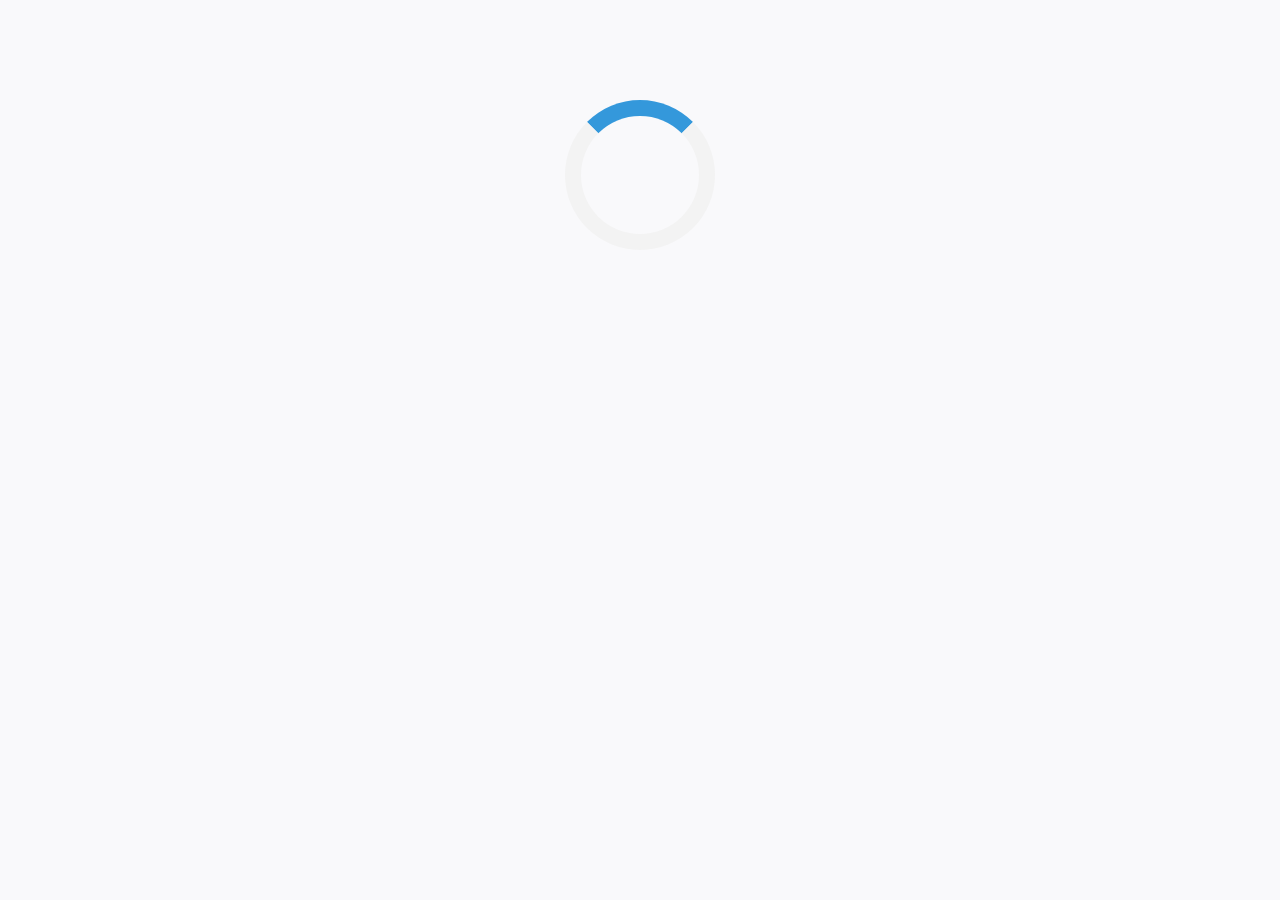
==== commit 250070ba: "Auto-generated commit" ====
--- a/index.html
+++ b/index.html
@@ -3,7 +3,7 @@
 <head>
   <meta charset="utf-8">
   <title>Decoblog</title>
-  <base href="https://markalonzo21.github.io/decoblog/">
+  <base href="https://markalonzo21.github.io/decoblog/decoblog/">
   <meta name="viewport" content="width=device-width, initial-scale=1">
   <link rel="icon" type="image/x-icon" href="favicon.ico">
   <link href="https://fonts.googleapis.com/css?family=Hind:500|Montserrat:400,700" rel="stylesheet">
@@ -19,5 +19,5 @@
 <script src="https://stackpath.bootstrapcdn.com/bootstrap/4.1.3/js/bootstrap.min.js" integrity="sha384-ChfqqxuZUCnJSK3+MXmPNIyE6ZbWh2IMqE241rYiqJxyMiZ6OW/JmZQ5stwEULTy" crossorigin="anonymous"></script>
 <script src="/src/assets/myscript/player.js"></script>
 <script src="/src/assets/myscript/scripted.js"></script>
-<script type="text/javascript" src="runtime.a66f828dca56eeb90e02.js"></script><script type="text/javascript" src="polyfills.14735d4d1cd2aa9a23a5.js"></script><script type="text/javascript" src="main.c12eb0054701c60e790d.js"></script></body>
+<script type="text/javascript" src="runtime.a66f828dca56eeb90e02.js"></script><script type="text/javascript" src="polyfills.14735d4d1cd2aa9a23a5.js"></script><script type="text/javascript" src="main.4b9b4a768ebaa8c785d7.js"></script></body>
 </html>
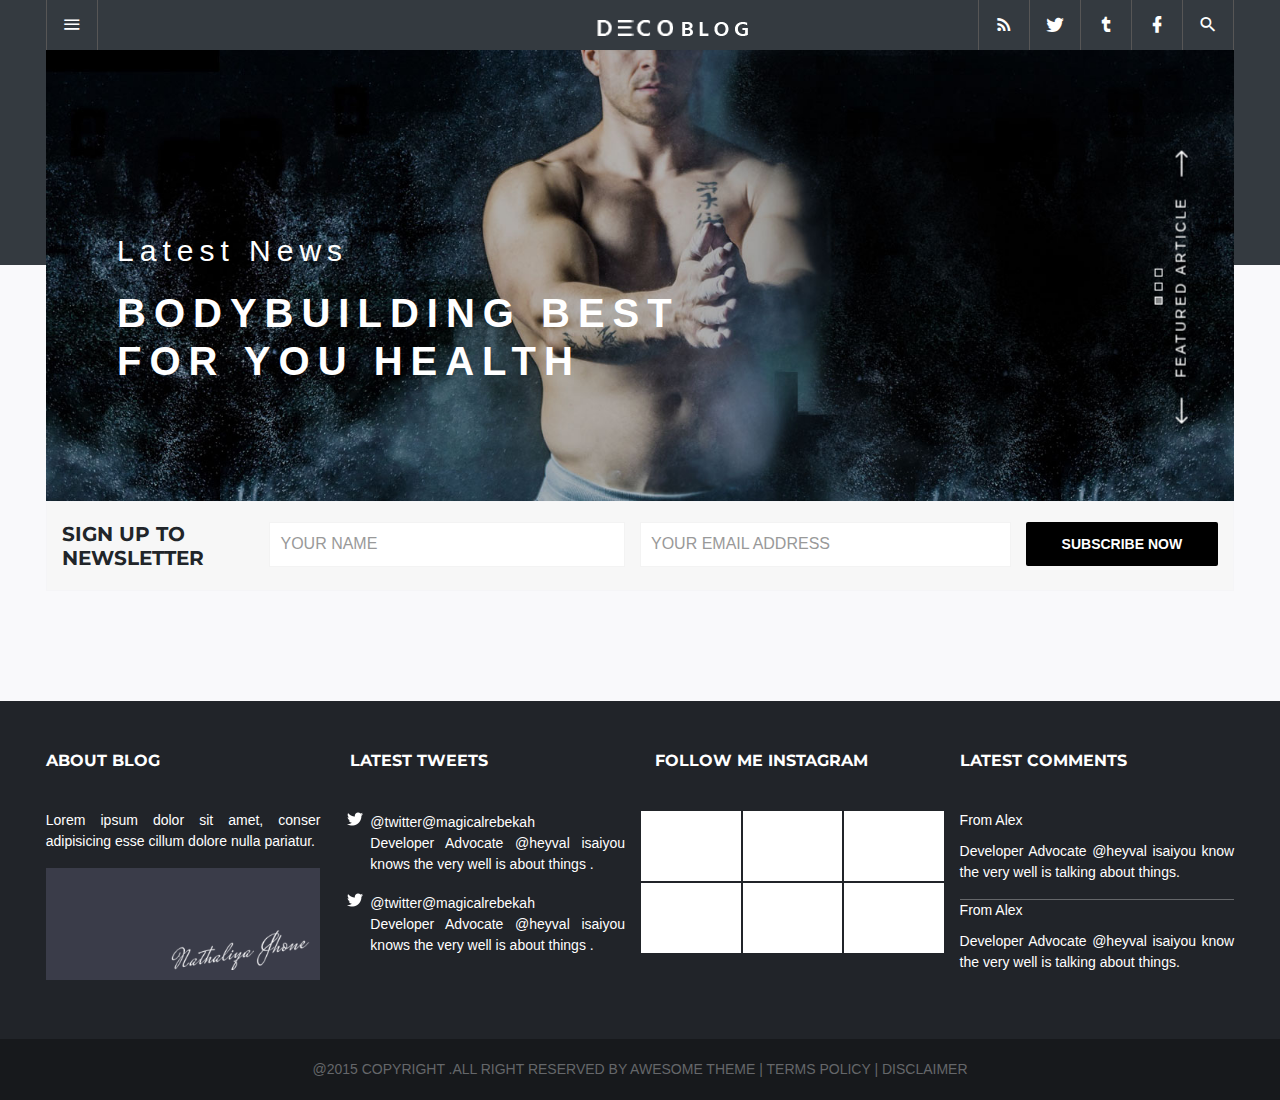
==== commit 0605f621: "Auto-generated commit" ====
--- a/index.html
+++ b/index.html
@@ -3,7 +3,7 @@
 <head>
   <meta charset="utf-8">
   <title>Decoblog</title>
-  <base href="https://markalonzo21.github.io/decoblog/decoblog/">
+  <base href="https://markalonzo21.github.io/decoblog/">
   <meta name="viewport" content="width=device-width, initial-scale=1">
   <link rel="icon" type="image/x-icon" href="favicon.ico">
   <link href="https://fonts.googleapis.com/css?family=Hind:500|Montserrat:400,700" rel="stylesheet">
@@ -19,5 +19,5 @@
 <script src="https://stackpath.bootstrapcdn.com/bootstrap/4.1.3/js/bootstrap.min.js" integrity="sha384-ChfqqxuZUCnJSK3+MXmPNIyE6ZbWh2IMqE241rYiqJxyMiZ6OW/JmZQ5stwEULTy" crossorigin="anonymous"></script>
 <script src="/src/assets/myscript/player.js"></script>
 <script src="/src/assets/myscript/scripted.js"></script>
-<script type="text/javascript" src="runtime.a66f828dca56eeb90e02.js"></script><script type="text/javascript" src="polyfills.14735d4d1cd2aa9a23a5.js"></script><script type="text/javascript" src="main.4b9b4a768ebaa8c785d7.js"></script></body>
+<script type="text/javascript" src="runtime.a66f828dca56eeb90e02.js"></script><script type="text/javascript" src="polyfills.14735d4d1cd2aa9a23a5.js"></script><script type="text/javascript" src="main.f17cf75cf8a637a71260.js"></script></body>
 </html>
